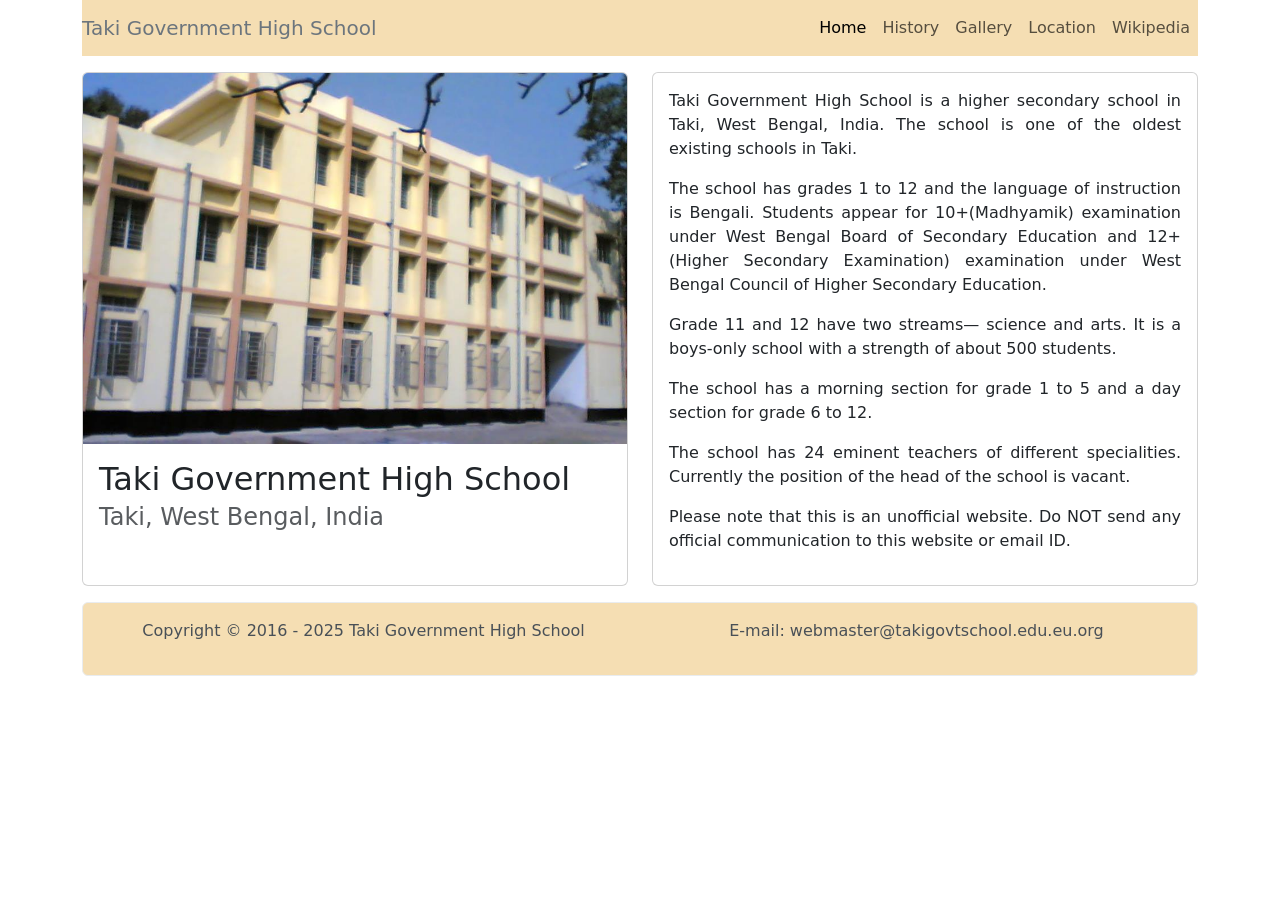
==== index.html @ ba3deb43 "Add files via upload" ====
<!DOCTYPE html><html lang="en"> <head><meta charset="UTF-8"><meta name="viewport" content="width=device-width"><link rel="icon" type="image/svg+xml" href="/favicon.png"><meta name="generator" content="Astro v5.5.5"><title>Taki Government High School</title><link rel="stylesheet" href="/_astro/gallery.DQP3nRrw.css"></head> <body> <div class="container"> <nav class="navbar navbar-light navbar-expand-md mb-3"> <a class="navbar-brand text-secondary" href="/">Taki Government High School</a> <button type="button" class="navbar-toggler" data-bs-toggle="collapse" data-bs-target="#navbar-collapse"> <span class="navbar-toggler-icon"></span> </button> <div class="collapse navbar-collapse" id="navbar-collapse"> <ul class="navbar-nav ms-auto"> <li class="nav-item"><a class="nav-link active" href="/">Home</a></li> <li class="nav-item"><a class="nav-link " href="/history">History</a></li> <li class="nav-item"><a class="nav-link " href="/gallery">Gallery</a></li> <li class="nav-item"><a class="nav-link " href="/location">Location</a></li> <li class="nav-item"><a class="nav-link" href="https://en.wikipedia.org/wiki/Taki_Government_High_School" target="_blank">Wikipedia</a></li> </ul> </div> </nav>  <div class="row"> <div class="col-md-6"> <div class="card h-100 d-flex"> <img class="card-img-top" src="/photo.jpg" alt="Taki Govt. High School"> <div class="card-body"> <h2 class="card-title">Taki Government High School</h2> <h4 class="card-subtitle text-muted">Taki, West Bengal, India</h4> </div> </div> </div> <div class="col-md-6"> <div class="card h-100"> <div class="card-body"> <p>Taki Government High School is a higher secondary school in Taki, West Bengal, India. The school is one of the oldest existing schools in Taki.</p> <p>The school has grades 1 to 12 and the language of instruction is Bengali. Students appear for 10+(Madhyamik) examination under West Bengal Board of Secondary Education and 12+(Higher Secondary Examination) examination under West Bengal Council of Higher Secondary Education.</p> <p>Grade 11 and 12 have two streams&mdash; science and arts. It is a boys-only school with a strength of about 500 students.</p> <p>The school has a morning section for grade 1 to 5 and a day section for grade 6 to 12.</p> <p>The school has 24 eminent teachers of different specialities. Currently the position of the head of the school is vacant.</p> <p>Please note that this is an unofficial website. Do NOT send any official communication to this website or email ID.</p> </div> </div> </div> </div>  <div class="alert alert-light footer mt-3"> <div class="row"> <div class="col-md-6"> <p class="text-center">Copyright &copy; 2016 - 2025 Taki Government High School</p> </div> <div class="col-md-6"> <p class="text-center"><a href="mailto:webmaster@takigovtschool.edu.eu.org" style="color:inherit;text-decoration:none">E-mail: webmaster@takigovtschool.edu.eu.org</a></p> </div> </div> </div> </div> <script src="https://cdn.jsdelivr.net/npm/bootstrap@5.3.3/dist/js/bootstrap.bundle.min.js" integrity="sha384-YvpcrYf0tY3lHB60NNkmXc5s9fDVZLESaAA55NDzOxhy9GkcIdslK1eN7N6jIeHz" crossorigin="anonymous"></script> </body> </html>
---- _astro/gallery.DQP3nRrw.css ----
@charset "UTF-8";/*!
 * Bootstrap  v5.3.3 (https://getbootstrap.com/)
 * Copyright 2011-2024 The Bootstrap Authors
 * Licensed under MIT (https://github.com/twbs/bootstrap/blob/main/LICENSE)
 */:root,[data-bs-theme=light]{--bs-blue: #0d6efd;--bs-indigo: #6610f2;--bs-purple: #6f42c1;--bs-pink: #d63384;--bs-red: #dc3545;--bs-orange: #fd7e14;--bs-yellow: #ffc107;--bs-green: #198754;--bs-teal: #20c997;--bs-cyan: #0dcaf0;--bs-black: #000;--bs-white: #fff;--bs-gray: #6c757d;--bs-gray-dark: #343a40;--bs-gray-100: #f8f9fa;--bs-gray-200: #e9ecef;--bs-gray-300: #dee2e6;--bs-gray-400: #ced4da;--bs-gray-500: #adb5bd;--bs-gray-600: #6c757d;--bs-gray-700: #495057;--bs-gray-800: #343a40;--bs-gray-900: #212529;--bs-primary: #0d6efd;--bs-secondary: #6c757d;--bs-success: #198754;--bs-info: #0dcaf0;--bs-warning: #ffc107;--bs-danger: #dc3545;--bs-light: #f8f9fa;--bs-dark: #212529;--bs-primary-rgb: 13, 110, 253;--bs-secondary-rgb: 108, 117, 125;--bs-success-rgb: 25, 135, 84;--bs-info-rgb: 13, 202, 240;--bs-warning-rgb: 255, 193, 7;--bs-danger-rgb: 220, 53, 69;--bs-light-rgb: 248, 249, 250;--bs-dark-rgb: 33, 37, 41;--bs-primary-text-emphasis: #052c65;--bs-secondary-text-emphasis: #2b2f32;--bs-success-text-emphasis: #0a3622;--bs-info-text-emphasis: #055160;--bs-warning-text-emphasis: #664d03;--bs-danger-text-emphasis: #58151c;--bs-light-text-emphasis: #495057;--bs-dark-text-emphasis: #495057;--bs-primary-bg-subtle: #cfe2ff;--bs-secondary-bg-subtle: #e2e3e5;--bs-success-bg-subtle: #d1e7dd;--bs-info-bg-subtle: #cff4fc;--bs-warning-bg-subtle: #fff3cd;--bs-danger-bg-subtle: #f8d7da;--bs-light-bg-subtle: #fcfcfd;--bs-dark-bg-subtle: #ced4da;--bs-primary-border-subtle: #9ec5fe;--bs-secondary-border-subtle: #c4c8cb;--bs-success-border-subtle: #a3cfbb;--bs-info-border-subtle: #9eeaf9;--bs-warning-border-subtle: #ffe69c;--bs-danger-border-subtle: #f1aeb5;--bs-light-border-subtle: #e9ecef;--bs-dark-border-subtle: #adb5bd;--bs-white-rgb: 255, 255, 255;--bs-black-rgb: 0, 0, 0;--bs-font-sans-serif: system-ui, -apple-system, "Segoe UI", Roboto, "Helvetica Neue", "Noto Sans", "Liberation Sans", Arial, sans-serif, "Apple Color Emoji", "Segoe UI Emoji", "Segoe UI Symbol", "Noto Color Emoji";--bs-font-monospace: SFMono-Regular, Menlo, Monaco, Consolas, "Liberation Mono", "Courier New", monospace;--bs-gradient: linear-gradient(180deg, rgba(255, 255, 255, .15), rgba(255, 255, 255, 0));--bs-body-font-family: var(--bs-font-sans-serif);--bs-body-font-size: 1rem;--bs-body-font-weight: 400;--bs-body-line-height: 1.5;--bs-body-color: #212529;--bs-body-color-rgb: 33, 37, 41;--bs-body-bg: #fff;--bs-body-bg-rgb: 255, 255, 255;--bs-emphasis-color: #000;--bs-emphasis-color-rgb: 0, 0, 0;--bs-secondary-color: rgba(33, 37, 41, .75);--bs-secondary-color-rgb: 33, 37, 41;--bs-secondary-bg: #e9ecef;--bs-secondary-bg-rgb: 233, 236, 239;--bs-tertiary-color: rgba(33, 37, 41, .5);--bs-tertiary-color-rgb: 33, 37, 41;--bs-tertiary-bg: #f8f9fa;--bs-tertiary-bg-rgb: 248, 249, 250;--bs-heading-color: inherit;--bs-link-color: #0d6efd;--bs-link-color-rgb: 13, 110, 253;--bs-link-decoration: underline;--bs-link-hover-color: #0a58ca;--bs-link-hover-color-rgb: 10, 88, 202;--bs-code-color: #d63384;--bs-highlight-color: #212529;--bs-highlight-bg: #fff3cd;--bs-border-width: 1px;--bs-border-style: solid;--bs-border-color: #dee2e6;--bs-border-color-translucent: rgba(0, 0, 0, .175);--bs-border-radius: .375rem;--bs-border-radius-sm: .25rem;--bs-border-radius-lg: .5rem;--bs-border-radius-xl: 1rem;--bs-border-radius-xxl: 2rem;--bs-border-radius-2xl: var(--bs-border-radius-xxl);--bs-border-radius-pill: 50rem;--bs-box-shadow: 0 .5rem 1rem rgba(0, 0, 0, .15);--bs-box-shadow-sm: 0 .125rem .25rem rgba(0, 0, 0, .075);--bs-box-shadow-lg: 0 1rem 3rem rgba(0, 0, 0, .175);--bs-box-shadow-inset: inset 0 1px 2px rgba(0, 0, 0, .075);--bs-focus-ring-width: .25rem;--bs-focus-ring-opacity: .25;--bs-focus-ring-color: rgba(13, 110, 253, .25);--bs-form-valid-color: #198754;--bs-form-valid-border-color: #198754;--bs-form-invalid-color: #dc3545;--bs-form-invalid-border-color: #dc3545}[data-bs-theme=dark]{color-scheme:dark;--bs-body-color: #dee2e6;--bs-body-color-rgb: 222, 226, 230;--bs-body-bg: #212529;--bs-body-bg-rgb: 33, 37, 41;--bs-emphasis-color: #fff;--bs-emphasis-color-rgb: 255, 255, 255;--bs-secondary-color: rgba(222, 226, 230, .75);--bs-secondary-color-rgb: 222, 226, 230;--bs-secondary-bg: #343a40;--bs-secondary-bg-rgb: 52, 58, 64;--bs-tertiary-color: rgba(222, 226, 230, .5);--bs-tertiary-color-rgb: 222, 226, 230;--bs-tertiary-bg: #2b3035;--bs-tertiary-bg-rgb: 43, 48, 53;--bs-primary-text-emphasis: #6ea8fe;--bs-secondary-text-emphasis: #a7acb1;--bs-success-text-emphasis: #75b798;--bs-info-text-emphasis: #6edff6;--bs-warning-text-emphasis: #ffda6a;--bs-danger-text-emphasis: #ea868f;--bs-light-text-emphasis: #f8f9fa;--bs-dark-text-emphasis: #dee2e6;--bs-primary-bg-subtle: #031633;--bs-secondary-bg-subtle: #161719;--bs-success-bg-subtle: #051b11;--bs-info-bg-subtle: #032830;--bs-warning-bg-subtle: #332701;--bs-danger-bg-subtle: #2c0b0e;--bs-light-bg-subtle: #343a40;--bs-dark-bg-subtle: #1a1d20;--bs-primary-border-subtle: #084298;--bs-secondary-border-subtle: #41464b;--bs-success-border-subtle: #0f5132;--bs-info-border-subtle: #087990;--bs-warning-border-subtle: #997404;--bs-danger-border-subtle: #842029;--bs-light-border-subtle: #495057;--bs-dark-border-subtle: #343a40;--bs-heading-color: inherit;--bs-link-color: #6ea8fe;--bs-link-hover-color: #8bb9fe;--bs-link-color-rgb: 110, 168, 254;--bs-link-hover-color-rgb: 139, 185, 254;--bs-code-color: #e685b5;--bs-highlight-color: #dee2e6;--bs-highlight-bg: #664d03;--bs-border-color: #495057;--bs-border-color-translucent: rgba(255, 255, 255, .15);--bs-form-valid-color: #75b798;--bs-form-valid-border-color: #75b798;--bs-form-invalid-color: #ea868f;--bs-form-invalid-border-color: #ea868f}*,*:before,*:after{box-sizing:border-box}@media (prefers-reduced-motion: no-preference){:root{scroll-behavior:smooth}}body{margin:0;font-family:var(--bs-body-font-family);font-size:var(--bs-body-font-size);font-weight:var(--bs-body-font-weight);line-height:var(--bs-body-line-height);color:var(--bs-body-color);text-align:var(--bs-body-text-align);background-color:var(--bs-body-bg);-webkit-text-size-adjust:100%;-webkit-tap-highlight-color:rgba(0,0,0,0)}hr{margin:1rem 0;color:inherit;border:0;border-top:var(--bs-border-width) solid;opacity:.25}h6,.h6,h5,.h5,h4,.h4,h3,.h3,h2,.h2,h1,.h1{margin-top:0;margin-bottom:.5rem;font-weight:500;line-height:1.2;color:var(--bs-heading-color)}h1,.h1{font-size:calc(1.375rem + 1.5vw)}@media (min-width: 1200px){h1,.h1{font-size:2.5rem}}h2,.h2{font-size:calc(1.325rem + .9vw)}@media (min-width: 1200px){h2,.h2{font-size:2rem}}h3,.h3{font-size:calc(1.3rem + .6vw)}@media (min-width: 1200px){h3,.h3{font-size:1.75rem}}h4,.h4{font-size:calc(1.275rem + .3vw)}@media (min-width: 1200px){h4,.h4{font-size:1.5rem}}h5,.h5{font-size:1.25rem}h6,.h6{font-size:1rem}p{margin-top:0;margin-bottom:1rem}abbr[title]{-webkit-text-decoration:underline dotted;text-decoration:underline dotted;cursor:help;-webkit-text-decoration-skip-ink:none;text-decoration-skip-ink:none}address{margin-bottom:1rem;font-style:normal;line-height:inherit}ol,ul{padding-left:2rem}ol,ul,dl{margin-top:0;margin-bottom:1rem}ol ol,ul ul,ol ul,ul ol{margin-bottom:0}dt{font-weight:700}dd{margin-bottom:.5rem;margin-left:0}blockquote{margin:0 0 1rem}b,strong{font-weight:bolder}small,.small{font-size:.875em}mark,.mark{padding:.1875em;color:var(--bs-highlight-color);background-color:var(--bs-highlight-bg)}sub,sup{position:relative;font-size:.75em;line-height:0;vertical-align:baseline}sub{bottom:-.25em}sup{top:-.5em}a{color:rgba(var(--bs-link-color-rgb),var(--bs-link-opacity, 1));text-decoration:underline}a:hover{--bs-link-color-rgb: var(--bs-link-hover-color-rgb)}a:not([href]):not([class]),a:not([href]):not([class]):hover{color:inherit;text-decoration:none}pre,code,kbd,samp{font-family:var(--bs-font-monospace);font-size:1em}pre{display:block;margin-top:0;margin-bottom:1rem;overflow:auto;font-size:.875em}pre code{font-size:inherit;color:inherit;word-break:normal}code{font-size:.875em;color:var(--bs-code-color);word-wrap:break-word}a>code{color:inherit}kbd{padding:.1875rem .375rem;font-size:.875em;color:var(--bs-body-bg);background-color:var(--bs-body-color);border-radius:.25rem}kbd kbd{padding:0;font-size:1em}figure{margin:0 0 1rem}img,svg{vertical-align:middle}table{caption-side:bottom;border-collapse:collapse}caption{padding-top:.5rem;padding-bottom:.5rem;color:var(--bs-secondary-color);text-align:left}th{text-align:inherit;text-align:-webkit-match-parent}thead,tbody,tfoot,tr,td,th{border-color:inherit;border-style:solid;border-width:0}label{display:inline-block}button{border-radius:0}button:focus:not(:focus-visible){outline:0}input,button,select,optgroup,textarea{margin:0;font-family:inherit;font-size:inherit;line-height:inherit}button,select{text-transform:none}[role=button]{cursor:pointer}select{word-wrap:normal}select:disabled{opacity:1}[list]:not([type=date]):not([type=datetime-local]):not([type=month]):not([type=week]):not([type=time])::-webkit-calendar-picker-indicator{display:none!important}button,[type=button],[type=reset],[type=submit]{-webkit-appearance:button}button:not(:disabled),[type=button]:not(:disabled),[type=reset]:not(:disabled),[type=submit]:not(:disabled){cursor:pointer}::-moz-focus-inner{padding:0;border-style:none}textarea{resize:vertical}fieldset{min-width:0;padding:0;margin:0;border:0}legend{float:left;width:100%;padding:0;margin-bottom:.5rem;font-size:calc(1.275rem + .3vw);line-height:inherit}@media (min-width: 1200px){legend{font-size:1.5rem}}legend+*{clear:left}::-webkit-datetime-edit-fields-wrapper,::-webkit-datetime-edit-text,::-webkit-datetime-edit-minute,::-webkit-datetime-edit-hour-field,::-webkit-datetime-edit-day-field,::-webkit-datetime-edit-month-field,::-webkit-datetime-edit-year-field{padding:0}::-webkit-inner-spin-button{height:auto}[type=search]{-webkit-appearance:textfield;outline-offset:-2px}::-webkit-search-decoration{-webkit-appearance:none}::-webkit-color-swatch-wrapper{padding:0}::-webkit-file-upload-button{font:inherit;-webkit-appearance:button}::file-selector-button{font:inherit;-webkit-appearance:button}output{display:inline-block}iframe{border:0}summary{display:list-item;cursor:pointer}progress{vertical-align:baseline}[hidden]{display:none!important}.lead{font-size:1.25rem;font-weight:300}.display-1{font-size:calc(1.625rem + 4.5vw);font-weight:300;line-height:1.2}@media (min-width: 1200px){.display-1{font-size:5rem}}.display-2{font-size:calc(1.575rem + 3.9vw);font-weight:300;line-height:1.2}@media (min-width: 1200px){.display-2{font-size:4.5rem}}.display-3{font-size:calc(1.525rem + 3.3vw);font-weight:300;line-height:1.2}@media (min-width: 1200px){.display-3{font-size:4rem}}.display-4{font-size:calc(1.475rem + 2.7vw);font-weight:300;line-height:1.2}@media (min-width: 1200px){.display-4{font-size:3.5rem}}.display-5{font-size:calc(1.425rem + 2.1vw);font-weight:300;line-height:1.2}@media (min-width: 1200px){.display-5{font-size:3rem}}.display-6{font-size:calc(1.375rem + 1.5vw);font-weight:300;line-height:1.2}@media (min-width: 1200px){.display-6{font-size:2.5rem}}.list-unstyled,.list-inline{padding-left:0;list-style:none}.list-inline-item{display:inline-block}.list-inline-item:not(:last-child){margin-right:.5rem}.initialism{font-size:.875em;text-transform:uppercase}.blockquote{margin-bottom:1rem;font-size:1.25rem}.blockquote>:last-child{margin-bottom:0}.blockquote-footer{margin-top:-1rem;margin-bottom:1rem;font-size:.875em;color:#6c757d}.blockquote-footer:before{content:"— "}.img-fluid{max-width:100%;height:auto}.img-thumbnail{padding:.25rem;background-color:var(--bs-body-bg);border:var(--bs-border-width) solid var(--bs-border-color);border-radius:var(--bs-border-radius);max-width:100%;height:auto}.figure{display:inline-block}.figure-img{margin-bottom:.5rem;line-height:1}.figure-caption{font-size:.875em;color:var(--bs-secondary-color)}.container,.container-fluid,.container-xxl,.container-xl,.container-lg,.container-md,.container-sm{--bs-gutter-x: 1.5rem;--bs-gutter-y: 0;width:100%;padding-right:calc(var(--bs-gutter-x) * .5);padding-left:calc(var(--bs-gutter-x) * .5);margin-right:auto;margin-left:auto}@media (min-width: 576px){.container-sm,.container{max-width:540px}}@media (min-width: 768px){.container-md,.container-sm,.container{max-width:720px}}@media (min-width: 992px){.container-lg,.container-md,.container-sm,.container{max-width:960px}}@media (min-width: 1200px){.container-xl,.container-lg,.container-md,.container-sm,.container{max-width:1140px}}@media (min-width: 1400px){.container-xxl,.container-xl,.container-lg,.container-md,.container-sm,.container{max-width:1320px}}:root{--bs-breakpoint-xs: 0;--bs-breakpoint-sm: 576px;--bs-breakpoint-md: 768px;--bs-breakpoint-lg: 992px;--bs-breakpoint-xl: 1200px;--bs-breakpoint-xxl: 1400px}.row{--bs-gutter-x: 1.5rem;--bs-gutter-y: 0;display:flex;flex-wrap:wrap;margin-top:calc(-1 * var(--bs-gutter-y));margin-right:calc(-.5 * var(--bs-gutter-x));margin-left:calc(-.5 * var(--bs-gutter-x))}.row>*{flex-shrink:0;width:100%;max-width:100%;padding-right:calc(var(--bs-gutter-x) * .5);padding-left:calc(var(--bs-gutter-x) * .5);margin-top:var(--bs-gutter-y)}.col{flex:1 0 0%}.row-cols-auto>*{flex:0 0 auto;width:auto}.row-cols-1>*{flex:0 0 auto;width:100%}.row-cols-2>*{flex:0 0 auto;width:50%}.row-cols-3>*{flex:0 0 auto;width:33.33333333%}.row-cols-4>*{flex:0 0 auto;width:25%}.row-cols-5>*{flex:0 0 auto;width:20%}.row-cols-6>*{flex:0 0 auto;width:16.66666667%}.col-auto{flex:0 0 auto;width:auto}.col-1{flex:0 0 auto;width:8.33333333%}.col-2{flex:0 0 auto;width:16.66666667%}.col-3{flex:0 0 auto;width:25%}.col-4{flex:0 0 auto;width:33.33333333%}.col-5{flex:0 0 auto;width:41.66666667%}.col-6{flex:0 0 auto;width:50%}.col-7{flex:0 0 auto;width:58.33333333%}.col-8{flex:0 0 auto;width:66.66666667%}.col-9{flex:0 0 auto;width:75%}.col-10{flex:0 0 auto;width:83.33333333%}.col-11{flex:0 0 auto;width:91.66666667%}.col-12{flex:0 0 auto;width:100%}.offset-1{margin-left:8.33333333%}.offset-2{margin-left:16.66666667%}.offset-3{margin-left:25%}.offset-4{margin-left:33.33333333%}.offset-5{margin-left:41.66666667%}.offset-6{margin-left:50%}.offset-7{margin-left:58.33333333%}.offset-8{margin-left:66.66666667%}.offset-9{margin-left:75%}.offset-10{margin-left:83.33333333%}.offset-11{margin-left:91.66666667%}.g-0,.gx-0{--bs-gutter-x: 0}.g-0,.gy-0{--bs-gutter-y: 0}.g-1,.gx-1{--bs-gutter-x: .25rem}.g-1,.gy-1{--bs-gutter-y: .25rem}.g-2,.gx-2{--bs-gutter-x: .5rem}.g-2,.gy-2{--bs-gutter-y: .5rem}.g-3,.gx-3{--bs-gutter-x: 1rem}.g-3,.gy-3{--bs-gutter-y: 1rem}.g-4,.gx-4{--bs-gutter-x: 1.5rem}.g-4,.gy-4{--bs-gutter-y: 1.5rem}.g-5,.gx-5{--bs-gutter-x: 3rem}.g-5,.gy-5{--bs-gutter-y: 3rem}@media (min-width: 576px){.col-sm{flex:1 0 0%}.row-cols-sm-auto>*{flex:0 0 auto;width:auto}.row-cols-sm-1>*{flex:0 0 auto;width:100%}.row-cols-sm-2>*{flex:0 0 auto;width:50%}.row-cols-sm-3>*{flex:0 0 auto;width:33.33333333%}.row-cols-sm-4>*{flex:0 0 auto;width:25%}.row-cols-sm-5>*{flex:0 0 auto;width:20%}.row-cols-sm-6>*{flex:0 0 auto;width:16.66666667%}.col-sm-auto{flex:0 0 auto;width:auto}.col-sm-1{flex:0 0 auto;width:8.33333333%}.col-sm-2{flex:0 0 auto;width:16.66666667%}.col-sm-3{flex:0 0 auto;width:25%}.col-sm-4{flex:0 0 auto;width:33.33333333%}.col-sm-5{flex:0 0 auto;width:41.66666667%}.col-sm-6{flex:0 0 auto;width:50%}.col-sm-7{flex:0 0 auto;width:58.33333333%}.col-sm-8{flex:0 0 auto;width:66.66666667%}.col-sm-9{flex:0 0 auto;width:75%}.col-sm-10{flex:0 0 auto;width:83.33333333%}.col-sm-11{flex:0 0 auto;width:91.66666667%}.col-sm-12{flex:0 0 auto;width:100%}.offset-sm-0{margin-left:0}.offset-sm-1{margin-left:8.33333333%}.offset-sm-2{margin-left:16.66666667%}.offset-sm-3{margin-left:25%}.offset-sm-4{margin-left:33.33333333%}.offset-sm-5{margin-left:41.66666667%}.offset-sm-6{margin-left:50%}.offset-sm-7{margin-left:58.33333333%}.offset-sm-8{margin-left:66.66666667%}.offset-sm-9{margin-left:75%}.offset-sm-10{margin-left:83.33333333%}.offset-sm-11{margin-left:91.66666667%}.g-sm-0,.gx-sm-0{--bs-gutter-x: 0}.g-sm-0,.gy-sm-0{--bs-gutter-y: 0}.g-sm-1,.gx-sm-1{--bs-gutter-x: .25rem}.g-sm-1,.gy-sm-1{--bs-gutter-y: .25rem}.g-sm-2,.gx-sm-2{--bs-gutter-x: .5rem}.g-sm-2,.gy-sm-2{--bs-gutter-y: .5rem}.g-sm-3,.gx-sm-3{--bs-gutter-x: 1rem}.g-sm-3,.gy-sm-3{--bs-gutter-y: 1rem}.g-sm-4,.gx-sm-4{--bs-gutter-x: 1.5rem}.g-sm-4,.gy-sm-4{--bs-gutter-y: 1.5rem}.g-sm-5,.gx-sm-5{--bs-gutter-x: 3rem}.g-sm-5,.gy-sm-5{--bs-gutter-y: 3rem}}@media (min-width: 768px){.col-md{flex:1 0 0%}.row-cols-md-auto>*{flex:0 0 auto;width:auto}.row-cols-md-1>*{flex:0 0 auto;width:100%}.row-cols-md-2>*{flex:0 0 auto;width:50%}.row-cols-md-3>*{flex:0 0 auto;width:33.33333333%}.row-cols-md-4>*{flex:0 0 auto;width:25%}.row-cols-md-5>*{flex:0 0 auto;width:20%}.row-cols-md-6>*{flex:0 0 auto;width:16.66666667%}.col-md-auto{flex:0 0 auto;width:auto}.col-md-1{flex:0 0 auto;width:8.33333333%}.col-md-2{flex:0 0 auto;width:16.66666667%}.col-md-3{flex:0 0 auto;width:25%}.col-md-4{flex:0 0 auto;width:33.33333333%}.col-md-5{flex:0 0 auto;width:41.66666667%}.col-md-6{flex:0 0 auto;width:50%}.col-md-7{flex:0 0 auto;width:58.33333333%}.col-md-8{flex:0 0 auto;width:66.66666667%}.col-md-9{flex:0 0 auto;width:75%}.col-md-10{flex:0 0 auto;width:83.33333333%}.col-md-11{flex:0 0 auto;width:91.66666667%}.col-md-12{flex:0 0 auto;width:100%}.offset-md-0{margin-left:0}.offset-md-1{margin-left:8.33333333%}.offset-md-2{margin-left:16.66666667%}.offset-md-3{margin-left:25%}.offset-md-4{margin-left:33.33333333%}.offset-md-5{margin-left:41.66666667%}.offset-md-6{margin-left:50%}.offset-md-7{margin-left:58.33333333%}.offset-md-8{margin-left:66.66666667%}.offset-md-9{margin-left:75%}.offset-md-10{margin-left:83.33333333%}.offset-md-11{margin-left:91.66666667%}.g-md-0,.gx-md-0{--bs-gutter-x: 0}.g-md-0,.gy-md-0{--bs-gutter-y: 0}.g-md-1,.gx-md-1{--bs-gutter-x: .25rem}.g-md-1,.gy-md-1{--bs-gutter-y: .25rem}.g-md-2,.gx-md-2{--bs-gutter-x: .5rem}.g-md-2,.gy-md-2{--bs-gutter-y: .5rem}.g-md-3,.gx-md-3{--bs-gutter-x: 1rem}.g-md-3,.gy-md-3{--bs-gutter-y: 1rem}.g-md-4,.gx-md-4{--bs-gutter-x: 1.5rem}.g-md-4,.gy-md-4{--bs-gutter-y: 1.5rem}.g-md-5,.gx-md-5{--bs-gutter-x: 3rem}.g-md-5,.gy-md-5{--bs-gutter-y: 3rem}}@media (min-width: 992px){.col-lg{flex:1 0 0%}.row-cols-lg-auto>*{flex:0 0 auto;width:auto}.row-cols-lg-1>*{flex:0 0 auto;width:100%}.row-cols-lg-2>*{flex:0 0 auto;width:50%}.row-cols-lg-3>*{flex:0 0 auto;width:33.33333333%}.row-cols-lg-4>*{flex:0 0 auto;width:25%}.row-cols-lg-5>*{flex:0 0 auto;width:20%}.row-cols-lg-6>*{flex:0 0 auto;width:16.66666667%}.col-lg-auto{flex:0 0 auto;width:auto}.col-lg-1{flex:0 0 auto;width:8.33333333%}.col-lg-2{flex:0 0 auto;width:16.66666667%}.col-lg-3{flex:0 0 auto;width:25%}.col-lg-4{flex:0 0 auto;width:33.33333333%}.col-lg-5{flex:0 0 auto;width:41.66666667%}.col-lg-6{flex:0 0 auto;width:50%}.col-lg-7{flex:0 0 auto;width:58.33333333%}.col-lg-8{flex:0 0 auto;width:66.66666667%}.col-lg-9{flex:0 0 auto;width:75%}.col-lg-10{flex:0 0 auto;width:83.33333333%}.col-lg-11{flex:0 0 auto;width:91.66666667%}.col-lg-12{flex:0 0 auto;width:100%}.offset-lg-0{margin-left:0}.offset-lg-1{margin-left:8.33333333%}.offset-lg-2{margin-left:16.66666667%}.offset-lg-3{margin-left:25%}.offset-lg-4{margin-left:33.33333333%}.offset-lg-5{margin-left:41.66666667%}.offset-lg-6{margin-left:50%}.offset-lg-7{margin-left:58.33333333%}.offset-lg-8{margin-left:66.66666667%}.offset-lg-9{margin-left:75%}.offset-lg-10{margin-left:83.33333333%}.offset-lg-11{margin-left:91.66666667%}.g-lg-0,.gx-lg-0{--bs-gutter-x: 0}.g-lg-0,.gy-lg-0{--bs-gutter-y: 0}.g-lg-1,.gx-lg-1{--bs-gutter-x: .25rem}.g-lg-1,.gy-lg-1{--bs-gutter-y: .25rem}.g-lg-2,.gx-lg-2{--bs-gutter-x: .5rem}.g-lg-2,.gy-lg-2{--bs-gutter-y: .5rem}.g-lg-3,.gx-lg-3{--bs-gutter-x: 1rem}.g-lg-3,.gy-lg-3{--bs-gutter-y: 1rem}.g-lg-4,.gx-lg-4{--bs-gutter-x: 1.5rem}.g-lg-4,.gy-lg-4{--bs-gutter-y: 1.5rem}.g-lg-5,.gx-lg-5{--bs-gutter-x: 3rem}.g-lg-5,.gy-lg-5{--bs-gutter-y: 3rem}}@media (min-width: 1200px){.col-xl{flex:1 0 0%}.row-cols-xl-auto>*{flex:0 0 auto;width:auto}.row-cols-xl-1>*{flex:0 0 auto;width:100%}.row-cols-xl-2>*{flex:0 0 auto;width:50%}.row-cols-xl-3>*{flex:0 0 auto;width:33.33333333%}.row-cols-xl-4>*{flex:0 0 auto;width:25%}.row-cols-xl-5>*{flex:0 0 auto;width:20%}.row-cols-xl-6>*{flex:0 0 auto;width:16.66666667%}.col-xl-auto{flex:0 0 auto;width:auto}.col-xl-1{flex:0 0 auto;width:8.33333333%}.col-xl-2{flex:0 0 auto;width:16.66666667%}.col-xl-3{flex:0 0 auto;width:25%}.col-xl-4{flex:0 0 auto;width:33.33333333%}.col-xl-5{flex:0 0 auto;width:41.66666667%}.col-xl-6{flex:0 0 auto;width:50%}.col-xl-7{flex:0 0 auto;width:58.33333333%}.col-xl-8{flex:0 0 auto;width:66.66666667%}.col-xl-9{flex:0 0 auto;width:75%}.col-xl-10{flex:0 0 auto;width:83.33333333%}.col-xl-11{flex:0 0 auto;width:91.66666667%}.col-xl-12{flex:0 0 auto;width:100%}.offset-xl-0{margin-left:0}.offset-xl-1{margin-left:8.33333333%}.offset-xl-2{margin-left:16.66666667%}.offset-xl-3{margin-left:25%}.offset-xl-4{margin-left:33.33333333%}.offset-xl-5{margin-left:41.66666667%}.offset-xl-6{margin-left:50%}.offset-xl-7{margin-left:58.33333333%}.offset-xl-8{margin-left:66.66666667%}.offset-xl-9{margin-left:75%}.offset-xl-10{margin-left:83.33333333%}.offset-xl-11{margin-left:91.66666667%}.g-xl-0,.gx-xl-0{--bs-gutter-x: 0}.g-xl-0,.gy-xl-0{--bs-gutter-y: 0}.g-xl-1,.gx-xl-1{--bs-gutter-x: .25rem}.g-xl-1,.gy-xl-1{--bs-gutter-y: .25rem}.g-xl-2,.gx-xl-2{--bs-gutter-x: .5rem}.g-xl-2,.gy-xl-2{--bs-gutter-y: .5rem}.g-xl-3,.gx-xl-3{--bs-gutter-x: 1rem}.g-xl-3,.gy-xl-3{--bs-gutter-y: 1rem}.g-xl-4,.gx-xl-4{--bs-gutter-x: 1.5rem}.g-xl-4,.gy-xl-4{--bs-gutter-y: 1.5rem}.g-xl-5,.gx-xl-5{--bs-gutter-x: 3rem}.g-xl-5,.gy-xl-5{--bs-gutter-y: 3rem}}@media (min-width: 1400px){.col-xxl{flex:1 0 0%}.row-cols-xxl-auto>*{flex:0 0 auto;width:auto}.row-cols-xxl-1>*{flex:0 0 auto;width:100%}.row-cols-xxl-2>*{flex:0 0 auto;width:50%}.row-cols-xxl-3>*{flex:0 0 auto;width:33.33333333%}.row-cols-xxl-4>*{flex:0 0 auto;width:25%}.row-cols-xxl-5>*{flex:0 0 auto;width:20%}.row-cols-xxl-6>*{flex:0 0 auto;width:16.66666667%}.col-xxl-auto{flex:0 0 auto;width:auto}.col-xxl-1{flex:0 0 auto;width:8.33333333%}.col-xxl-2{flex:0 0 auto;width:16.66666667%}.col-xxl-3{flex:0 0 auto;width:25%}.col-xxl-4{flex:0 0 auto;width:33.33333333%}.col-xxl-5{flex:0 0 auto;width:41.66666667%}.col-xxl-6{flex:0 0 auto;width:50%}.col-xxl-7{flex:0 0 auto;width:58.33333333%}.col-xxl-8{flex:0 0 auto;width:66.66666667%}.col-xxl-9{flex:0 0 auto;width:75%}.col-xxl-10{flex:0 0 auto;width:83.33333333%}.col-xxl-11{flex:0 0 auto;width:91.66666667%}.col-xxl-12{flex:0 0 auto;width:100%}.offset-xxl-0{margin-left:0}.offset-xxl-1{margin-left:8.33333333%}.offset-xxl-2{margin-left:16.66666667%}.offset-xxl-3{margin-left:25%}.offset-xxl-4{margin-left:33.33333333%}.offset-xxl-5{margin-left:41.66666667%}.offset-xxl-6{margin-left:50%}.offset-xxl-7{margin-left:58.33333333%}.offset-xxl-8{margin-left:66.66666667%}.offset-xxl-9{margin-left:75%}.offset-xxl-10{margin-left:83.33333333%}.offset-xxl-11{margin-left:91.66666667%}.g-xxl-0,.gx-xxl-0{--bs-gutter-x: 0}.g-xxl-0,.gy-xxl-0{--bs-gutter-y: 0}.g-xxl-1,.gx-xxl-1{--bs-gutter-x: .25rem}.g-xxl-1,.gy-xxl-1{--bs-gutter-y: .25rem}.g-xxl-2,.gx-xxl-2{--bs-gutter-x: .5rem}.g-xxl-2,.gy-xxl-2{--bs-gutter-y: .5rem}.g-xxl-3,.gx-xxl-3{--bs-gutter-x: 1rem}.g-xxl-3,.gy-xxl-3{--bs-gutter-y: 1rem}.g-xxl-4,.gx-xxl-4{--bs-gutter-x: 1.5rem}.g-xxl-4,.gy-xxl-4{--bs-gutter-y: 1.5rem}.g-xxl-5,.gx-xxl-5{--bs-gutter-x: 3rem}.g-xxl-5,.gy-xxl-5{--bs-gutter-y: 3rem}}.table{--bs-table-color-type: initial;--bs-table-bg-type: initial;--bs-table-color-state: initial;--bs-table-bg-state: initial;--bs-table-color: var(--bs-emphasis-color);--bs-table-bg: var(--bs-body-bg);--bs-table-border-color: var(--bs-border-color);--bs-table-accent-bg: transparent;--bs-table-striped-color: var(--bs-emphasis-color);--bs-table-striped-bg: rgba(var(--bs-emphasis-color-rgb), .05);--bs-table-active-color: var(--bs-emphasis-color);--bs-table-active-bg: rgba(var(--bs-emphasis-color-rgb), .1);--bs-table-hover-color: var(--bs-emphasis-color);--bs-table-hover-bg: rgba(var(--bs-emphasis-color-rgb), .075);width:100%;margin-bottom:1rem;vertical-align:top;border-color:var(--bs-table-border-color)}.table>:not(caption)>*>*{padding:.5rem;color:var(--bs-table-color-state, var(--bs-table-color-type, var(--bs-table-color)));background-color:var(--bs-table-bg);border-bottom-width:var(--bs-border-width);box-shadow:inset 0 0 0 9999px var(--bs-table-bg-state, var(--bs-table-bg-type, var(--bs-table-accent-bg)))}.table>tbody{vertical-align:inherit}.table>thead{vertical-align:bottom}.table-group-divider{border-top:calc(var(--bs-border-width) * 2) solid currentcolor}.caption-top{caption-side:top}.table-sm>:not(caption)>*>*{padding:.25rem}.table-bordered>:not(caption)>*{border-width:var(--bs-border-width) 0}.table-bordered>:not(caption)>*>*{border-width:0 var(--bs-border-width)}.table-borderless>:not(caption)>*>*{border-bottom-width:0}.table-borderless>:not(:first-child){border-top-width:0}.table-striped>tbody>tr:nth-of-type(odd)>*{--bs-table-color-type: var(--bs-table-striped-color);--bs-table-bg-type: var(--bs-table-striped-bg)}.table-striped-columns>:not(caption)>tr>:nth-child(2n){--bs-table-color-type: var(--bs-table-striped-color);--bs-table-bg-type: var(--bs-table-striped-bg)}.table-active{--bs-table-color-state: var(--bs-table-active-color);--bs-table-bg-state: var(--bs-table-active-bg)}.table-hover>tbody>tr:hover>*{--bs-table-color-state: var(--bs-table-hover-color);--bs-table-bg-state: var(--bs-table-hover-bg)}.table-primary{--bs-table-color: #000;--bs-table-bg: #cfe2ff;--bs-table-border-color: #a6b5cc;--bs-table-striped-bg: #c5d7f2;--bs-table-striped-color: #000;--bs-table-active-bg: #bacbe6;--bs-table-active-color: #000;--bs-table-hover-bg: #bfd1ec;--bs-table-hover-color: #000;color:var(--bs-table-color);border-color:var(--bs-table-border-color)}.table-secondary{--bs-table-color: #000;--bs-table-bg: #e2e3e5;--bs-table-border-color: #b5b6b7;--bs-table-striped-bg: #d7d8da;--bs-table-striped-color: #000;--bs-table-active-bg: #cbccce;--bs-table-active-color: #000;--bs-table-hover-bg: #d1d2d4;--bs-table-hover-color: #000;color:var(--bs-table-color);border-color:var(--bs-table-border-color)}.table-success{--bs-table-color: #000;--bs-table-bg: #d1e7dd;--bs-table-border-color: #a7b9b1;--bs-table-striped-bg: #c7dbd2;--bs-table-striped-color: #000;--bs-table-active-bg: #bcd0c7;--bs-table-active-color: #000;--bs-table-hover-bg: #c1d6cc;--bs-table-hover-color: #000;color:var(--bs-table-color);border-color:var(--bs-table-border-color)}.table-info{--bs-table-color: #000;--bs-table-bg: #cff4fc;--bs-table-border-color: #a6c3ca;--bs-table-striped-bg: #c5e8ef;--bs-table-striped-color: #000;--bs-table-active-bg: #badce3;--bs-table-active-color: #000;--bs-table-hover-bg: #bfe2e9;--bs-table-hover-color: #000;color:var(--bs-table-color);border-color:var(--bs-table-border-color)}.table-warning{--bs-table-color: #000;--bs-table-bg: #fff3cd;--bs-table-border-color: #ccc2a4;--bs-table-striped-bg: #f2e7c3;--bs-table-striped-color: #000;--bs-table-active-bg: #e6dbb9;--bs-table-active-color: #000;--bs-table-hover-bg: #ece1be;--bs-table-hover-color: #000;color:var(--bs-table-color);border-color:var(--bs-table-border-color)}.table-danger{--bs-table-color: #000;--bs-table-bg: #f8d7da;--bs-table-border-color: #c6acae;--bs-table-striped-bg: #eccccf;--bs-table-striped-color: #000;--bs-table-active-bg: #dfc2c4;--bs-table-active-color: #000;--bs-table-hover-bg: #e5c7ca;--bs-table-hover-color: #000;color:var(--bs-table-color);border-color:var(--bs-table-border-color)}.table-light{--bs-table-color: #000;--bs-table-bg: #f8f9fa;--bs-table-border-color: #c6c7c8;--bs-table-striped-bg: #ecedee;--bs-table-striped-color: #000;--bs-table-active-bg: #dfe0e1;--bs-table-active-color: #000;--bs-table-hover-bg: #e5e6e7;--bs-table-hover-color: #000;color:var(--bs-table-color);border-color:var(--bs-table-border-color)}.table-dark{--bs-table-color: #fff;--bs-table-bg: #212529;--bs-table-border-color: #4d5154;--bs-table-striped-bg: #2c3034;--bs-table-striped-color: #fff;--bs-table-active-bg: #373b3e;--bs-table-active-color: #fff;--bs-table-hover-bg: #323539;--bs-table-hover-color: #fff;color:var(--bs-table-color);border-color:var(--bs-table-border-color)}.table-responsive{overflow-x:auto;-webkit-overflow-scrolling:touch}@media (max-width: 575.98px){.table-responsive-sm{overflow-x:auto;-webkit-overflow-scrolling:touch}}@media (max-width: 767.98px){.table-responsive-md{overflow-x:auto;-webkit-overflow-scrolling:touch}}@media (max-width: 991.98px){.table-responsive-lg{overflow-x:auto;-webkit-overflow-scrolling:touch}}@media (max-width: 1199.98px){.table-responsive-xl{overflow-x:auto;-webkit-overflow-scrolling:touch}}@media (max-width: 1399.98px){.table-responsive-xxl{overflow-x:auto;-webkit-overflow-scrolling:touch}}.form-label{margin-bottom:.5rem}.col-form-label{padding-top:calc(.375rem + var(--bs-border-width));padding-bottom:calc(.375rem + var(--bs-border-width));margin-bottom:0;font-size:inherit;line-height:1.5}.col-form-label-lg{padding-top:calc(.5rem + var(--bs-border-width));padding-bottom:calc(.5rem + var(--bs-border-width));font-size:1.25rem}.col-form-label-sm{padding-top:calc(.25rem + var(--bs-border-width));padding-bottom:calc(.25rem + var(--bs-border-width));font-size:.875rem}.form-text{margin-top:.25rem;font-size:.875em;color:var(--bs-secondary-color)}.form-control{display:block;width:100%;padding:.375rem .75rem;font-size:1rem;font-weight:400;line-height:1.5;color:var(--bs-body-color);-webkit-appearance:none;-moz-appearance:none;appearance:none;background-color:var(--bs-body-bg);background-clip:padding-box;border:var(--bs-border-width) solid var(--bs-border-color);border-radius:var(--bs-border-radius);transition:border-color .15s ease-in-out,box-shadow .15s ease-in-out}@media (prefers-reduced-motion: reduce){.form-control{transition:none}}.form-control[type=file]{overflow:hidden}.form-control[type=file]:not(:disabled):not([readonly]){cursor:pointer}.form-control:focus{color:var(--bs-body-color);background-color:var(--bs-body-bg);border-color:#86b7fe;outline:0;box-shadow:0 0 0 .25rem #0d6efd40}.form-control::-webkit-date-and-time-value{min-width:85px;height:1.5em;margin:0}.form-control::-webkit-datetime-edit{display:block;padding:0}.form-control::-moz-placeholder{color:var(--bs-secondary-color);opacity:1}.form-control::placeholder{color:var(--bs-secondary-color);opacity:1}.form-control:disabled{background-color:var(--bs-secondary-bg);opacity:1}.form-control::-webkit-file-upload-button{padding:.375rem .75rem;margin:-.375rem -.75rem;-webkit-margin-end:.75rem;margin-inline-end:.75rem;color:var(--bs-body-color);background-color:var(--bs-tertiary-bg);pointer-events:none;border-color:inherit;border-style:solid;border-width:0;border-inline-end-width:var(--bs-border-width);border-radius:0;-webkit-transition:color .15s ease-in-out,background-color .15s ease-in-out,border-color .15s ease-in-out,box-shadow .15s ease-in-out;transition:color .15s ease-in-out,background-color .15s ease-in-out,border-color .15s ease-in-out,box-shadow .15s ease-in-out}.form-control::file-selector-button{padding:.375rem .75rem;margin:-.375rem -.75rem;-webkit-margin-end:.75rem;margin-inline-end:.75rem;color:var(--bs-body-color);background-color:var(--bs-tertiary-bg);pointer-events:none;border-color:inherit;border-style:solid;border-width:0;border-inline-end-width:var(--bs-border-width);border-radius:0;transition:color .15s ease-in-out,background-color .15s ease-in-out,border-color .15s ease-in-out,box-shadow .15s ease-in-out}@media (prefers-reduced-motion: reduce){.form-control::-webkit-file-upload-button{-webkit-transition:none;transition:none}.form-control::file-selector-button{transition:none}}.form-control:hover:not(:disabled):not([readonly])::-webkit-file-upload-button{background-color:var(--bs-secondary-bg)}.form-control:hover:not(:disabled):not([readonly])::file-selector-button{background-color:var(--bs-secondary-bg)}.form-control-plaintext{display:block;width:100%;padding:.375rem 0;margin-bottom:0;line-height:1.5;color:var(--bs-body-color);background-color:transparent;border:solid transparent;border-width:var(--bs-border-width) 0}.form-control-plaintext:focus{outline:0}.form-control-plaintext.form-control-sm,.form-control-plaintext.form-control-lg{padding-right:0;padding-left:0}.form-control-sm{min-height:calc(1.5em + .5rem + calc(var(--bs-border-width) * 2));padding:.25rem .5rem;font-size:.875rem;border-radius:var(--bs-border-radius-sm)}.form-control-sm::-webkit-file-upload-button{padding:.25rem .5rem;margin:-.25rem -.5rem;-webkit-margin-end:.5rem;margin-inline-end:.5rem}.form-control-sm::file-selector-button{padding:.25rem .5rem;margin:-.25rem -.5rem;-webkit-margin-end:.5rem;margin-inline-end:.5rem}.form-control-lg{min-height:calc(1.5em + 1rem + calc(var(--bs-border-width) * 2));padding:.5rem 1rem;font-size:1.25rem;border-radius:var(--bs-border-radius-lg)}.form-control-lg::-webkit-file-upload-button{padding:.5rem 1rem;margin:-.5rem -1rem;-webkit-margin-end:1rem;margin-inline-end:1rem}.form-control-lg::file-selector-button{padding:.5rem 1rem;margin:-.5rem -1rem;-webkit-margin-end:1rem;margin-inline-end:1rem}textarea.form-control{min-height:calc(1.5em + .75rem + calc(var(--bs-border-width) * 2))}textarea.form-control-sm{min-height:calc(1.5em + .5rem + calc(var(--bs-border-width) * 2))}textarea.form-control-lg{min-height:calc(1.5em + 1rem + calc(var(--bs-border-width) * 2))}.form-control-color{width:3rem;height:calc(1.5em + .75rem + calc(var(--bs-border-width) * 2));padding:.375rem}.form-control-color:not(:disabled):not([readonly]){cursor:pointer}.form-control-color::-moz-color-swatch{border:0!important;border-radius:var(--bs-border-radius)}.form-control-color::-webkit-color-swatch{border:0!important;border-radius:var(--bs-border-radius)}.form-control-color.form-control-sm{height:calc(1.5em + .5rem + calc(var(--bs-border-width) * 2))}.form-control-color.form-control-lg{height:calc(1.5em + 1rem + calc(var(--bs-border-width) * 2))}.form-select{--bs-form-select-bg-img: url("data:image/svg+xml,%3csvg xmlns='http://www.w3.org/2000/svg' viewBox='0 0 16 16'%3e%3cpath fill='none' stroke='%23343a40' stroke-linecap='round' stroke-linejoin='round' stroke-width='2' d='m2 5 6 6 6-6'/%3e%3c/svg%3e");display:block;width:100%;padding:.375rem 2.25rem .375rem .75rem;font-size:1rem;font-weight:400;line-height:1.5;color:var(--bs-body-color);-webkit-appearance:none;-moz-appearance:none;appearance:none;background-color:var(--bs-body-bg);background-image:var(--bs-form-select-bg-img),var(--bs-form-select-bg-icon, none);background-repeat:no-repeat;background-position:right .75rem center;background-size:16px 12px;border:var(--bs-border-width) solid var(--bs-border-color);border-radius:var(--bs-border-radius);transition:border-color .15s ease-in-out,box-shadow .15s ease-in-out}@media (prefers-reduced-motion: reduce){.form-select{transition:none}}.form-select:focus{border-color:#86b7fe;outline:0;box-shadow:0 0 0 .25rem #0d6efd40}.form-select[multiple],.form-select[size]:not([size="1"]){padding-right:.75rem;background-image:none}.form-select:disabled{background-color:var(--bs-secondary-bg)}.form-select:-moz-focusring{color:transparent;text-shadow:0 0 0 var(--bs-body-color)}.form-select-sm{padding-top:.25rem;padding-bottom:.25rem;padding-left:.5rem;font-size:.875rem;border-radius:var(--bs-border-radius-sm)}.form-select-lg{padding-top:.5rem;padding-bottom:.5rem;padding-left:1rem;font-size:1.25rem;border-radius:var(--bs-border-radius-lg)}[data-bs-theme=dark] .form-select{--bs-form-select-bg-img: url("data:image/svg+xml,%3csvg xmlns='http://www.w3.org/2000/svg' viewBox='0 0 16 16'%3e%3cpath fill='none' stroke='%23dee2e6' stroke-linecap='round' stroke-linejoin='round' stroke-width='2' d='m2 5 6 6 6-6'/%3e%3c/svg%3e")}.form-check{display:block;min-height:1.5rem;padding-left:1.5em;margin-bottom:.125rem}.form-check .form-check-input{float:left;margin-left:-1.5em}.form-check-reverse{padding-right:1.5em;padding-left:0;text-align:right}.form-check-reverse .form-check-input{float:right;margin-right:-1.5em;margin-left:0}.form-check-input{--bs-form-check-bg: var(--bs-body-bg);flex-shrink:0;width:1em;height:1em;margin-top:.25em;vertical-align:top;-webkit-appearance:none;-moz-appearance:none;appearance:none;background-color:var(--bs-form-check-bg);background-image:var(--bs-form-check-bg-image);background-repeat:no-repeat;background-position:center;background-size:contain;border:var(--bs-border-width) solid var(--bs-border-color);-webkit-print-color-adjust:exact;color-adjust:exact;print-color-adjust:exact}.form-check-input[type=checkbox]{border-radius:.25em}.form-check-input[type=radio]{border-radius:50%}.form-check-input:active{filter:brightness(90%)}.form-check-input:focus{border-color:#86b7fe;outline:0;box-shadow:0 0 0 .25rem #0d6efd40}.form-check-input:checked{background-color:#0d6efd;border-color:#0d6efd}.form-check-input:checked[type=checkbox]{--bs-form-check-bg-image: url("data:image/svg+xml,%3csvg xmlns='http://www.w3.org/2000/svg' viewBox='0 0 20 20'%3e%3cpath fill='none' stroke='%23fff' stroke-linecap='round' stroke-linejoin='round' stroke-width='3' d='m6 10 3 3 6-6'/%3e%3c/svg%3e")}.form-check-input:checked[type=radio]{--bs-form-check-bg-image: url("data:image/svg+xml,%3csvg xmlns='http://www.w3.org/2000/svg' viewBox='-4 -4 8 8'%3e%3ccircle r='2' fill='%23fff'/%3e%3c/svg%3e")}.form-check-input[type=checkbox]:indeterminate{background-color:#0d6efd;border-color:#0d6efd;--bs-form-check-bg-image: url("data:image/svg+xml,%3csvg xmlns='http://www.w3.org/2000/svg' viewBox='0 0 20 20'%3e%3cpath fill='none' stroke='%23fff' stroke-linecap='round' stroke-linejoin='round' stroke-width='3' d='M6 10h8'/%3e%3c/svg%3e")}.form-check-input:disabled{pointer-events:none;filter:none;opacity:.5}.form-check-input[disabled]~.form-check-label,.form-check-input:disabled~.form-check-label{cursor:default;opacity:.5}.form-switch{padding-left:2.5em}.form-switch .form-check-input{--bs-form-switch-bg: url("data:image/svg+xml,%3csvg xmlns='http://www.w3.org/2000/svg' viewBox='-4 -4 8 8'%3e%3ccircle r='3' fill='rgba%280, 0, 0, 0.25%29'/%3e%3c/svg%3e");width:2em;margin-left:-2.5em;background-image:var(--bs-form-switch-bg);background-position:left center;border-radius:2em;transition:background-position .15s ease-in-out}@media (prefers-reduced-motion: reduce){.form-switch .form-check-input{transition:none}}.form-switch .form-check-input:focus{--bs-form-switch-bg: url("data:image/svg+xml,%3csvg xmlns='http://www.w3.org/2000/svg' viewBox='-4 -4 8 8'%3e%3ccircle r='3' fill='%2386b7fe'/%3e%3c/svg%3e")}.form-switch .form-check-input:checked{background-position:right center;--bs-form-switch-bg: url("data:image/svg+xml,%3csvg xmlns='http://www.w3.org/2000/svg' viewBox='-4 -4 8 8'%3e%3ccircle r='3' fill='%23fff'/%3e%3c/svg%3e")}.form-switch.form-check-reverse{padding-right:2.5em;padding-left:0}.form-switch.form-check-reverse .form-check-input{margin-right:-2.5em;margin-left:0}.form-check-inline{display:inline-block;margin-right:1rem}.btn-check{position:absolute;clip:rect(0,0,0,0);pointer-events:none}.btn-check[disabled]+.btn,.btn-check:disabled+.btn{pointer-events:none;filter:none;opacity:.65}[data-bs-theme=dark] .form-switch .form-check-input:not(:checked):not(:focus){--bs-form-switch-bg: url("data:image/svg+xml,%3csvg xmlns='http://www.w3.org/2000/svg' viewBox='-4 -4 8 8'%3e%3ccircle r='3' fill='rgba%28255, 255, 255, 0.25%29'/%3e%3c/svg%3e")}.form-range{width:100%;height:1.5rem;padding:0;-webkit-appearance:none;-moz-appearance:none;appearance:none;background-color:transparent}.form-range:focus{outline:0}.form-range:focus::-webkit-slider-thumb{box-shadow:0 0 0 1px #fff,0 0 0 .25rem #0d6efd40}.form-range:focus::-moz-range-thumb{box-shadow:0 0 0 1px #fff,0 0 0 .25rem #0d6efd40}.form-range::-moz-focus-outer{border:0}.form-range::-webkit-slider-thumb{width:1rem;height:1rem;margin-top:-.25rem;-webkit-appearance:none;appearance:none;background-color:#0d6efd;border:0;border-radius:1rem;-webkit-transition:background-color .15s ease-in-out,border-color .15s ease-in-out,box-shadow .15s ease-in-out;transition:background-color .15s ease-in-out,border-color .15s ease-in-out,box-shadow .15s ease-in-out}@media (prefers-reduced-motion: reduce){.form-range::-webkit-slider-thumb{-webkit-transition:none;transition:none}}.form-range::-webkit-slider-thumb:active{background-color:#b6d4fe}.form-range::-webkit-slider-runnable-track{width:100%;height:.5rem;color:transparent;cursor:pointer;background-color:var(--bs-secondary-bg);border-color:transparent;border-radius:1rem}.form-range::-moz-range-thumb{width:1rem;height:1rem;-moz-appearance:none;appearance:none;background-color:#0d6efd;border:0;border-radius:1rem;-moz-transition:background-color .15s ease-in-out,border-color .15s ease-in-out,box-shadow .15s ease-in-out;transition:background-color .15s ease-in-out,border-color .15s ease-in-out,box-shadow .15s ease-in-out}@media (prefers-reduced-motion: reduce){.form-range::-moz-range-thumb{-moz-transition:none;transition:none}}.form-range::-moz-range-thumb:active{background-color:#b6d4fe}.form-range::-moz-range-track{width:100%;height:.5rem;color:transparent;cursor:pointer;background-color:var(--bs-secondary-bg);border-color:transparent;border-radius:1rem}.form-range:disabled{pointer-events:none}.form-range:disabled::-webkit-slider-thumb{background-color:var(--bs-secondary-color)}.form-range:disabled::-moz-range-thumb{background-color:var(--bs-secondary-color)}.form-floating{position:relative}.form-floating>.form-control,.form-floating>.form-control-plaintext,.form-floating>.form-select{height:calc(3.5rem + calc(var(--bs-border-width) * 2));min-height:calc(3.5rem + calc(var(--bs-border-width) * 2));line-height:1.25}.form-floating>label{position:absolute;top:0;left:0;z-index:2;height:100%;padding:1rem .75rem;overflow:hidden;text-align:start;text-overflow:ellipsis;white-space:nowrap;pointer-events:none;border:var(--bs-border-width) solid transparent;transform-origin:0 0;transition:opacity .1s ease-in-out,transform .1s ease-in-out}@media (prefers-reduced-motion: reduce){.form-floating>label{transition:none}}.form-floating>.form-control,.form-floating>.form-control-plaintext{padding:1rem .75rem}.form-floating>.form-control::-moz-placeholder,.form-floating>.form-control-plaintext::-moz-placeholder{color:transparent}.form-floating>.form-control::placeholder,.form-floating>.form-control-plaintext::placeholder{color:transparent}.form-floating>.form-control:not(:-moz-placeholder-shown),.form-floating>.form-control-plaintext:not(:-moz-placeholder-shown){padding-top:1.625rem;padding-bottom:.625rem}.form-floating>.form-control:focus,.form-floating>.form-control:not(:placeholder-shown),.form-floating>.form-control-plaintext:focus,.form-floating>.form-control-plaintext:not(:placeholder-shown){padding-top:1.625rem;padding-bottom:.625rem}.form-floating>.form-control:-webkit-autofill,.form-floating>.form-control-plaintext:-webkit-autofill{padding-top:1.625rem;padding-bottom:.625rem}.form-floating>.form-select{padding-top:1.625rem;padding-bottom:.625rem}.form-floating>.form-control:not(:-moz-placeholder-shown)~label{color:rgba(var(--bs-body-color-rgb),.65);transform:scale(.85) translateY(-.5rem) translate(.15rem)}.form-floating>.form-control:focus~label,.form-floating>.form-control:not(:placeholder-shown)~label,.form-floating>.form-control-plaintext~label,.form-floating>.form-select~label{color:rgba(var(--bs-body-color-rgb),.65);transform:scale(.85) translateY(-.5rem) translate(.15rem)}.form-floating>.form-control:not(:-moz-placeholder-shown)~label:after{position:absolute;inset:1rem .375rem;z-index:-1;height:1.5em;content:"";background-color:var(--bs-body-bg);border-radius:var(--bs-border-radius)}.form-floating>.form-control:focus~label:after,.form-floating>.form-control:not(:placeholder-shown)~label:after,.form-floating>.form-control-plaintext~label:after,.form-floating>.form-select~label:after{position:absolute;inset:1rem .375rem;z-index:-1;height:1.5em;content:"";background-color:var(--bs-body-bg);border-radius:var(--bs-border-radius)}.form-floating>.form-control:-webkit-autofill~label{color:rgba(var(--bs-body-color-rgb),.65);transform:scale(.85) translateY(-.5rem) translate(.15rem)}.form-floating>.form-control-plaintext~label{border-width:var(--bs-border-width) 0}.form-floating>:disabled~label,.form-floating>.form-control:disabled~label{color:#6c757d}.form-floating>:disabled~label:after,.form-floating>.form-control:disabled~label:after{background-color:var(--bs-secondary-bg)}.input-group{position:relative;display:flex;flex-wrap:wrap;align-items:stretch;width:100%}.input-group>.form-control,.input-group>.form-select,.input-group>.form-floating{position:relative;flex:1 1 auto;width:1%;min-width:0}.input-group>.form-control:focus,.input-group>.form-select:focus,.input-group>.form-floating:focus-within{z-index:5}.input-group .btn{position:relative;z-index:2}.input-group .btn:focus{z-index:5}.input-group-text{display:flex;align-items:center;padding:.375rem .75rem;font-size:1rem;font-weight:400;line-height:1.5;color:var(--bs-body-color);text-align:center;white-space:nowrap;background-color:var(--bs-tertiary-bg);border:var(--bs-border-width) solid var(--bs-border-color);border-radius:var(--bs-border-radius)}.input-group-lg>.form-control,.input-group-lg>.form-select,.input-group-lg>.input-group-text,.input-group-lg>.btn{padding:.5rem 1rem;font-size:1.25rem;border-radius:var(--bs-border-radius-lg)}.input-group-sm>.form-control,.input-group-sm>.form-select,.input-group-sm>.input-group-text,.input-group-sm>.btn{padding:.25rem .5rem;font-size:.875rem;border-radius:var(--bs-border-radius-sm)}.input-group-lg>.form-select,.input-group-sm>.form-select{padding-right:3rem}.input-group:not(.has-validation)>:not(:last-child):not(.dropdown-toggle):not(.dropdown-menu):not(.form-floating),.input-group:not(.has-validation)>.dropdown-toggle:nth-last-child(n+3),.input-group:not(.has-validation)>.form-floating:not(:last-child)>.form-control,.input-group:not(.has-validation)>.form-floating:not(:last-child)>.form-select{border-top-right-radius:0;border-bottom-right-radius:0}.input-group.has-validation>:nth-last-child(n+3):not(.dropdown-toggle):not(.dropdown-menu):not(.form-floating),.input-group.has-validation>.dropdown-toggle:nth-last-child(n+4),.input-group.has-validation>.form-floating:nth-last-child(n+3)>.form-control,.input-group.has-validation>.form-floating:nth-last-child(n+3)>.form-select{border-top-right-radius:0;border-bottom-right-radius:0}.input-group>:not(:first-child):not(.dropdown-menu):not(.valid-tooltip):not(.valid-feedback):not(.invalid-tooltip):not(.invalid-feedback){margin-left:calc(var(--bs-border-width) * -1);border-top-left-radius:0;border-bottom-left-radius:0}.input-group>.form-floating:not(:first-child)>.form-control,.input-group>.form-floating:not(:first-child)>.form-select{border-top-left-radius:0;border-bottom-left-radius:0}.valid-feedback{display:none;width:100%;margin-top:.25rem;font-size:.875em;color:var(--bs-form-valid-color)}.valid-tooltip{position:absolute;top:100%;z-index:5;display:none;max-width:100%;padding:.25rem .5rem;margin-top:.1rem;font-size:.875rem;color:#fff;background-color:var(--bs-success);border-radius:var(--bs-border-radius)}.was-validated :valid~.valid-feedback,.was-validated :valid~.valid-tooltip,.is-valid~.valid-feedback,.is-valid~.valid-tooltip{display:block}.was-validated .form-control:valid,.form-control.is-valid{border-color:var(--bs-form-valid-border-color);padding-right:calc(1.5em + .75rem);background-image:url("data:image/svg+xml,%3csvg xmlns='http://www.w3.org/2000/svg' viewBox='0 0 8 8'%3e%3cpath fill='%23198754' d='M2.3 6.73.6 4.53c-.4-1.04.46-1.4 1.1-.8l1.1 1.4 3.4-3.8c.6-.63 1.6-.27 1.2.7l-4 4.6c-.43.5-.8.4-1.1.1z'/%3e%3c/svg%3e");background-repeat:no-repeat;background-position:right calc(.375em + .1875rem) center;background-size:calc(.75em + .375rem) calc(.75em + .375rem)}.was-validated .form-control:valid:focus,.form-control.is-valid:focus{border-color:var(--bs-form-valid-border-color);box-shadow:0 0 0 .25rem rgba(var(--bs-success-rgb),.25)}.was-validated textarea.form-control:valid,textarea.form-control.is-valid{padding-right:calc(1.5em + .75rem);background-position:top calc(.375em + .1875rem) right calc(.375em + .1875rem)}.was-validated .form-select:valid,.form-select.is-valid{border-color:var(--bs-form-valid-border-color)}.was-validated .form-select:valid:not([multiple]):not([size]),.was-validated .form-select:valid:not([multiple])[size="1"],.form-select.is-valid:not([multiple]):not([size]),.form-select.is-valid:not([multiple])[size="1"]{--bs-form-select-bg-icon: url("data:image/svg+xml,%3csvg xmlns='http://www.w3.org/2000/svg' viewBox='0 0 8 8'%3e%3cpath fill='%23198754' d='M2.3 6.73.6 4.53c-.4-1.04.46-1.4 1.1-.8l1.1 1.4 3.4-3.8c.6-.63 1.6-.27 1.2.7l-4 4.6c-.43.5-.8.4-1.1.1z'/%3e%3c/svg%3e");padding-right:4.125rem;background-position:right .75rem center,center right 2.25rem;background-size:16px 12px,calc(.75em + .375rem) calc(.75em + .375rem)}.was-validated .form-select:valid:focus,.form-select.is-valid:focus{border-color:var(--bs-form-valid-border-color);box-shadow:0 0 0 .25rem rgba(var(--bs-success-rgb),.25)}.was-validated .form-control-color:valid,.form-control-color.is-valid{width:calc(3.75rem + 1.5em)}.was-validated .form-check-input:valid,.form-check-input.is-valid{border-color:var(--bs-form-valid-border-color)}.was-validated .form-check-input:valid:checked,.form-check-input.is-valid:checked{background-color:var(--bs-form-valid-color)}.was-validated .form-check-input:valid:focus,.form-check-input.is-valid:focus{box-shadow:0 0 0 .25rem rgba(var(--bs-success-rgb),.25)}.was-validated .form-check-input:valid~.form-check-label,.form-check-input.is-valid~.form-check-label{color:var(--bs-form-valid-color)}.form-check-inline .form-check-input~.valid-feedback{margin-left:.5em}.was-validated .input-group>.form-control:not(:focus):valid,.input-group>.form-control:not(:focus).is-valid,.was-validated .input-group>.form-select:not(:focus):valid,.input-group>.form-select:not(:focus).is-valid,.was-validated .input-group>.form-floating:not(:focus-within):valid,.input-group>.form-floating:not(:focus-within).is-valid{z-index:3}.invalid-feedback{display:none;width:100%;margin-top:.25rem;font-size:.875em;color:var(--bs-form-invalid-color)}.invalid-tooltip{position:absolute;top:100%;z-index:5;display:none;max-width:100%;padding:.25rem .5rem;margin-top:.1rem;font-size:.875rem;color:#fff;background-color:var(--bs-danger);border-radius:var(--bs-border-radius)}.was-validated :invalid~.invalid-feedback,.was-validated :invalid~.invalid-tooltip,.is-invalid~.invalid-feedback,.is-invalid~.invalid-tooltip{display:block}.was-validated .form-control:invalid,.form-control.is-invalid{border-color:var(--bs-form-invalid-border-color);padding-right:calc(1.5em + .75rem);background-image:url("data:image/svg+xml,%3csvg xmlns='http://www.w3.org/2000/svg' viewBox='0 0 12 12' width='12' height='12' fill='none' stroke='%23dc3545'%3e%3ccircle cx='6' cy='6' r='4.5'/%3e%3cpath stroke-linejoin='round' d='M5.8 3.6h.4L6 6.5z'/%3e%3ccircle cx='6' cy='8.2' r='.6' fill='%23dc3545' stroke='none'/%3e%3c/svg%3e");background-repeat:no-repeat;background-position:right calc(.375em + .1875rem) center;background-size:calc(.75em + .375rem) calc(.75em + .375rem)}.was-validated .form-control:invalid:focus,.form-control.is-invalid:focus{border-color:var(--bs-form-invalid-border-color);box-shadow:0 0 0 .25rem rgba(var(--bs-danger-rgb),.25)}.was-validated textarea.form-control:invalid,textarea.form-control.is-invalid{padding-right:calc(1.5em + .75rem);background-position:top calc(.375em + .1875rem) right calc(.375em + .1875rem)}.was-validated .form-select:invalid,.form-select.is-invalid{border-color:var(--bs-form-invalid-border-color)}.was-validated .form-select:invalid:not([multiple]):not([size]),.was-validated .form-select:invalid:not([multiple])[size="1"],.form-select.is-invalid:not([multiple]):not([size]),.form-select.is-invalid:not([multiple])[size="1"]{--bs-form-select-bg-icon: url("data:image/svg+xml,%3csvg xmlns='http://www.w3.org/2000/svg' viewBox='0 0 12 12' width='12' height='12' fill='none' stroke='%23dc3545'%3e%3ccircle cx='6' cy='6' r='4.5'/%3e%3cpath stroke-linejoin='round' d='M5.8 3.6h.4L6 6.5z'/%3e%3ccircle cx='6' cy='8.2' r='.6' fill='%23dc3545' stroke='none'/%3e%3c/svg%3e");padding-right:4.125rem;background-position:right .75rem center,center right 2.25rem;background-size:16px 12px,calc(.75em + .375rem) calc(.75em + .375rem)}.was-validated .form-select:invalid:focus,.form-select.is-invalid:focus{border-color:var(--bs-form-invalid-border-color);box-shadow:0 0 0 .25rem rgba(var(--bs-danger-rgb),.25)}.was-validated .form-control-color:invalid,.form-control-color.is-invalid{width:calc(3.75rem + 1.5em)}.was-validated .form-check-input:invalid,.form-check-input.is-invalid{border-color:var(--bs-form-invalid-border-color)}.was-validated .form-check-input:invalid:checked,.form-check-input.is-invalid:checked{background-color:var(--bs-form-invalid-color)}.was-validated .form-check-input:invalid:focus,.form-check-input.is-invalid:focus{box-shadow:0 0 0 .25rem rgba(var(--bs-danger-rgb),.25)}.was-validated .form-check-input:invalid~.form-check-label,.form-check-input.is-invalid~.form-check-label{color:var(--bs-form-invalid-color)}.form-check-inline .form-check-input~.invalid-feedback{margin-left:.5em}.was-validated .input-group>.form-control:not(:focus):invalid,.input-group>.form-control:not(:focus).is-invalid,.was-validated .input-group>.form-select:not(:focus):invalid,.input-group>.form-select:not(:focus).is-invalid,.was-validated .input-group>.form-floating:not(:focus-within):invalid,.input-group>.form-floating:not(:focus-within).is-invalid{z-index:4}.btn{--bs-btn-padding-x: .75rem;--bs-btn-padding-y: .375rem;--bs-btn-font-family: ;--bs-btn-font-size: 1rem;--bs-btn-font-weight: 400;--bs-btn-line-height: 1.5;--bs-btn-color: var(--bs-body-color);--bs-btn-bg: transparent;--bs-btn-border-width: var(--bs-border-width);--bs-btn-border-color: transparent;--bs-btn-border-radius: var(--bs-border-radius);--bs-btn-hover-border-color: transparent;--bs-btn-box-shadow: inset 0 1px 0 rgba(255, 255, 255, .15), 0 1px 1px rgba(0, 0, 0, .075);--bs-btn-disabled-opacity: .65;--bs-btn-focus-box-shadow: 0 0 0 .25rem rgba(var(--bs-btn-focus-shadow-rgb), .5);display:inline-block;padding:var(--bs-btn-padding-y) var(--bs-btn-padding-x);font-family:var(--bs-btn-font-family);font-size:var(--bs-btn-font-size);font-weight:var(--bs-btn-font-weight);line-height:var(--bs-btn-line-height);color:var(--bs-btn-color);text-align:center;text-decoration:none;vertical-align:middle;cursor:pointer;-webkit-user-select:none;-moz-user-select:none;user-select:none;border:var(--bs-btn-border-width) solid var(--bs-btn-border-color);border-radius:var(--bs-btn-border-radius);background-color:var(--bs-btn-bg);transition:color .15s ease-in-out,background-color .15s ease-in-out,border-color .15s ease-in-out,box-shadow .15s ease-in-out}@media (prefers-reduced-motion: reduce){.btn{transition:none}}.btn:hover{color:var(--bs-btn-hover-color);background-color:var(--bs-btn-hover-bg);border-color:var(--bs-btn-hover-border-color)}.btn-check+.btn:hover{color:var(--bs-btn-color);background-color:var(--bs-btn-bg);border-color:var(--bs-btn-border-color)}.btn:focus-visible{color:var(--bs-btn-hover-color);background-color:var(--bs-btn-hover-bg);border-color:var(--bs-btn-hover-border-color);outline:0;box-shadow:var(--bs-btn-focus-box-shadow)}.btn-check:focus-visible+.btn{border-color:var(--bs-btn-hover-border-color);outline:0;box-shadow:var(--bs-btn-focus-box-shadow)}.btn-check:checked+.btn,:not(.btn-check)+.btn:active,.btn:first-child:active,.btn.active,.btn.show{color:var(--bs-btn-active-color);background-color:var(--bs-btn-active-bg);border-color:var(--bs-btn-active-border-color)}.btn-check:checked+.btn:focus-visible,:not(.btn-check)+.btn:active:focus-visible,.btn:first-child:active:focus-visible,.btn.active:focus-visible,.btn.show:focus-visible{box-shadow:var(--bs-btn-focus-box-shadow)}.btn-check:checked:focus-visible+.btn{box-shadow:var(--bs-btn-focus-box-shadow)}.btn:disabled,.btn.disabled,fieldset:disabled .btn{color:var(--bs-btn-disabled-color);pointer-events:none;background-color:var(--bs-btn-disabled-bg);border-color:var(--bs-btn-disabled-border-color);opacity:var(--bs-btn-disabled-opacity)}.btn-primary{--bs-btn-color: #fff;--bs-btn-bg: #0d6efd;--bs-btn-border-color: #0d6efd;--bs-btn-hover-color: #fff;--bs-btn-hover-bg: #0b5ed7;--bs-btn-hover-border-color: #0a58ca;--bs-btn-focus-shadow-rgb: 49, 132, 253;--bs-btn-active-color: #fff;--bs-btn-active-bg: #0a58ca;--bs-btn-active-border-color: #0a53be;--bs-btn-active-shadow: inset 0 3px 5px rgba(0, 0, 0, .125);--bs-btn-disabled-color: #fff;--bs-btn-disabled-bg: #0d6efd;--bs-btn-disabled-border-color: #0d6efd}.btn-secondary{--bs-btn-color: #fff;--bs-btn-bg: #6c757d;--bs-btn-border-color: #6c757d;--bs-btn-hover-color: #fff;--bs-btn-hover-bg: #5c636a;--bs-btn-hover-border-color: #565e64;--bs-btn-focus-shadow-rgb: 130, 138, 145;--bs-btn-active-color: #fff;--bs-btn-active-bg: #565e64;--bs-btn-active-border-color: #51585e;--bs-btn-active-shadow: inset 0 3px 5px rgba(0, 0, 0, .125);--bs-btn-disabled-color: #fff;--bs-btn-disabled-bg: #6c757d;--bs-btn-disabled-border-color: #6c757d}.btn-success{--bs-btn-color: #fff;--bs-btn-bg: #198754;--bs-btn-border-color: #198754;--bs-btn-hover-color: #fff;--bs-btn-hover-bg: #157347;--bs-btn-hover-border-color: #146c43;--bs-btn-focus-shadow-rgb: 60, 153, 110;--bs-btn-active-color: #fff;--bs-btn-active-bg: #146c43;--bs-btn-active-border-color: #13653f;--bs-btn-active-shadow: inset 0 3px 5px rgba(0, 0, 0, .125);--bs-btn-disabled-color: #fff;--bs-btn-disabled-bg: #198754;--bs-btn-disabled-border-color: #198754}.btn-info{--bs-btn-color: #000;--bs-btn-bg: #0dcaf0;--bs-btn-border-color: #0dcaf0;--bs-btn-hover-color: #000;--bs-btn-hover-bg: #31d2f2;--bs-btn-hover-border-color: #25cff2;--bs-btn-focus-shadow-rgb: 11, 172, 204;--bs-btn-active-color: #000;--bs-btn-active-bg: #3dd5f3;--bs-btn-active-border-color: #25cff2;--bs-btn-active-shadow: inset 0 3px 5px rgba(0, 0, 0, .125);--bs-btn-disabled-color: #000;--bs-btn-disabled-bg: #0dcaf0;--bs-btn-disabled-border-color: #0dcaf0}.btn-warning{--bs-btn-color: #000;--bs-btn-bg: #ffc107;--bs-btn-border-color: #ffc107;--bs-btn-hover-color: #000;--bs-btn-hover-bg: #ffca2c;--bs-btn-hover-border-color: #ffc720;--bs-btn-focus-shadow-rgb: 217, 164, 6;--bs-btn-active-color: #000;--bs-btn-active-bg: #ffcd39;--bs-btn-active-border-color: #ffc720;--bs-btn-active-shadow: inset 0 3px 5px rgba(0, 0, 0, .125);--bs-btn-disabled-color: #000;--bs-btn-disabled-bg: #ffc107;--bs-btn-disabled-border-color: #ffc107}.btn-danger{--bs-btn-color: #fff;--bs-btn-bg: #dc3545;--bs-btn-border-color: #dc3545;--bs-btn-hover-color: #fff;--bs-btn-hover-bg: #bb2d3b;--bs-btn-hover-border-color: #b02a37;--bs-btn-focus-shadow-rgb: 225, 83, 97;--bs-btn-active-color: #fff;--bs-btn-active-bg: #b02a37;--bs-btn-active-border-color: #a52834;--bs-btn-active-shadow: inset 0 3px 5px rgba(0, 0, 0, .125);--bs-btn-disabled-color: #fff;--bs-btn-disabled-bg: #dc3545;--bs-btn-disabled-border-color: #dc3545}.btn-light{--bs-btn-color: #000;--bs-btn-bg: #f8f9fa;--bs-btn-border-color: #f8f9fa;--bs-btn-hover-color: #000;--bs-btn-hover-bg: #d3d4d5;--bs-btn-hover-border-color: #c6c7c8;--bs-btn-focus-shadow-rgb: 211, 212, 213;--bs-btn-active-color: #000;--bs-btn-active-bg: #c6c7c8;--bs-btn-active-border-color: #babbbc;--bs-btn-active-shadow: inset 0 3px 5px rgba(0, 0, 0, .125);--bs-btn-disabled-color: #000;--bs-btn-disabled-bg: #f8f9fa;--bs-btn-disabled-border-color: #f8f9fa}.btn-dark{--bs-btn-color: #fff;--bs-btn-bg: #212529;--bs-btn-border-color: #212529;--bs-btn-hover-color: #fff;--bs-btn-hover-bg: #424649;--bs-btn-hover-border-color: #373b3e;--bs-btn-focus-shadow-rgb: 66, 70, 73;--bs-btn-active-color: #fff;--bs-btn-active-bg: #4d5154;--bs-btn-active-border-color: #373b3e;--bs-btn-active-shadow: inset 0 3px 5px rgba(0, 0, 0, .125);--bs-btn-disabled-color: #fff;--bs-btn-disabled-bg: #212529;--bs-btn-disabled-border-color: #212529}.btn-outline-primary{--bs-btn-color: #0d6efd;--bs-btn-border-color: #0d6efd;--bs-btn-hover-color: #fff;--bs-btn-hover-bg: #0d6efd;--bs-btn-hover-border-color: #0d6efd;--bs-btn-focus-shadow-rgb: 13, 110, 253;--bs-btn-active-color: #fff;--bs-btn-active-bg: #0d6efd;--bs-btn-active-border-color: #0d6efd;--bs-btn-active-shadow: inset 0 3px 5px rgba(0, 0, 0, .125);--bs-btn-disabled-color: #0d6efd;--bs-btn-disabled-bg: transparent;--bs-btn-disabled-border-color: #0d6efd;--bs-gradient: none}.btn-outline-secondary{--bs-btn-color: #6c757d;--bs-btn-border-color: #6c757d;--bs-btn-hover-color: #fff;--bs-btn-hover-bg: #6c757d;--bs-btn-hover-border-color: #6c757d;--bs-btn-focus-shadow-rgb: 108, 117, 125;--bs-btn-active-color: #fff;--bs-btn-active-bg: #6c757d;--bs-btn-active-border-color: #6c757d;--bs-btn-active-shadow: inset 0 3px 5px rgba(0, 0, 0, .125);--bs-btn-disabled-color: #6c757d;--bs-btn-disabled-bg: transparent;--bs-btn-disabled-border-color: #6c757d;--bs-gradient: none}.btn-outline-success{--bs-btn-color: #198754;--bs-btn-border-color: #198754;--bs-btn-hover-color: #fff;--bs-btn-hover-bg: #198754;--bs-btn-hover-border-color: #198754;--bs-btn-focus-shadow-rgb: 25, 135, 84;--bs-btn-active-color: #fff;--bs-btn-active-bg: #198754;--bs-btn-active-border-color: #198754;--bs-btn-active-shadow: inset 0 3px 5px rgba(0, 0, 0, .125);--bs-btn-disabled-color: #198754;--bs-btn-disabled-bg: transparent;--bs-btn-disabled-border-color: #198754;--bs-gradient: none}.btn-outline-info{--bs-btn-color: #0dcaf0;--bs-btn-border-color: #0dcaf0;--bs-btn-hover-color: #000;--bs-btn-hover-bg: #0dcaf0;--bs-btn-hover-border-color: #0dcaf0;--bs-btn-focus-shadow-rgb: 13, 202, 240;--bs-btn-active-color: #000;--bs-btn-active-bg: #0dcaf0;--bs-btn-active-border-color: #0dcaf0;--bs-btn-active-shadow: inset 0 3px 5px rgba(0, 0, 0, .125);--bs-btn-disabled-color: #0dcaf0;--bs-btn-disabled-bg: transparent;--bs-btn-disabled-border-color: #0dcaf0;--bs-gradient: none}.btn-outline-warning{--bs-btn-color: #ffc107;--bs-btn-border-color: #ffc107;--bs-btn-hover-color: #000;--bs-btn-hover-bg: #ffc107;--bs-btn-hover-border-color: #ffc107;--bs-btn-focus-shadow-rgb: 255, 193, 7;--bs-btn-active-color: #000;--bs-btn-active-bg: #ffc107;--bs-btn-active-border-color: #ffc107;--bs-btn-active-shadow: inset 0 3px 5px rgba(0, 0, 0, .125);--bs-btn-disabled-color: #ffc107;--bs-btn-disabled-bg: transparent;--bs-btn-disabled-border-color: #ffc107;--bs-gradient: none}.btn-outline-danger{--bs-btn-color: #dc3545;--bs-btn-border-color: #dc3545;--bs-btn-hover-color: #fff;--bs-btn-hover-bg: #dc3545;--bs-btn-hover-border-color: #dc3545;--bs-btn-focus-shadow-rgb: 220, 53, 69;--bs-btn-active-color: #fff;--bs-btn-active-bg: #dc3545;--bs-btn-active-border-color: #dc3545;--bs-btn-active-shadow: inset 0 3px 5px rgba(0, 0, 0, .125);--bs-btn-disabled-color: #dc3545;--bs-btn-disabled-bg: transparent;--bs-btn-disabled-border-color: #dc3545;--bs-gradient: none}.btn-outline-light{--bs-btn-color: #f8f9fa;--bs-btn-border-color: #f8f9fa;--bs-btn-hover-color: #000;--bs-btn-hover-bg: #f8f9fa;--bs-btn-hover-border-color: #f8f9fa;--bs-btn-focus-shadow-rgb: 248, 249, 250;--bs-btn-active-color: #000;--bs-btn-active-bg: #f8f9fa;--bs-btn-active-border-color: #f8f9fa;--bs-btn-active-shadow: inset 0 3px 5px rgba(0, 0, 0, .125);--bs-btn-disabled-color: #f8f9fa;--bs-btn-disabled-bg: transparent;--bs-btn-disabled-border-color: #f8f9fa;--bs-gradient: none}.btn-outline-dark{--bs-btn-color: #212529;--bs-btn-border-color: #212529;--bs-btn-hover-color: #fff;--bs-btn-hover-bg: #212529;--bs-btn-hover-border-color: #212529;--bs-btn-focus-shadow-rgb: 33, 37, 41;--bs-btn-active-color: #fff;--bs-btn-active-bg: #212529;--bs-btn-active-border-color: #212529;--bs-btn-active-shadow: inset 0 3px 5px rgba(0, 0, 0, .125);--bs-btn-disabled-color: #212529;--bs-btn-disabled-bg: transparent;--bs-btn-disabled-border-color: #212529;--bs-gradient: none}.btn-link{--bs-btn-font-weight: 400;--bs-btn-color: var(--bs-link-color);--bs-btn-bg: transparent;--bs-btn-border-color: transparent;--bs-btn-hover-color: var(--bs-link-hover-color);--bs-btn-hover-border-color: transparent;--bs-btn-active-color: var(--bs-link-hover-color);--bs-btn-active-border-color: transparent;--bs-btn-disabled-color: #6c757d;--bs-btn-disabled-border-color: transparent;--bs-btn-box-shadow: 0 0 0 #000;--bs-btn-focus-shadow-rgb: 49, 132, 253;text-decoration:underline}.btn-link:focus-visible{color:var(--bs-btn-color)}.btn-link:hover{color:var(--bs-btn-hover-color)}.btn-lg,.btn-group-lg>.btn{--bs-btn-padding-y: .5rem;--bs-btn-padding-x: 1rem;--bs-btn-font-size: 1.25rem;--bs-btn-border-radius: var(--bs-border-radius-lg)}.btn-sm,.btn-group-sm>.btn{--bs-btn-padding-y: .25rem;--bs-btn-padding-x: .5rem;--bs-btn-font-size: .875rem;--bs-btn-border-radius: var(--bs-border-radius-sm)}.fade{transition:opacity .15s linear}@media (prefers-reduced-motion: reduce){.fade{transition:none}}.fade:not(.show){opacity:0}.collapse:not(.show){display:none}.collapsing{height:0;overflow:hidden;transition:height .35s ease}@media (prefers-reduced-motion: reduce){.collapsing{transition:none}}.collapsing.collapse-horizontal{width:0;height:auto;transition:width .35s ease}@media (prefers-reduced-motion: reduce){.collapsing.collapse-horizontal{transition:none}}.dropup,.dropend,.dropdown,.dropstart,.dropup-center,.dropdown-center{position:relative}.dropdown-toggle{white-space:nowrap}.dropdown-toggle:after{display:inline-block;margin-left:.255em;vertical-align:.255em;content:"";border-top:.3em solid;border-right:.3em solid transparent;border-bottom:0;border-left:.3em solid transparent}.dropdown-toggle:empty:after{margin-left:0}.dropdown-menu{--bs-dropdown-zindex: 1000;--bs-dropdown-min-width: 10rem;--bs-dropdown-padding-x: 0;--bs-dropdown-padding-y: .5rem;--bs-dropdown-spacer: .125rem;--bs-dropdown-font-size: 1rem;--bs-dropdown-color: var(--bs-body-color);--bs-dropdown-bg: var(--bs-body-bg);--bs-dropdown-border-color: var(--bs-border-color-translucent);--bs-dropdown-border-radius: var(--bs-border-radius);--bs-dropdown-border-width: var(--bs-border-width);--bs-dropdown-inner-border-radius: calc(var(--bs-border-radius) - var(--bs-border-width));--bs-dropdown-divider-bg: var(--bs-border-color-translucent);--bs-dropdown-divider-margin-y: .5rem;--bs-dropdown-box-shadow: var(--bs-box-shadow);--bs-dropdown-link-color: var(--bs-body-color);--bs-dropdown-link-hover-color: var(--bs-body-color);--bs-dropdown-link-hover-bg: var(--bs-tertiary-bg);--bs-dropdown-link-active-color: #fff;--bs-dropdown-link-active-bg: #0d6efd;--bs-dropdown-link-disabled-color: var(--bs-tertiary-color);--bs-dropdown-item-padding-x: 1rem;--bs-dropdown-item-padding-y: .25rem;--bs-dropdown-header-color: #6c757d;--bs-dropdown-header-padding-x: 1rem;--bs-dropdown-header-padding-y: .5rem;position:absolute;z-index:var(--bs-dropdown-zindex);display:none;min-width:var(--bs-dropdown-min-width);padding:var(--bs-dropdown-padding-y) var(--bs-dropdown-padding-x);margin:0;font-size:var(--bs-dropdown-font-size);color:var(--bs-dropdown-color);text-align:left;list-style:none;background-color:var(--bs-dropdown-bg);background-clip:padding-box;border:var(--bs-dropdown-border-width) solid var(--bs-dropdown-border-color);border-radius:var(--bs-dropdown-border-radius)}.dropdown-menu[data-bs-popper]{top:100%;left:0;margin-top:var(--bs-dropdown-spacer)}.dropdown-menu-start{--bs-position: start}.dropdown-menu-start[data-bs-popper]{right:auto;left:0}.dropdown-menu-end{--bs-position: end}.dropdown-menu-end[data-bs-popper]{right:0;left:auto}@media (min-width: 576px){.dropdown-menu-sm-start{--bs-position: start}.dropdown-menu-sm-start[data-bs-popper]{right:auto;left:0}.dropdown-menu-sm-end{--bs-position: end}.dropdown-menu-sm-end[data-bs-popper]{right:0;left:auto}}@media (min-width: 768px){.dropdown-menu-md-start{--bs-position: start}.dropdown-menu-md-start[data-bs-popper]{right:auto;left:0}.dropdown-menu-md-end{--bs-position: end}.dropdown-menu-md-end[data-bs-popper]{right:0;left:auto}}@media (min-width: 992px){.dropdown-menu-lg-start{--bs-position: start}.dropdown-menu-lg-start[data-bs-popper]{right:auto;left:0}.dropdown-menu-lg-end{--bs-position: end}.dropdown-menu-lg-end[data-bs-popper]{right:0;left:auto}}@media (min-width: 1200px){.dropdown-menu-xl-start{--bs-position: start}.dropdown-menu-xl-start[data-bs-popper]{right:auto;left:0}.dropdown-menu-xl-end{--bs-position: end}.dropdown-menu-xl-end[data-bs-popper]{right:0;left:auto}}@media (min-width: 1400px){.dropdown-menu-xxl-start{--bs-position: start}.dropdown-menu-xxl-start[data-bs-popper]{right:auto;left:0}.dropdown-menu-xxl-end{--bs-position: end}.dropdown-menu-xxl-end[data-bs-popper]{right:0;left:auto}}.dropup .dropdown-menu[data-bs-popper]{top:auto;bottom:100%;margin-top:0;margin-bottom:var(--bs-dropdown-spacer)}.dropup .dropdown-toggle:after{display:inline-block;margin-left:.255em;vertical-align:.255em;content:"";border-top:0;border-right:.3em solid transparent;border-bottom:.3em solid;border-left:.3em solid transparent}.dropup .dropdown-toggle:empty:after{margin-left:0}.dropend .dropdown-menu[data-bs-popper]{top:0;right:auto;left:100%;margin-top:0;margin-left:var(--bs-dropdown-spacer)}.dropend .dropdown-toggle:after{display:inline-block;margin-left:.255em;vertical-align:.255em;content:"";border-top:.3em solid transparent;border-right:0;border-bottom:.3em solid transparent;border-left:.3em solid}.dropend .dropdown-toggle:empty:after{margin-left:0}.dropend .dropdown-toggle:after{vertical-align:0}.dropstart .dropdown-menu[data-bs-popper]{top:0;right:100%;left:auto;margin-top:0;margin-right:var(--bs-dropdown-spacer)}.dropstart .dropdown-toggle:after{display:inline-block;margin-left:.255em;vertical-align:.255em;content:""}.dropstart .dropdown-toggle:after{display:none}.dropstart .dropdown-toggle:before{display:inline-block;margin-right:.255em;vertical-align:.255em;content:"";border-top:.3em solid transparent;border-right:.3em solid;border-bottom:.3em solid transparent}.dropstart .dropdown-toggle:empty:after{margin-left:0}.dropstart .dropdown-toggle:before{vertical-align:0}.dropdown-divider{height:0;margin:var(--bs-dropdown-divider-margin-y) 0;overflow:hidden;border-top:1px solid var(--bs-dropdown-divider-bg);opacity:1}.dropdown-item{display:block;width:100%;padding:var(--bs-dropdown-item-padding-y) var(--bs-dropdown-item-padding-x);clear:both;font-weight:400;color:var(--bs-dropdown-link-color);text-align:inherit;text-decoration:none;white-space:nowrap;background-color:transparent;border:0;border-radius:var(--bs-dropdown-item-border-radius, 0)}.dropdown-item:hover,.dropdown-item:focus{color:var(--bs-dropdown-link-hover-color);background-color:var(--bs-dropdown-link-hover-bg)}.dropdown-item.active,.dropdown-item:active{color:var(--bs-dropdown-link-active-color);text-decoration:none;background-color:var(--bs-dropdown-link-active-bg)}.dropdown-item.disabled,.dropdown-item:disabled{color:var(--bs-dropdown-link-disabled-color);pointer-events:none;background-color:transparent}.dropdown-menu.show{display:block}.dropdown-header{display:block;padding:var(--bs-dropdown-header-padding-y) var(--bs-dropdown-header-padding-x);margin-bottom:0;font-size:.875rem;color:var(--bs-dropdown-header-color);white-space:nowrap}.dropdown-item-text{display:block;padding:var(--bs-dropdown-item-padding-y) var(--bs-dropdown-item-padding-x);color:var(--bs-dropdown-link-color)}.dropdown-menu-dark{--bs-dropdown-color: #dee2e6;--bs-dropdown-bg: #343a40;--bs-dropdown-border-color: var(--bs-border-color-translucent);--bs-dropdown-box-shadow: ;--bs-dropdown-link-color: #dee2e6;--bs-dropdown-link-hover-color: #fff;--bs-dropdown-divider-bg: var(--bs-border-color-translucent);--bs-dropdown-link-hover-bg: rgba(255, 255, 255, .15);--bs-dropdown-link-active-color: #fff;--bs-dropdown-link-active-bg: #0d6efd;--bs-dropdown-link-disabled-color: #adb5bd;--bs-dropdown-header-color: #adb5bd}.btn-group,.btn-group-vertical{position:relative;display:inline-flex;vertical-align:middle}.btn-group>.btn,.btn-group-vertical>.btn{position:relative;flex:1 1 auto}.btn-group>.btn-check:checked+.btn,.btn-group>.btn-check:focus+.btn,.btn-group>.btn:hover,.btn-group>.btn:focus,.btn-group>.btn:active,.btn-group>.btn.active,.btn-group-vertical>.btn-check:checked+.btn,.btn-group-vertical>.btn-check:focus+.btn,.btn-group-vertical>.btn:hover,.btn-group-vertical>.btn:focus,.btn-group-vertical>.btn:active,.btn-group-vertical>.btn.active{z-index:1}.btn-toolbar{display:flex;flex-wrap:wrap;justify-content:flex-start}.btn-toolbar .input-group{width:auto}.btn-group{border-radius:var(--bs-border-radius)}.btn-group>:not(.btn-check:first-child)+.btn,.btn-group>.btn-group:not(:first-child){margin-left:calc(var(--bs-border-width) * -1)}.btn-group>.btn:not(:last-child):not(.dropdown-toggle),.btn-group>.btn.dropdown-toggle-split:first-child,.btn-group>.btn-group:not(:last-child)>.btn{border-top-right-radius:0;border-bottom-right-radius:0}.btn-group>.btn:nth-child(n+3),.btn-group>:not(.btn-check)+.btn,.btn-group>.btn-group:not(:first-child)>.btn{border-top-left-radius:0;border-bottom-left-radius:0}.dropdown-toggle-split{padding-right:.5625rem;padding-left:.5625rem}.dropdown-toggle-split:after,.dropup .dropdown-toggle-split:after,.dropend .dropdown-toggle-split:after{margin-left:0}.dropstart .dropdown-toggle-split:before{margin-right:0}.btn-sm+.dropdown-toggle-split,.btn-group-sm>.btn+.dropdown-toggle-split{padding-right:.375rem;padding-left:.375rem}.btn-lg+.dropdown-toggle-split,.btn-group-lg>.btn+.dropdown-toggle-split{padding-right:.75rem;padding-left:.75rem}.btn-group-vertical{flex-direction:column;align-items:flex-start;justify-content:center}.btn-group-vertical>.btn,.btn-group-vertical>.btn-group{width:100%}.btn-group-vertical>.btn:not(:first-child),.btn-group-vertical>.btn-group:not(:first-child){margin-top:calc(var(--bs-border-width) * -1)}.btn-group-vertical>.btn:not(:last-child):not(.dropdown-toggle),.btn-group-vertical>.btn-group:not(:last-child)>.btn{border-bottom-right-radius:0;border-bottom-left-radius:0}.btn-group-vertical>.btn~.btn,.btn-group-vertical>.btn-group:not(:first-child)>.btn{border-top-left-radius:0;border-top-right-radius:0}.nav{--bs-nav-link-padding-x: 1rem;--bs-nav-link-padding-y: .5rem;--bs-nav-link-font-weight: ;--bs-nav-link-color: var(--bs-link-color);--bs-nav-link-hover-color: var(--bs-link-hover-color);--bs-nav-link-disabled-color: var(--bs-secondary-color);display:flex;flex-wrap:wrap;padding-left:0;margin-bottom:0;list-style:none}.nav-link{display:block;padding:var(--bs-nav-link-padding-y) var(--bs-nav-link-padding-x);font-size:var(--bs-nav-link-font-size);font-weight:var(--bs-nav-link-font-weight);color:var(--bs-nav-link-color);text-decoration:none;background:none;border:0;transition:color .15s ease-in-out,background-color .15s ease-in-out,border-color .15s ease-in-out}@media (prefers-reduced-motion: reduce){.nav-link{transition:none}}.nav-link:hover,.nav-link:focus{color:var(--bs-nav-link-hover-color)}.nav-link:focus-visible{outline:0;box-shadow:0 0 0 .25rem #0d6efd40}.nav-link.disabled,.nav-link:disabled{color:var(--bs-nav-link-disabled-color);pointer-events:none;cursor:default}.nav-tabs{--bs-nav-tabs-border-width: var(--bs-border-width);--bs-nav-tabs-border-color: var(--bs-border-color);--bs-nav-tabs-border-radius: var(--bs-border-radius);--bs-nav-tabs-link-hover-border-color: var(--bs-secondary-bg) var(--bs-secondary-bg) var(--bs-border-color);--bs-nav-tabs-link-active-color: var(--bs-emphasis-color);--bs-nav-tabs-link-active-bg: var(--bs-body-bg);--bs-nav-tabs-link-active-border-color: var(--bs-border-color) var(--bs-border-color) var(--bs-body-bg);border-bottom:var(--bs-nav-tabs-border-width) solid var(--bs-nav-tabs-border-color)}.nav-tabs .nav-link{margin-bottom:calc(-1 * var(--bs-nav-tabs-border-width));border:var(--bs-nav-tabs-border-width) solid transparent;border-top-left-radius:var(--bs-nav-tabs-border-radius);border-top-right-radius:var(--bs-nav-tabs-border-radius)}.nav-tabs .nav-link:hover,.nav-tabs .nav-link:focus{isolation:isolate;border-color:var(--bs-nav-tabs-link-hover-border-color)}.nav-tabs .nav-link.active,.nav-tabs .nav-item.show .nav-link{color:var(--bs-nav-tabs-link-active-color);background-color:var(--bs-nav-tabs-link-active-bg);border-color:var(--bs-nav-tabs-link-active-border-color)}.nav-tabs .dropdown-menu{margin-top:calc(-1 * var(--bs-nav-tabs-border-width));border-top-left-radius:0;border-top-right-radius:0}.nav-pills{--bs-nav-pills-border-radius: var(--bs-border-radius);--bs-nav-pills-link-active-color: #fff;--bs-nav-pills-link-active-bg: #0d6efd}.nav-pills .nav-link{border-radius:var(--bs-nav-pills-border-radius)}.nav-pills .nav-link.active,.nav-pills .show>.nav-link{color:var(--bs-nav-pills-link-active-color);background-color:var(--bs-nav-pills-link-active-bg)}.nav-underline{--bs-nav-underline-gap: 1rem;--bs-nav-underline-border-width: .125rem;--bs-nav-underline-link-active-color: var(--bs-emphasis-color);gap:var(--bs-nav-underline-gap)}.nav-underline .nav-link{padding-right:0;padding-left:0;border-bottom:var(--bs-nav-underline-border-width) solid transparent}.nav-underline .nav-link:hover,.nav-underline .nav-link:focus{border-bottom-color:currentcolor}.nav-underline .nav-link.active,.nav-underline .show>.nav-link{font-weight:700;color:var(--bs-nav-underline-link-active-color);border-bottom-color:currentcolor}.nav-fill>.nav-link,.nav-fill .nav-item{flex:1 1 auto;text-align:center}.nav-justified>.nav-link,.nav-justified .nav-item{flex-basis:0;flex-grow:1;text-align:center}.nav-fill .nav-item .nav-link,.nav-justified .nav-item .nav-link{width:100%}.tab-content>.tab-pane{display:none}.tab-content>.active{display:block}.navbar{--bs-navbar-padding-x: 0;--bs-navbar-padding-y: .5rem;--bs-navbar-color: rgba(var(--bs-emphasis-color-rgb), .65);--bs-navbar-hover-color: rgba(var(--bs-emphasis-color-rgb), .8);--bs-navbar-disabled-color: rgba(var(--bs-emphasis-color-rgb), .3);--bs-navbar-active-color: rgba(var(--bs-emphasis-color-rgb), 1);--bs-navbar-brand-padding-y: .3125rem;--bs-navbar-brand-margin-end: 1rem;--bs-navbar-brand-font-size: 1.25rem;--bs-navbar-brand-color: rgba(var(--bs-emphasis-color-rgb), 1);--bs-navbar-brand-hover-color: rgba(var(--bs-emphasis-color-rgb), 1);--bs-navbar-nav-link-padding-x: .5rem;--bs-navbar-toggler-padding-y: .25rem;--bs-navbar-toggler-padding-x: .75rem;--bs-navbar-toggler-font-size: 1.25rem;--bs-navbar-toggler-icon-bg: url("data:image/svg+xml,%3csvg xmlns='http://www.w3.org/2000/svg' viewBox='0 0 30 30'%3e%3cpath stroke='rgba%2833, 37, 41, 0.75%29' stroke-linecap='round' stroke-miterlimit='10' stroke-width='2' d='M4 7h22M4 15h22M4 23h22'/%3e%3c/svg%3e");--bs-navbar-toggler-border-color: rgba(var(--bs-emphasis-color-rgb), .15);--bs-navbar-toggler-border-radius: var(--bs-border-radius);--bs-navbar-toggler-focus-width: .25rem;--bs-navbar-toggler-transition: box-shadow .15s ease-in-out;position:relative;display:flex;flex-wrap:wrap;align-items:center;justify-content:space-between;padding:var(--bs-navbar-padding-y) var(--bs-navbar-padding-x)}.navbar>.container,.navbar>.container-fluid,.navbar>.container-sm,.navbar>.container-md,.navbar>.container-lg,.navbar>.container-xl,.navbar>.container-xxl{display:flex;flex-wrap:inherit;align-items:center;justify-content:space-between}.navbar-brand{padding-top:var(--bs-navbar-brand-padding-y);padding-bottom:var(--bs-navbar-brand-padding-y);margin-right:var(--bs-navbar-brand-margin-end);font-size:var(--bs-navbar-brand-font-size);color:var(--bs-navbar-brand-color);text-decoration:none;white-space:nowrap}.navbar-brand:hover,.navbar-brand:focus{color:var(--bs-navbar-brand-hover-color)}.navbar-nav{--bs-nav-link-padding-x: 0;--bs-nav-link-padding-y: .5rem;--bs-nav-link-font-weight: ;--bs-nav-link-color: var(--bs-navbar-color);--bs-nav-link-hover-color: var(--bs-navbar-hover-color);--bs-nav-link-disabled-color: var(--bs-navbar-disabled-color);display:flex;flex-direction:column;padding-left:0;margin-bottom:0;list-style:none}.navbar-nav .nav-link.active,.navbar-nav .nav-link.show{color:var(--bs-navbar-active-color)}.navbar-nav .dropdown-menu{position:static}.navbar-text{padding-top:.5rem;padding-bottom:.5rem;color:var(--bs-navbar-color)}.navbar-text a,.navbar-text a:hover,.navbar-text a:focus{color:var(--bs-navbar-active-color)}.navbar-collapse{flex-basis:100%;flex-grow:1;align-items:center}.navbar-toggler{padding:var(--bs-navbar-toggler-padding-y) var(--bs-navbar-toggler-padding-x);font-size:var(--bs-navbar-toggler-font-size);line-height:1;color:var(--bs-navbar-color);background-color:transparent;border:var(--bs-border-width) solid var(--bs-navbar-toggler-border-color);border-radius:var(--bs-navbar-toggler-border-radius);transition:var(--bs-navbar-toggler-transition)}@media (prefers-reduced-motion: reduce){.navbar-toggler{transition:none}}.navbar-toggler:hover{text-decoration:none}.navbar-toggler:focus{text-decoration:none;outline:0;box-shadow:0 0 0 var(--bs-navbar-toggler-focus-width)}.navbar-toggler-icon{display:inline-block;width:1.5em;height:1.5em;vertical-align:middle;background-image:var(--bs-navbar-toggler-icon-bg);background-repeat:no-repeat;background-position:center;background-size:100%}.navbar-nav-scroll{max-height:var(--bs-scroll-height, 75vh);overflow-y:auto}@media (min-width: 576px){.navbar-expand-sm{flex-wrap:nowrap;justify-content:flex-start}.navbar-expand-sm .navbar-nav{flex-direction:row}.navbar-expand-sm .navbar-nav .dropdown-menu{position:absolute}.navbar-expand-sm .navbar-nav .nav-link{padding-right:var(--bs-navbar-nav-link-padding-x);padding-left:var(--bs-navbar-nav-link-padding-x)}.navbar-expand-sm .navbar-nav-scroll{overflow:visible}.navbar-expand-sm .navbar-collapse{display:flex!important;flex-basis:auto}.navbar-expand-sm .navbar-toggler{display:none}.navbar-expand-sm .offcanvas{position:static;z-index:auto;flex-grow:1;width:auto!important;height:auto!important;visibility:visible!important;background-color:transparent!important;border:0!important;transform:none!important;transition:none}.navbar-expand-sm .offcanvas .offcanvas-header{display:none}.navbar-expand-sm .offcanvas .offcanvas-body{display:flex;flex-grow:0;padding:0;overflow-y:visible}}@media (min-width: 768px){.navbar-expand-md{flex-wrap:nowrap;justify-content:flex-start}.navbar-expand-md .navbar-nav{flex-direction:row}.navbar-expand-md .navbar-nav .dropdown-menu{position:absolute}.navbar-expand-md .navbar-nav .nav-link{padding-right:var(--bs-navbar-nav-link-padding-x);padding-left:var(--bs-navbar-nav-link-padding-x)}.navbar-expand-md .navbar-nav-scroll{overflow:visible}.navbar-expand-md .navbar-collapse{display:flex!important;flex-basis:auto}.navbar-expand-md .navbar-toggler{display:none}.navbar-expand-md .offcanvas{position:static;z-index:auto;flex-grow:1;width:auto!important;height:auto!important;visibility:visible!important;background-color:transparent!important;border:0!important;transform:none!important;transition:none}.navbar-expand-md .offcanvas .offcanvas-header{display:none}.navbar-expand-md .offcanvas .offcanvas-body{display:flex;flex-grow:0;padding:0;overflow-y:visible}}@media (min-width: 992px){.navbar-expand-lg{flex-wrap:nowrap;justify-content:flex-start}.navbar-expand-lg .navbar-nav{flex-direction:row}.navbar-expand-lg .navbar-nav .dropdown-menu{position:absolute}.navbar-expand-lg .navbar-nav .nav-link{padding-right:var(--bs-navbar-nav-link-padding-x);padding-left:var(--bs-navbar-nav-link-padding-x)}.navbar-expand-lg .navbar-nav-scroll{overflow:visible}.navbar-expand-lg .navbar-collapse{display:flex!important;flex-basis:auto}.navbar-expand-lg .navbar-toggler{display:none}.navbar-expand-lg .offcanvas{position:static;z-index:auto;flex-grow:1;width:auto!important;height:auto!important;visibility:visible!important;background-color:transparent!important;border:0!important;transform:none!important;transition:none}.navbar-expand-lg .offcanvas .offcanvas-header{display:none}.navbar-expand-lg .offcanvas .offcanvas-body{display:flex;flex-grow:0;padding:0;overflow-y:visible}}@media (min-width: 1200px){.navbar-expand-xl{flex-wrap:nowrap;justify-content:flex-start}.navbar-expand-xl .navbar-nav{flex-direction:row}.navbar-expand-xl .navbar-nav .dropdown-menu{position:absolute}.navbar-expand-xl .navbar-nav .nav-link{padding-right:var(--bs-navbar-nav-link-padding-x);padding-left:var(--bs-navbar-nav-link-padding-x)}.navbar-expand-xl .navbar-nav-scroll{overflow:visible}.navbar-expand-xl .navbar-collapse{display:flex!important;flex-basis:auto}.navbar-expand-xl .navbar-toggler{display:none}.navbar-expand-xl .offcanvas{position:static;z-index:auto;flex-grow:1;width:auto!important;height:auto!important;visibility:visible!important;background-color:transparent!important;border:0!important;transform:none!important;transition:none}.navbar-expand-xl .offcanvas .offcanvas-header{display:none}.navbar-expand-xl .offcanvas .offcanvas-body{display:flex;flex-grow:0;padding:0;overflow-y:visible}}@media (min-width: 1400px){.navbar-expand-xxl{flex-wrap:nowrap;justify-content:flex-start}.navbar-expand-xxl .navbar-nav{flex-direction:row}.navbar-expand-xxl .navbar-nav .dropdown-menu{position:absolute}.navbar-expand-xxl .navbar-nav .nav-link{padding-right:var(--bs-navbar-nav-link-padding-x);padding-left:var(--bs-navbar-nav-link-padding-x)}.navbar-expand-xxl .navbar-nav-scroll{overflow:visible}.navbar-expand-xxl .navbar-collapse{display:flex!important;flex-basis:auto}.navbar-expand-xxl .navbar-toggler{display:none}.navbar-expand-xxl .offcanvas{position:static;z-index:auto;flex-grow:1;width:auto!important;height:auto!important;visibility:visible!important;background-color:transparent!important;border:0!important;transform:none!important;transition:none}.navbar-expand-xxl .offcanvas .offcanvas-header{display:none}.navbar-expand-xxl .offcanvas .offcanvas-body{display:flex;flex-grow:0;padding:0;overflow-y:visible}}.navbar-expand{flex-wrap:nowrap;justify-content:flex-start}.navbar-expand .navbar-nav{flex-direction:row}.navbar-expand .navbar-nav .dropdown-menu{position:absolute}.navbar-expand .navbar-nav .nav-link{padding-right:var(--bs-navbar-nav-link-padding-x);padding-left:var(--bs-navbar-nav-link-padding-x)}.navbar-expand .navbar-nav-scroll{overflow:visible}.navbar-expand .navbar-collapse{display:flex!important;flex-basis:auto}.navbar-expand .navbar-toggler{display:none}.navbar-expand .offcanvas{position:static;z-index:auto;flex-grow:1;width:auto!important;height:auto!important;visibility:visible!important;background-color:transparent!important;border:0!important;transform:none!important;transition:none}.navbar-expand .offcanvas .offcanvas-header{display:none}.navbar-expand .offcanvas .offcanvas-body{display:flex;flex-grow:0;padding:0;overflow-y:visible}.navbar-dark,.navbar[data-bs-theme=dark]{--bs-navbar-color: rgba(255, 255, 255, .55);--bs-navbar-hover-color: rgba(255, 255, 255, .75);--bs-navbar-disabled-color: rgba(255, 255, 255, .25);--bs-navbar-active-color: #fff;--bs-navbar-brand-color: #fff;--bs-navbar-brand-hover-color: #fff;--bs-navbar-toggler-border-color: rgba(255, 255, 255, .1);--bs-navbar-toggler-icon-bg: url("data:image/svg+xml,%3csvg xmlns='http://www.w3.org/2000/svg' viewBox='0 0 30 30'%3e%3cpath stroke='rgba%28255, 255, 255, 0.55%29' stroke-linecap='round' stroke-miterlimit='10' stroke-width='2' d='M4 7h22M4 15h22M4 23h22'/%3e%3c/svg%3e")}[data-bs-theme=dark] .navbar-toggler-icon{--bs-navbar-toggler-icon-bg: url("data:image/svg+xml,%3csvg xmlns='http://www.w3.org/2000/svg' viewBox='0 0 30 30'%3e%3cpath stroke='rgba%28255, 255, 255, 0.55%29' stroke-linecap='round' stroke-miterlimit='10' stroke-width='2' d='M4 7h22M4 15h22M4 23h22'/%3e%3c/svg%3e")}.card{--bs-card-spacer-y: 1rem;--bs-card-spacer-x: 1rem;--bs-card-title-spacer-y: .5rem;--bs-card-title-color: ;--bs-card-subtitle-color: ;--bs-card-border-width: var(--bs-border-width);--bs-card-border-color: var(--bs-border-color-translucent);--bs-card-border-radius: var(--bs-border-radius);--bs-card-box-shadow: ;--bs-card-inner-border-radius: calc(var(--bs-border-radius) - (var(--bs-border-width)));--bs-card-cap-padding-y: .5rem;--bs-card-cap-padding-x: 1rem;--bs-card-cap-bg: rgba(var(--bs-body-color-rgb), .03);--bs-card-cap-color: ;--bs-card-height: ;--bs-card-color: ;--bs-card-bg: var(--bs-body-bg);--bs-card-img-overlay-padding: 1rem;--bs-card-group-margin: .75rem;position:relative;display:flex;flex-direction:column;min-width:0;height:var(--bs-card-height);color:var(--bs-body-color);word-wrap:break-word;background-color:var(--bs-card-bg);background-clip:border-box;border:var(--bs-card-border-width) solid var(--bs-card-border-color);border-radius:var(--bs-card-border-radius)}.card>hr{margin-right:0;margin-left:0}.card>.list-group{border-top:inherit;border-bottom:inherit}.card>.list-group:first-child{border-top-width:0;border-top-left-radius:var(--bs-card-inner-border-radius);border-top-right-radius:var(--bs-card-inner-border-radius)}.card>.list-group:last-child{border-bottom-width:0;border-bottom-right-radius:var(--bs-card-inner-border-radius);border-bottom-left-radius:var(--bs-card-inner-border-radius)}.card>.card-header+.list-group,.card>.list-group+.card-footer{border-top:0}.card-body{flex:1 1 auto;padding:var(--bs-card-spacer-y) var(--bs-card-spacer-x);color:var(--bs-card-color)}.card-title{margin-bottom:var(--bs-card-title-spacer-y);color:var(--bs-card-title-color)}.card-subtitle{margin-top:calc(-.5 * var(--bs-card-title-spacer-y));margin-bottom:0;color:var(--bs-card-subtitle-color)}.card-text:last-child{margin-bottom:0}.card-link+.card-link{margin-left:var(--bs-card-spacer-x)}.card-header{padding:var(--bs-card-cap-padding-y) var(--bs-card-cap-padding-x);margin-bottom:0;color:var(--bs-card-cap-color);background-color:var(--bs-card-cap-bg);border-bottom:var(--bs-card-border-width) solid var(--bs-card-border-color)}.card-header:first-child{border-radius:var(--bs-card-inner-border-radius) var(--bs-card-inner-border-radius) 0 0}.card-footer{padding:var(--bs-card-cap-padding-y) var(--bs-card-cap-padding-x);color:var(--bs-card-cap-color);background-color:var(--bs-card-cap-bg);border-top:var(--bs-card-border-width) solid var(--bs-card-border-color)}.card-footer:last-child{border-radius:0 0 var(--bs-card-inner-border-radius) var(--bs-card-inner-border-radius)}.card-header-tabs{margin-right:calc(-.5 * var(--bs-card-cap-padding-x));margin-bottom:calc(-1 * var(--bs-card-cap-padding-y));margin-left:calc(-.5 * var(--bs-card-cap-padding-x));border-bottom:0}.card-header-tabs .nav-link.active{background-color:var(--bs-card-bg);border-bottom-color:var(--bs-card-bg)}.card-header-pills{margin-right:calc(-.5 * var(--bs-card-cap-padding-x));margin-left:calc(-.5 * var(--bs-card-cap-padding-x))}.card-img-overlay{position:absolute;inset:0;padding:var(--bs-card-img-overlay-padding);border-radius:var(--bs-card-inner-border-radius)}.card-img,.card-img-top,.card-img-bottom{width:100%}.card-img,.card-img-top{border-top-left-radius:var(--bs-card-inner-border-radius);border-top-right-radius:var(--bs-card-inner-border-radius)}.card-img,.card-img-bottom{border-bottom-right-radius:var(--bs-card-inner-border-radius);border-bottom-left-radius:var(--bs-card-inner-border-radius)}.card-group>.card{margin-bottom:var(--bs-card-group-margin)}@media (min-width: 576px){.card-group{display:flex;flex-flow:row wrap}.card-group>.card{flex:1 0 0%;margin-bottom:0}.card-group>.card+.card{margin-left:0;border-left:0}.card-group>.card:not(:last-child){border-top-right-radius:0;border-bottom-right-radius:0}.card-group>.card:not(:last-child) .card-img-top,.card-group>.card:not(:last-child) .card-header{border-top-right-radius:0}.card-group>.card:not(:last-child) .card-img-bottom,.card-group>.card:not(:last-child) .card-footer{border-bottom-right-radius:0}.card-group>.card:not(:first-child){border-top-left-radius:0;border-bottom-left-radius:0}.card-group>.card:not(:first-child) .card-img-top,.card-group>.card:not(:first-child) .card-header{border-top-left-radius:0}.card-group>.card:not(:first-child) .card-img-bottom,.card-group>.card:not(:first-child) .card-footer{border-bottom-left-radius:0}}.accordion{--bs-accordion-color: var(--bs-body-color);--bs-accordion-bg: var(--bs-body-bg);--bs-accordion-transition: color .15s ease-in-out, background-color .15s ease-in-out, border-color .15s ease-in-out, box-shadow .15s ease-in-out, border-radius .15s ease;--bs-accordion-border-color: var(--bs-border-color);--bs-accordion-border-width: var(--bs-border-width);--bs-accordion-border-radius: var(--bs-border-radius);--bs-accordion-inner-border-radius: calc(var(--bs-border-radius) - (var(--bs-border-width)));--bs-accordion-btn-padding-x: 1.25rem;--bs-accordion-btn-padding-y: 1rem;--bs-accordion-btn-color: var(--bs-body-color);--bs-accordion-btn-bg: var(--bs-accordion-bg);--bs-accordion-btn-icon: url("data:image/svg+xml,%3csvg xmlns='http://www.w3.org/2000/svg' viewBox='0 0 16 16' fill='none' stroke='%23212529' stroke-linecap='round' stroke-linejoin='round'%3e%3cpath d='M2 5L8 11L14 5'/%3e%3c/svg%3e");--bs-accordion-btn-icon-width: 1.25rem;--bs-accordion-btn-icon-transform: rotate(-180deg);--bs-accordion-btn-icon-transition: transform .2s ease-in-out;--bs-accordion-btn-active-icon: url("data:image/svg+xml,%3csvg xmlns='http://www.w3.org/2000/svg' viewBox='0 0 16 16' fill='none' stroke='%23052c65' stroke-linecap='round' stroke-linejoin='round'%3e%3cpath d='M2 5L8 11L14 5'/%3e%3c/svg%3e");--bs-accordion-btn-focus-box-shadow: 0 0 0 .25rem rgba(13, 110, 253, .25);--bs-accordion-body-padding-x: 1.25rem;--bs-accordion-body-padding-y: 1rem;--bs-accordion-active-color: var(--bs-primary-text-emphasis);--bs-accordion-active-bg: var(--bs-primary-bg-subtle)}.accordion-button{position:relative;display:flex;align-items:center;width:100%;padding:var(--bs-accordion-btn-padding-y) var(--bs-accordion-btn-padding-x);font-size:1rem;color:var(--bs-accordion-btn-color);text-align:left;background-color:var(--bs-accordion-btn-bg);border:0;border-radius:0;overflow-anchor:none;transition:var(--bs-accordion-transition)}@media (prefers-reduced-motion: reduce){.accordion-button{transition:none}}.accordion-button:not(.collapsed){color:var(--bs-accordion-active-color);background-color:var(--bs-accordion-active-bg);box-shadow:inset 0 calc(-1 * var(--bs-accordion-border-width)) 0 var(--bs-accordion-border-color)}.accordion-button:not(.collapsed):after{background-image:var(--bs-accordion-btn-active-icon);transform:var(--bs-accordion-btn-icon-transform)}.accordion-button:after{flex-shrink:0;width:var(--bs-accordion-btn-icon-width);height:var(--bs-accordion-btn-icon-width);margin-left:auto;content:"";background-image:var(--bs-accordion-btn-icon);background-repeat:no-repeat;background-size:var(--bs-accordion-btn-icon-width);transition:var(--bs-accordion-btn-icon-transition)}@media (prefers-reduced-motion: reduce){.accordion-button:after{transition:none}}.accordion-button:hover{z-index:2}.accordion-button:focus{z-index:3;outline:0;box-shadow:var(--bs-accordion-btn-focus-box-shadow)}.accordion-header{margin-bottom:0}.accordion-item{color:var(--bs-accordion-color);background-color:var(--bs-accordion-bg);border:var(--bs-accordion-border-width) solid var(--bs-accordion-border-color)}.accordion-item:first-of-type{border-top-left-radius:var(--bs-accordion-border-radius);border-top-right-radius:var(--bs-accordion-border-radius)}.accordion-item:first-of-type>.accordion-header .accordion-button{border-top-left-radius:var(--bs-accordion-inner-border-radius);border-top-right-radius:var(--bs-accordion-inner-border-radius)}.accordion-item:not(:first-of-type){border-top:0}.accordion-item:last-of-type{border-bottom-right-radius:var(--bs-accordion-border-radius);border-bottom-left-radius:var(--bs-accordion-border-radius)}.accordion-item:last-of-type>.accordion-header .accordion-button.collapsed{border-bottom-right-radius:var(--bs-accordion-inner-border-radius);border-bottom-left-radius:var(--bs-accordion-inner-border-radius)}.accordion-item:last-of-type>.accordion-collapse{border-bottom-right-radius:var(--bs-accordion-border-radius);border-bottom-left-radius:var(--bs-accordion-border-radius)}.accordion-body{padding:var(--bs-accordion-body-padding-y) var(--bs-accordion-body-padding-x)}.accordion-flush>.accordion-item{border-right:0;border-left:0;border-radius:0}.accordion-flush>.accordion-item:first-child{border-top:0}.accordion-flush>.accordion-item:last-child{border-bottom:0}.accordion-flush>.accordion-item>.accordion-header .accordion-button,.accordion-flush>.accordion-item>.accordion-header .accordion-button.collapsed{border-radius:0}.accordion-flush>.accordion-item>.accordion-collapse{border-radius:0}[data-bs-theme=dark] .accordion-button:after{--bs-accordion-btn-icon: url("data:image/svg+xml,%3csvg xmlns='http://www.w3.org/2000/svg' viewBox='0 0 16 16' fill='%236ea8fe'%3e%3cpath fill-rule='evenodd' d='M1.646 4.646a.5.5 0 0 1 .708 0L8 10.293l5.646-5.647a.5.5 0 0 1 .708.708l-6 6a.5.5 0 0 1-.708 0l-6-6a.5.5 0 0 1 0-.708z'/%3e%3c/svg%3e");--bs-accordion-btn-active-icon: url("data:image/svg+xml,%3csvg xmlns='http://www.w3.org/2000/svg' viewBox='0 0 16 16' fill='%236ea8fe'%3e%3cpath fill-rule='evenodd' d='M1.646 4.646a.5.5 0 0 1 .708 0L8 10.293l5.646-5.647a.5.5 0 0 1 .708.708l-6 6a.5.5 0 0 1-.708 0l-6-6a.5.5 0 0 1 0-.708z'/%3e%3c/svg%3e")}.breadcrumb{--bs-breadcrumb-padding-x: 0;--bs-breadcrumb-padding-y: 0;--bs-breadcrumb-margin-bottom: 1rem;--bs-breadcrumb-bg: ;--bs-breadcrumb-border-radius: ;--bs-breadcrumb-divider-color: var(--bs-secondary-color);--bs-breadcrumb-item-padding-x: .5rem;--bs-breadcrumb-item-active-color: var(--bs-secondary-color);display:flex;flex-wrap:wrap;padding:var(--bs-breadcrumb-padding-y) var(--bs-breadcrumb-padding-x);margin-bottom:var(--bs-breadcrumb-margin-bottom);font-size:var(--bs-breadcrumb-font-size);list-style:none;background-color:var(--bs-breadcrumb-bg);border-radius:var(--bs-breadcrumb-border-radius)}.breadcrumb-item+.breadcrumb-item{padding-left:var(--bs-breadcrumb-item-padding-x)}.breadcrumb-item+.breadcrumb-item:before{float:left;padding-right:var(--bs-breadcrumb-item-padding-x);color:var(--bs-breadcrumb-divider-color);content:var(--bs-breadcrumb-divider, "/")}.breadcrumb-item.active{color:var(--bs-breadcrumb-item-active-color)}.pagination{--bs-pagination-padding-x: .75rem;--bs-pagination-padding-y: .375rem;--bs-pagination-font-size: 1rem;--bs-pagination-color: var(--bs-link-color);--bs-pagination-bg: var(--bs-body-bg);--bs-pagination-border-width: var(--bs-border-width);--bs-pagination-border-color: var(--bs-border-color);--bs-pagination-border-radius: var(--bs-border-radius);--bs-pagination-hover-color: var(--bs-link-hover-color);--bs-pagination-hover-bg: var(--bs-tertiary-bg);--bs-pagination-hover-border-color: var(--bs-border-color);--bs-pagination-focus-color: var(--bs-link-hover-color);--bs-pagination-focus-bg: var(--bs-secondary-bg);--bs-pagination-focus-box-shadow: 0 0 0 .25rem rgba(13, 110, 253, .25);--bs-pagination-active-color: #fff;--bs-pagination-active-bg: #0d6efd;--bs-pagination-active-border-color: #0d6efd;--bs-pagination-disabled-color: var(--bs-secondary-color);--bs-pagination-disabled-bg: var(--bs-secondary-bg);--bs-pagination-disabled-border-color: var(--bs-border-color);display:flex;padding-left:0;list-style:none}.page-link{position:relative;display:block;padding:var(--bs-pagination-padding-y) var(--bs-pagination-padding-x);font-size:var(--bs-pagination-font-size);color:var(--bs-pagination-color);text-decoration:none;background-color:var(--bs-pagination-bg);border:var(--bs-pagination-border-width) solid var(--bs-pagination-border-color);transition:color .15s ease-in-out,background-color .15s ease-in-out,border-color .15s ease-in-out,box-shadow .15s ease-in-out}@media (prefers-reduced-motion: reduce){.page-link{transition:none}}.page-link:hover{z-index:2;color:var(--bs-pagination-hover-color);background-color:var(--bs-pagination-hover-bg);border-color:var(--bs-pagination-hover-border-color)}.page-link:focus{z-index:3;color:var(--bs-pagination-focus-color);background-color:var(--bs-pagination-focus-bg);outline:0;box-shadow:var(--bs-pagination-focus-box-shadow)}.page-link.active,.active>.page-link{z-index:3;color:var(--bs-pagination-active-color);background-color:var(--bs-pagination-active-bg);border-color:var(--bs-pagination-active-border-color)}.page-link.disabled,.disabled>.page-link{color:var(--bs-pagination-disabled-color);pointer-events:none;background-color:var(--bs-pagination-disabled-bg);border-color:var(--bs-pagination-disabled-border-color)}.page-item:not(:first-child) .page-link{margin-left:calc(var(--bs-border-width) * -1)}.page-item:first-child .page-link{border-top-left-radius:var(--bs-pagination-border-radius);border-bottom-left-radius:var(--bs-pagination-border-radius)}.page-item:last-child .page-link{border-top-right-radius:var(--bs-pagination-border-radius);border-bottom-right-radius:var(--bs-pagination-border-radius)}.pagination-lg{--bs-pagination-padding-x: 1.5rem;--bs-pagination-padding-y: .75rem;--bs-pagination-font-size: 1.25rem;--bs-pagination-border-radius: var(--bs-border-radius-lg)}.pagination-sm{--bs-pagination-padding-x: .5rem;--bs-pagination-padding-y: .25rem;--bs-pagination-font-size: .875rem;--bs-pagination-border-radius: var(--bs-border-radius-sm)}.badge{--bs-badge-padding-x: .65em;--bs-badge-padding-y: .35em;--bs-badge-font-size: .75em;--bs-badge-font-weight: 700;--bs-badge-color: #fff;--bs-badge-border-radius: var(--bs-border-radius);display:inline-block;padding:var(--bs-badge-padding-y) var(--bs-badge-padding-x);font-size:var(--bs-badge-font-size);font-weight:var(--bs-badge-font-weight);line-height:1;color:var(--bs-badge-color);text-align:center;white-space:nowrap;vertical-align:baseline;border-radius:var(--bs-badge-border-radius)}.badge:empty{display:none}.btn .badge{position:relative;top:-1px}.alert{--bs-alert-bg: transparent;--bs-alert-padding-x: 1rem;--bs-alert-padding-y: 1rem;--bs-alert-margin-bottom: 1rem;--bs-alert-color: inherit;--bs-alert-border-color: transparent;--bs-alert-border: var(--bs-border-width) solid var(--bs-alert-border-color);--bs-alert-border-radius: var(--bs-border-radius);--bs-alert-link-color: inherit;position:relative;padding:var(--bs-alert-padding-y) var(--bs-alert-padding-x);margin-bottom:var(--bs-alert-margin-bottom);color:var(--bs-alert-color);background-color:var(--bs-alert-bg);border:var(--bs-alert-border);border-radius:var(--bs-alert-border-radius)}.alert-heading{color:inherit}.alert-link{font-weight:700;color:var(--bs-alert-link-color)}.alert-dismissible{padding-right:3rem}.alert-dismissible .btn-close{position:absolute;top:0;right:0;z-index:2;padding:1.25rem 1rem}.alert-primary{--bs-alert-color: var(--bs-primary-text-emphasis);--bs-alert-bg: var(--bs-primary-bg-subtle);--bs-alert-border-color: var(--bs-primary-border-subtle);--bs-alert-link-color: var(--bs-primary-text-emphasis)}.alert-secondary{--bs-alert-color: var(--bs-secondary-text-emphasis);--bs-alert-bg: var(--bs-secondary-bg-subtle);--bs-alert-border-color: var(--bs-secondary-border-subtle);--bs-alert-link-color: var(--bs-secondary-text-emphasis)}.alert-success{--bs-alert-color: var(--bs-success-text-emphasis);--bs-alert-bg: var(--bs-success-bg-subtle);--bs-alert-border-color: var(--bs-success-border-subtle);--bs-alert-link-color: var(--bs-success-text-emphasis)}.alert-info{--bs-alert-color: var(--bs-info-text-emphasis);--bs-alert-bg: var(--bs-info-bg-subtle);--bs-alert-border-color: var(--bs-info-border-subtle);--bs-alert-link-color: var(--bs-info-text-emphasis)}.alert-warning{--bs-alert-color: var(--bs-warning-text-emphasis);--bs-alert-bg: var(--bs-warning-bg-subtle);--bs-alert-border-color: var(--bs-warning-border-subtle);--bs-alert-link-color: var(--bs-warning-text-emphasis)}.alert-danger{--bs-alert-color: var(--bs-danger-text-emphasis);--bs-alert-bg: var(--bs-danger-bg-subtle);--bs-alert-border-color: var(--bs-danger-border-subtle);--bs-alert-link-color: var(--bs-danger-text-emphasis)}.alert-light{--bs-alert-color: var(--bs-light-text-emphasis);--bs-alert-bg: var(--bs-light-bg-subtle);--bs-alert-border-color: var(--bs-light-border-subtle);--bs-alert-link-color: var(--bs-light-text-emphasis)}.alert-dark{--bs-alert-color: var(--bs-dark-text-emphasis);--bs-alert-bg: var(--bs-dark-bg-subtle);--bs-alert-border-color: var(--bs-dark-border-subtle);--bs-alert-link-color: var(--bs-dark-text-emphasis)}@keyframes progress-bar-stripes{0%{background-position-x:1rem}}.progress,.progress-stacked{--bs-progress-height: 1rem;--bs-progress-font-size: .75rem;--bs-progress-bg: var(--bs-secondary-bg);--bs-progress-border-radius: var(--bs-border-radius);--bs-progress-box-shadow: var(--bs-box-shadow-inset);--bs-progress-bar-color: #fff;--bs-progress-bar-bg: #0d6efd;--bs-progress-bar-transition: width .6s ease;display:flex;height:var(--bs-progress-height);overflow:hidden;font-size:var(--bs-progress-font-size);background-color:var(--bs-progress-bg);border-radius:var(--bs-progress-border-radius)}.progress-bar{display:flex;flex-direction:column;justify-content:center;overflow:hidden;color:var(--bs-progress-bar-color);text-align:center;white-space:nowrap;background-color:var(--bs-progress-bar-bg);transition:var(--bs-progress-bar-transition)}@media (prefers-reduced-motion: reduce){.progress-bar{transition:none}}.progress-bar-striped{background-image:linear-gradient(45deg,rgba(255,255,255,.15) 25%,transparent 25%,transparent 50%,rgba(255,255,255,.15) 50%,rgba(255,255,255,.15) 75%,transparent 75%,transparent);background-size:var(--bs-progress-height) var(--bs-progress-height)}.progress-stacked>.progress{overflow:visible}.progress-stacked>.progress>.progress-bar{width:100%}.progress-bar-animated{animation:1s linear infinite progress-bar-stripes}@media (prefers-reduced-motion: reduce){.progress-bar-animated{animation:none}}.list-group{--bs-list-group-color: var(--bs-body-color);--bs-list-group-bg: var(--bs-body-bg);--bs-list-group-border-color: var(--bs-border-color);--bs-list-group-border-width: var(--bs-border-width);--bs-list-group-border-radius: var(--bs-border-radius);--bs-list-group-item-padding-x: 1rem;--bs-list-group-item-padding-y: .5rem;--bs-list-group-action-color: var(--bs-secondary-color);--bs-list-group-action-hover-color: var(--bs-emphasis-color);--bs-list-group-action-hover-bg: var(--bs-tertiary-bg);--bs-list-group-action-active-color: var(--bs-body-color);--bs-list-group-action-active-bg: var(--bs-secondary-bg);--bs-list-group-disabled-color: var(--bs-secondary-color);--bs-list-group-disabled-bg: var(--bs-body-bg);--bs-list-group-active-color: #fff;--bs-list-group-active-bg: #0d6efd;--bs-list-group-active-border-color: #0d6efd;display:flex;flex-direction:column;padding-left:0;margin-bottom:0;border-radius:var(--bs-list-group-border-radius)}.list-group-numbered{list-style-type:none;counter-reset:section}.list-group-numbered>.list-group-item:before{content:counters(section,".") ". ";counter-increment:section}.list-group-item-action{width:100%;color:var(--bs-list-group-action-color);text-align:inherit}.list-group-item-action:hover,.list-group-item-action:focus{z-index:1;color:var(--bs-list-group-action-hover-color);text-decoration:none;background-color:var(--bs-list-group-action-hover-bg)}.list-group-item-action:active{color:var(--bs-list-group-action-active-color);background-color:var(--bs-list-group-action-active-bg)}.list-group-item{position:relative;display:block;padding:var(--bs-list-group-item-padding-y) var(--bs-list-group-item-padding-x);color:var(--bs-list-group-color);text-decoration:none;background-color:var(--bs-list-group-bg);border:var(--bs-list-group-border-width) solid var(--bs-list-group-border-color)}.list-group-item:first-child{border-top-left-radius:inherit;border-top-right-radius:inherit}.list-group-item:last-child{border-bottom-right-radius:inherit;border-bottom-left-radius:inherit}.list-group-item.disabled,.list-group-item:disabled{color:var(--bs-list-group-disabled-color);pointer-events:none;background-color:var(--bs-list-group-disabled-bg)}.list-group-item.active{z-index:2;color:var(--bs-list-group-active-color);background-color:var(--bs-list-group-active-bg);border-color:var(--bs-list-group-active-border-color)}.list-group-item+.list-group-item{border-top-width:0}.list-group-item+.list-group-item.active{margin-top:calc(-1 * var(--bs-list-group-border-width));border-top-width:var(--bs-list-group-border-width)}.list-group-horizontal{flex-direction:row}.list-group-horizontal>.list-group-item:first-child:not(:last-child){border-bottom-left-radius:var(--bs-list-group-border-radius);border-top-right-radius:0}.list-group-horizontal>.list-group-item:last-child:not(:first-child){border-top-right-radius:var(--bs-list-group-border-radius);border-bottom-left-radius:0}.list-group-horizontal>.list-group-item.active{margin-top:0}.list-group-horizontal>.list-group-item+.list-group-item{border-top-width:var(--bs-list-group-border-width);border-left-width:0}.list-group-horizontal>.list-group-item+.list-group-item.active{margin-left:calc(-1 * var(--bs-list-group-border-width));border-left-width:var(--bs-list-group-border-width)}@media (min-width: 576px){.list-group-horizontal-sm{flex-direction:row}.list-group-horizontal-sm>.list-group-item:first-child:not(:last-child){border-bottom-left-radius:var(--bs-list-group-border-radius);border-top-right-radius:0}.list-group-horizontal-sm>.list-group-item:last-child:not(:first-child){border-top-right-radius:var(--bs-list-group-border-radius);border-bottom-left-radius:0}.list-group-horizontal-sm>.list-group-item.active{margin-top:0}.list-group-horizontal-sm>.list-group-item+.list-group-item{border-top-width:var(--bs-list-group-border-width);border-left-width:0}.list-group-horizontal-sm>.list-group-item+.list-group-item.active{margin-left:calc(-1 * var(--bs-list-group-border-width));border-left-width:var(--bs-list-group-border-width)}}@media (min-width: 768px){.list-group-horizontal-md{flex-direction:row}.list-group-horizontal-md>.list-group-item:first-child:not(:last-child){border-bottom-left-radius:var(--bs-list-group-border-radius);border-top-right-radius:0}.list-group-horizontal-md>.list-group-item:last-child:not(:first-child){border-top-right-radius:var(--bs-list-group-border-radius);border-bottom-left-radius:0}.list-group-horizontal-md>.list-group-item.active{margin-top:0}.list-group-horizontal-md>.list-group-item+.list-group-item{border-top-width:var(--bs-list-group-border-width);border-left-width:0}.list-group-horizontal-md>.list-group-item+.list-group-item.active{margin-left:calc(-1 * var(--bs-list-group-border-width));border-left-width:var(--bs-list-group-border-width)}}@media (min-width: 992px){.list-group-horizontal-lg{flex-direction:row}.list-group-horizontal-lg>.list-group-item:first-child:not(:last-child){border-bottom-left-radius:var(--bs-list-group-border-radius);border-top-right-radius:0}.list-group-horizontal-lg>.list-group-item:last-child:not(:first-child){border-top-right-radius:var(--bs-list-group-border-radius);border-bottom-left-radius:0}.list-group-horizontal-lg>.list-group-item.active{margin-top:0}.list-group-horizontal-lg>.list-group-item+.list-group-item{border-top-width:var(--bs-list-group-border-width);border-left-width:0}.list-group-horizontal-lg>.list-group-item+.list-group-item.active{margin-left:calc(-1 * var(--bs-list-group-border-width));border-left-width:var(--bs-list-group-border-width)}}@media (min-width: 1200px){.list-group-horizontal-xl{flex-direction:row}.list-group-horizontal-xl>.list-group-item:first-child:not(:last-child){border-bottom-left-radius:var(--bs-list-group-border-radius);border-top-right-radius:0}.list-group-horizontal-xl>.list-group-item:last-child:not(:first-child){border-top-right-radius:var(--bs-list-group-border-radius);border-bottom-left-radius:0}.list-group-horizontal-xl>.list-group-item.active{margin-top:0}.list-group-horizontal-xl>.list-group-item+.list-group-item{border-top-width:var(--bs-list-group-border-width);border-left-width:0}.list-group-horizontal-xl>.list-group-item+.list-group-item.active{margin-left:calc(-1 * var(--bs-list-group-border-width));border-left-width:var(--bs-list-group-border-width)}}@media (min-width: 1400px){.list-group-horizontal-xxl{flex-direction:row}.list-group-horizontal-xxl>.list-group-item:first-child:not(:last-child){border-bottom-left-radius:var(--bs-list-group-border-radius);border-top-right-radius:0}.list-group-horizontal-xxl>.list-group-item:last-child:not(:first-child){border-top-right-radius:var(--bs-list-group-border-radius);border-bottom-left-radius:0}.list-group-horizontal-xxl>.list-group-item.active{margin-top:0}.list-group-horizontal-xxl>.list-group-item+.list-group-item{border-top-width:var(--bs-list-group-border-width);border-left-width:0}.list-group-horizontal-xxl>.list-group-item+.list-group-item.active{margin-left:calc(-1 * var(--bs-list-group-border-width));border-left-width:var(--bs-list-group-border-width)}}.list-group-flush{border-radius:0}.list-group-flush>.list-group-item{border-width:0 0 var(--bs-list-group-border-width)}.list-group-flush>.list-group-item:last-child{border-bottom-width:0}.list-group-item-primary{--bs-list-group-color: var(--bs-primary-text-emphasis);--bs-list-group-bg: var(--bs-primary-bg-subtle);--bs-list-group-border-color: var(--bs-primary-border-subtle);--bs-list-group-action-hover-color: var(--bs-emphasis-color);--bs-list-group-action-hover-bg: var(--bs-primary-border-subtle);--bs-list-group-action-active-color: var(--bs-emphasis-color);--bs-list-group-action-active-bg: var(--bs-primary-border-subtle);--bs-list-group-active-color: var(--bs-primary-bg-subtle);--bs-list-group-active-bg: var(--bs-primary-text-emphasis);--bs-list-group-active-border-color: var(--bs-primary-text-emphasis)}.list-group-item-secondary{--bs-list-group-color: var(--bs-secondary-text-emphasis);--bs-list-group-bg: var(--bs-secondary-bg-subtle);--bs-list-group-border-color: var(--bs-secondary-border-subtle);--bs-list-group-action-hover-color: var(--bs-emphasis-color);--bs-list-group-action-hover-bg: var(--bs-secondary-border-subtle);--bs-list-group-action-active-color: var(--bs-emphasis-color);--bs-list-group-action-active-bg: var(--bs-secondary-border-subtle);--bs-list-group-active-color: var(--bs-secondary-bg-subtle);--bs-list-group-active-bg: var(--bs-secondary-text-emphasis);--bs-list-group-active-border-color: var(--bs-secondary-text-emphasis)}.list-group-item-success{--bs-list-group-color: var(--bs-success-text-emphasis);--bs-list-group-bg: var(--bs-success-bg-subtle);--bs-list-group-border-color: var(--bs-success-border-subtle);--bs-list-group-action-hover-color: var(--bs-emphasis-color);--bs-list-group-action-hover-bg: var(--bs-success-border-subtle);--bs-list-group-action-active-color: var(--bs-emphasis-color);--bs-list-group-action-active-bg: var(--bs-success-border-subtle);--bs-list-group-active-color: var(--bs-success-bg-subtle);--bs-list-group-active-bg: var(--bs-success-text-emphasis);--bs-list-group-active-border-color: var(--bs-success-text-emphasis)}.list-group-item-info{--bs-list-group-color: var(--bs-info-text-emphasis);--bs-list-group-bg: var(--bs-info-bg-subtle);--bs-list-group-border-color: var(--bs-info-border-subtle);--bs-list-group-action-hover-color: var(--bs-emphasis-color);--bs-list-group-action-hover-bg: var(--bs-info-border-subtle);--bs-list-group-action-active-color: var(--bs-emphasis-color);--bs-list-group-action-active-bg: var(--bs-info-border-subtle);--bs-list-group-active-color: var(--bs-info-bg-subtle);--bs-list-group-active-bg: var(--bs-info-text-emphasis);--bs-list-group-active-border-color: var(--bs-info-text-emphasis)}.list-group-item-warning{--bs-list-group-color: var(--bs-warning-text-emphasis);--bs-list-group-bg: var(--bs-warning-bg-subtle);--bs-list-group-border-color: var(--bs-warning-border-subtle);--bs-list-group-action-hover-color: var(--bs-emphasis-color);--bs-list-group-action-hover-bg: var(--bs-warning-border-subtle);--bs-list-group-action-active-color: var(--bs-emphasis-color);--bs-list-group-action-active-bg: var(--bs-warning-border-subtle);--bs-list-group-active-color: var(--bs-warning-bg-subtle);--bs-list-group-active-bg: var(--bs-warning-text-emphasis);--bs-list-group-active-border-color: var(--bs-warning-text-emphasis)}.list-group-item-danger{--bs-list-group-color: var(--bs-danger-text-emphasis);--bs-list-group-bg: var(--bs-danger-bg-subtle);--bs-list-group-border-color: var(--bs-danger-border-subtle);--bs-list-group-action-hover-color: var(--bs-emphasis-color);--bs-list-group-action-hover-bg: var(--bs-danger-border-subtle);--bs-list-group-action-active-color: var(--bs-emphasis-color);--bs-list-group-action-active-bg: var(--bs-danger-border-subtle);--bs-list-group-active-color: var(--bs-danger-bg-subtle);--bs-list-group-active-bg: var(--bs-danger-text-emphasis);--bs-list-group-active-border-color: var(--bs-danger-text-emphasis)}.list-group-item-light{--bs-list-group-color: var(--bs-light-text-emphasis);--bs-list-group-bg: var(--bs-light-bg-subtle);--bs-list-group-border-color: var(--bs-light-border-subtle);--bs-list-group-action-hover-color: var(--bs-emphasis-color);--bs-list-group-action-hover-bg: var(--bs-light-border-subtle);--bs-list-group-action-active-color: var(--bs-emphasis-color);--bs-list-group-action-active-bg: var(--bs-light-border-subtle);--bs-list-group-active-color: var(--bs-light-bg-subtle);--bs-list-group-active-bg: var(--bs-light-text-emphasis);--bs-list-group-active-border-color: var(--bs-light-text-emphasis)}.list-group-item-dark{--bs-list-group-color: var(--bs-dark-text-emphasis);--bs-list-group-bg: var(--bs-dark-bg-subtle);--bs-list-group-border-color: var(--bs-dark-border-subtle);--bs-list-group-action-hover-color: var(--bs-emphasis-color);--bs-list-group-action-hover-bg: var(--bs-dark-border-subtle);--bs-list-group-action-active-color: var(--bs-emphasis-color);--bs-list-group-action-active-bg: var(--bs-dark-border-subtle);--bs-list-group-active-color: var(--bs-dark-bg-subtle);--bs-list-group-active-bg: var(--bs-dark-text-emphasis);--bs-list-group-active-border-color: var(--bs-dark-text-emphasis)}.btn-close{--bs-btn-close-color: #000;--bs-btn-close-bg: url("data:image/svg+xml,%3csvg xmlns='http://www.w3.org/2000/svg' viewBox='0 0 16 16' fill='%23000'%3e%3cpath d='M.293.293a1 1 0 0 1 1.414 0L8 6.586 14.293.293a1 1 0 1 1 1.414 1.414L9.414 8l6.293 6.293a1 1 0 0 1-1.414 1.414L8 9.414l-6.293 6.293a1 1 0 0 1-1.414-1.414L6.586 8 .293 1.707a1 1 0 0 1 0-1.414z'/%3e%3c/svg%3e");--bs-btn-close-opacity: .5;--bs-btn-close-hover-opacity: .75;--bs-btn-close-focus-shadow: 0 0 0 .25rem rgba(13, 110, 253, .25);--bs-btn-close-focus-opacity: 1;--bs-btn-close-disabled-opacity: .25;--bs-btn-close-white-filter: invert(1) grayscale(100%) brightness(200%);box-sizing:content-box;width:1em;height:1em;padding:.25em;color:var(--bs-btn-close-color);background:transparent var(--bs-btn-close-bg) center/1em auto no-repeat;border:0;border-radius:.375rem;opacity:var(--bs-btn-close-opacity)}.btn-close:hover{color:var(--bs-btn-close-color);text-decoration:none;opacity:var(--bs-btn-close-hover-opacity)}.btn-close:focus{outline:0;box-shadow:var(--bs-btn-close-focus-shadow);opacity:var(--bs-btn-close-focus-opacity)}.btn-close:disabled,.btn-close.disabled{pointer-events:none;-webkit-user-select:none;-moz-user-select:none;user-select:none;opacity:var(--bs-btn-close-disabled-opacity)}.btn-close-white,[data-bs-theme=dark] .btn-close{filter:var(--bs-btn-close-white-filter)}.toast{--bs-toast-zindex: 1090;--bs-toast-padding-x: .75rem;--bs-toast-padding-y: .5rem;--bs-toast-spacing: 1.5rem;--bs-toast-max-width: 350px;--bs-toast-font-size: .875rem;--bs-toast-color: ;--bs-toast-bg: rgba(var(--bs-body-bg-rgb), .85);--bs-toast-border-width: var(--bs-border-width);--bs-toast-border-color: var(--bs-border-color-translucent);--bs-toast-border-radius: var(--bs-border-radius);--bs-toast-box-shadow: var(--bs-box-shadow);--bs-toast-header-color: var(--bs-secondary-color);--bs-toast-header-bg: rgba(var(--bs-body-bg-rgb), .85);--bs-toast-header-border-color: var(--bs-border-color-translucent);width:var(--bs-toast-max-width);max-width:100%;font-size:var(--bs-toast-font-size);color:var(--bs-toast-color);pointer-events:auto;background-color:var(--bs-toast-bg);background-clip:padding-box;border:var(--bs-toast-border-width) solid var(--bs-toast-border-color);box-shadow:var(--bs-toast-box-shadow);border-radius:var(--bs-toast-border-radius)}.toast.showing{opacity:0}.toast:not(.show){display:none}.toast-container{--bs-toast-zindex: 1090;position:absolute;z-index:var(--bs-toast-zindex);width:-webkit-max-content;width:-moz-max-content;width:max-content;max-width:100%;pointer-events:none}.toast-container>:not(:last-child){margin-bottom:var(--bs-toast-spacing)}.toast-header{display:flex;align-items:center;padding:var(--bs-toast-padding-y) var(--bs-toast-padding-x);color:var(--bs-toast-header-color);background-color:var(--bs-toast-header-bg);background-clip:padding-box;border-bottom:var(--bs-toast-border-width) solid var(--bs-toast-header-border-color);border-top-left-radius:calc(var(--bs-toast-border-radius) - var(--bs-toast-border-width));border-top-right-radius:calc(var(--bs-toast-border-radius) - var(--bs-toast-border-width))}.toast-header .btn-close{margin-right:calc(-.5 * var(--bs-toast-padding-x));margin-left:var(--bs-toast-padding-x)}.toast-body{padding:var(--bs-toast-padding-x);word-wrap:break-word}.modal{--bs-modal-zindex: 1055;--bs-modal-width: 500px;--bs-modal-padding: 1rem;--bs-modal-margin: .5rem;--bs-modal-color: ;--bs-modal-bg: var(--bs-body-bg);--bs-modal-border-color: var(--bs-border-color-translucent);--bs-modal-border-width: var(--bs-border-width);--bs-modal-border-radius: var(--bs-border-radius-lg);--bs-modal-box-shadow: var(--bs-box-shadow-sm);--bs-modal-inner-border-radius: calc(var(--bs-border-radius-lg) - (var(--bs-border-width)));--bs-modal-header-padding-x: 1rem;--bs-modal-header-padding-y: 1rem;--bs-modal-header-padding: 1rem 1rem;--bs-modal-header-border-color: var(--bs-border-color);--bs-modal-header-border-width: var(--bs-border-width);--bs-modal-title-line-height: 1.5;--bs-modal-footer-gap: .5rem;--bs-modal-footer-bg: ;--bs-modal-footer-border-color: var(--bs-border-color);--bs-modal-footer-border-width: var(--bs-border-width);position:fixed;top:0;left:0;z-index:var(--bs-modal-zindex);display:none;width:100%;height:100%;overflow-x:hidden;overflow-y:auto;outline:0}.modal-dialog{position:relative;width:auto;margin:var(--bs-modal-margin);pointer-events:none}.modal.fade .modal-dialog{transition:transform .3s ease-out;transform:translateY(-50px)}@media (prefers-reduced-motion: reduce){.modal.fade .modal-dialog{transition:none}}.modal.show .modal-dialog{transform:none}.modal.modal-static .modal-dialog{transform:scale(1.02)}.modal-dialog-scrollable{height:calc(100% - var(--bs-modal-margin) * 2)}.modal-dialog-scrollable .modal-content{max-height:100%;overflow:hidden}.modal-dialog-scrollable .modal-body{overflow-y:auto}.modal-dialog-centered{display:flex;align-items:center;min-height:calc(100% - var(--bs-modal-margin) * 2)}.modal-content{position:relative;display:flex;flex-direction:column;width:100%;color:var(--bs-modal-color);pointer-events:auto;background-color:var(--bs-modal-bg);background-clip:padding-box;border:var(--bs-modal-border-width) solid var(--bs-modal-border-color);border-radius:var(--bs-modal-border-radius);outline:0}.modal-backdrop{--bs-backdrop-zindex: 1050;--bs-backdrop-bg: #000;--bs-backdrop-opacity: .5;position:fixed;top:0;left:0;z-index:var(--bs-backdrop-zindex);width:100vw;height:100vh;background-color:var(--bs-backdrop-bg)}.modal-backdrop.fade{opacity:0}.modal-backdrop.show{opacity:var(--bs-backdrop-opacity)}.modal-header{display:flex;flex-shrink:0;align-items:center;padding:var(--bs-modal-header-padding);border-bottom:var(--bs-modal-header-border-width) solid var(--bs-modal-header-border-color);border-top-left-radius:var(--bs-modal-inner-border-radius);border-top-right-radius:var(--bs-modal-inner-border-radius)}.modal-header .btn-close{padding:calc(var(--bs-modal-header-padding-y) * .5) calc(var(--bs-modal-header-padding-x) * .5);margin:calc(-.5 * var(--bs-modal-header-padding-y)) calc(-.5 * var(--bs-modal-header-padding-x)) calc(-.5 * var(--bs-modal-header-padding-y)) auto}.modal-title{margin-bottom:0;line-height:var(--bs-modal-title-line-height)}.modal-body{position:relative;flex:1 1 auto;padding:var(--bs-modal-padding)}.modal-footer{display:flex;flex-shrink:0;flex-wrap:wrap;align-items:center;justify-content:flex-end;padding:calc(var(--bs-modal-padding) - var(--bs-modal-footer-gap) * .5);background-color:var(--bs-modal-footer-bg);border-top:var(--bs-modal-footer-border-width) solid var(--bs-modal-footer-border-color);border-bottom-right-radius:var(--bs-modal-inner-border-radius);border-bottom-left-radius:var(--bs-modal-inner-border-radius)}.modal-footer>*{margin:calc(var(--bs-modal-footer-gap) * .5)}@media (min-width: 576px){.modal{--bs-modal-margin: 1.75rem;--bs-modal-box-shadow: var(--bs-box-shadow)}.modal-dialog{max-width:var(--bs-modal-width);margin-right:auto;margin-left:auto}.modal-sm{--bs-modal-width: 300px}}@media (min-width: 992px){.modal-lg,.modal-xl{--bs-modal-width: 800px}}@media (min-width: 1200px){.modal-xl{--bs-modal-width: 1140px}}.modal-fullscreen{width:100vw;max-width:none;height:100%;margin:0}.modal-fullscreen .modal-content{height:100%;border:0;border-radius:0}.modal-fullscreen .modal-header,.modal-fullscreen .modal-footer{border-radius:0}.modal-fullscreen .modal-body{overflow-y:auto}@media (max-width: 575.98px){.modal-fullscreen-sm-down{width:100vw;max-width:none;height:100%;margin:0}.modal-fullscreen-sm-down .modal-content{height:100%;border:0;border-radius:0}.modal-fullscreen-sm-down .modal-header,.modal-fullscreen-sm-down .modal-footer{border-radius:0}.modal-fullscreen-sm-down .modal-body{overflow-y:auto}}@media (max-width: 767.98px){.modal-fullscreen-md-down{width:100vw;max-width:none;height:100%;margin:0}.modal-fullscreen-md-down .modal-content{height:100%;border:0;border-radius:0}.modal-fullscreen-md-down .modal-header,.modal-fullscreen-md-down .modal-footer{border-radius:0}.modal-fullscreen-md-down .modal-body{overflow-y:auto}}@media (max-width: 991.98px){.modal-fullscreen-lg-down{width:100vw;max-width:none;height:100%;margin:0}.modal-fullscreen-lg-down .modal-content{height:100%;border:0;border-radius:0}.modal-fullscreen-lg-down .modal-header,.modal-fullscreen-lg-down .modal-footer{border-radius:0}.modal-fullscreen-lg-down .modal-body{overflow-y:auto}}@media (max-width: 1199.98px){.modal-fullscreen-xl-down{width:100vw;max-width:none;height:100%;margin:0}.modal-fullscreen-xl-down .modal-content{height:100%;border:0;border-radius:0}.modal-fullscreen-xl-down .modal-header,.modal-fullscreen-xl-down .modal-footer{border-radius:0}.modal-fullscreen-xl-down .modal-body{overflow-y:auto}}@media (max-width: 1399.98px){.modal-fullscreen-xxl-down{width:100vw;max-width:none;height:100%;margin:0}.modal-fullscreen-xxl-down .modal-content{height:100%;border:0;border-radius:0}.modal-fullscreen-xxl-down .modal-header,.modal-fullscreen-xxl-down .modal-footer{border-radius:0}.modal-fullscreen-xxl-down .modal-body{overflow-y:auto}}.tooltip{--bs-tooltip-zindex: 1080;--bs-tooltip-max-width: 200px;--bs-tooltip-padding-x: .5rem;--bs-tooltip-padding-y: .25rem;--bs-tooltip-margin: ;--bs-tooltip-font-size: .875rem;--bs-tooltip-color: var(--bs-body-bg);--bs-tooltip-bg: var(--bs-emphasis-color);--bs-tooltip-border-radius: var(--bs-border-radius);--bs-tooltip-opacity: .9;--bs-tooltip-arrow-width: .8rem;--bs-tooltip-arrow-height: .4rem;z-index:var(--bs-tooltip-zindex);display:block;margin:var(--bs-tooltip-margin);font-family:var(--bs-font-sans-serif);font-style:normal;font-weight:400;line-height:1.5;text-align:left;text-align:start;text-decoration:none;text-shadow:none;text-transform:none;letter-spacing:normal;word-break:normal;white-space:normal;word-spacing:normal;line-break:auto;font-size:var(--bs-tooltip-font-size);word-wrap:break-word;opacity:0}.tooltip.show{opacity:var(--bs-tooltip-opacity)}.tooltip .tooltip-arrow{display:block;width:var(--bs-tooltip-arrow-width);height:var(--bs-tooltip-arrow-height)}.tooltip .tooltip-arrow:before{position:absolute;content:"";border-color:transparent;border-style:solid}.bs-tooltip-top .tooltip-arrow,.bs-tooltip-auto[data-popper-placement^=top] .tooltip-arrow{bottom:calc(-1 * var(--bs-tooltip-arrow-height))}.bs-tooltip-top .tooltip-arrow:before,.bs-tooltip-auto[data-popper-placement^=top] .tooltip-arrow:before{top:-1px;border-width:var(--bs-tooltip-arrow-height) calc(var(--bs-tooltip-arrow-width) * .5) 0;border-top-color:var(--bs-tooltip-bg)}.bs-tooltip-end .tooltip-arrow,.bs-tooltip-auto[data-popper-placement^=right] .tooltip-arrow{left:calc(-1 * var(--bs-tooltip-arrow-height));width:var(--bs-tooltip-arrow-height);height:var(--bs-tooltip-arrow-width)}.bs-tooltip-end .tooltip-arrow:before,.bs-tooltip-auto[data-popper-placement^=right] .tooltip-arrow:before{right:-1px;border-width:calc(var(--bs-tooltip-arrow-width) * .5) var(--bs-tooltip-arrow-height) calc(var(--bs-tooltip-arrow-width) * .5) 0;border-right-color:var(--bs-tooltip-bg)}.bs-tooltip-bottom .tooltip-arrow,.bs-tooltip-auto[data-popper-placement^=bottom] .tooltip-arrow{top:calc(-1 * var(--bs-tooltip-arrow-height))}.bs-tooltip-bottom .tooltip-arrow:before,.bs-tooltip-auto[data-popper-placement^=bottom] .tooltip-arrow:before{bottom:-1px;border-width:0 calc(var(--bs-tooltip-arrow-width) * .5) var(--bs-tooltip-arrow-height);border-bottom-color:var(--bs-tooltip-bg)}.bs-tooltip-start .tooltip-arrow,.bs-tooltip-auto[data-popper-placement^=left] .tooltip-arrow{right:calc(-1 * var(--bs-tooltip-arrow-height));width:var(--bs-tooltip-arrow-height);height:var(--bs-tooltip-arrow-width)}.bs-tooltip-start .tooltip-arrow:before,.bs-tooltip-auto[data-popper-placement^=left] .tooltip-arrow:before{left:-1px;border-width:calc(var(--bs-tooltip-arrow-width) * .5) 0 calc(var(--bs-tooltip-arrow-width) * .5) var(--bs-tooltip-arrow-height);border-left-color:var(--bs-tooltip-bg)}.tooltip-inner{max-width:var(--bs-tooltip-max-width);padding:var(--bs-tooltip-padding-y) var(--bs-tooltip-padding-x);color:var(--bs-tooltip-color);text-align:center;background-color:var(--bs-tooltip-bg);border-radius:var(--bs-tooltip-border-radius)}.popover{--bs-popover-zindex: 1070;--bs-popover-max-width: 276px;--bs-popover-font-size: .875rem;--bs-popover-bg: var(--bs-body-bg);--bs-popover-border-width: var(--bs-border-width);--bs-popover-border-color: var(--bs-border-color-translucent);--bs-popover-border-radius: var(--bs-border-radius-lg);--bs-popover-inner-border-radius: calc(var(--bs-border-radius-lg) - var(--bs-border-width));--bs-popover-box-shadow: var(--bs-box-shadow);--bs-popover-header-padding-x: 1rem;--bs-popover-header-padding-y: .5rem;--bs-popover-header-font-size: 1rem;--bs-popover-header-color: inherit;--bs-popover-header-bg: var(--bs-secondary-bg);--bs-popover-body-padding-x: 1rem;--bs-popover-body-padding-y: 1rem;--bs-popover-body-color: var(--bs-body-color);--bs-popover-arrow-width: 1rem;--bs-popover-arrow-height: .5rem;--bs-popover-arrow-border: var(--bs-popover-border-color);z-index:var(--bs-popover-zindex);display:block;max-width:var(--bs-popover-max-width);font-family:var(--bs-font-sans-serif);font-style:normal;font-weight:400;line-height:1.5;text-align:left;text-align:start;text-decoration:none;text-shadow:none;text-transform:none;letter-spacing:normal;word-break:normal;white-space:normal;word-spacing:normal;line-break:auto;font-size:var(--bs-popover-font-size);word-wrap:break-word;background-color:var(--bs-popover-bg);background-clip:padding-box;border:var(--bs-popover-border-width) solid var(--bs-popover-border-color);border-radius:var(--bs-popover-border-radius)}.popover .popover-arrow{display:block;width:var(--bs-popover-arrow-width);height:var(--bs-popover-arrow-height)}.popover .popover-arrow:before,.popover .popover-arrow:after{position:absolute;display:block;content:"";border-color:transparent;border-style:solid;border-width:0}.bs-popover-top>.popover-arrow,.bs-popover-auto[data-popper-placement^=top]>.popover-arrow{bottom:calc(-1 * (var(--bs-popover-arrow-height)) - var(--bs-popover-border-width))}.bs-popover-top>.popover-arrow:before,.bs-popover-auto[data-popper-placement^=top]>.popover-arrow:before,.bs-popover-top>.popover-arrow:after,.bs-popover-auto[data-popper-placement^=top]>.popover-arrow:after{border-width:var(--bs-popover-arrow-height) calc(var(--bs-popover-arrow-width) * .5) 0}.bs-popover-top>.popover-arrow:before,.bs-popover-auto[data-popper-placement^=top]>.popover-arrow:before{bottom:0;border-top-color:var(--bs-popover-arrow-border)}.bs-popover-top>.popover-arrow:after,.bs-popover-auto[data-popper-placement^=top]>.popover-arrow:after{bottom:var(--bs-popover-border-width);border-top-color:var(--bs-popover-bg)}.bs-popover-end>.popover-arrow,.bs-popover-auto[data-popper-placement^=right]>.popover-arrow{left:calc(-1 * (var(--bs-popover-arrow-height)) - var(--bs-popover-border-width));width:var(--bs-popover-arrow-height);height:var(--bs-popover-arrow-width)}.bs-popover-end>.popover-arrow:before,.bs-popover-auto[data-popper-placement^=right]>.popover-arrow:before,.bs-popover-end>.popover-arrow:after,.bs-popover-auto[data-popper-placement^=right]>.popover-arrow:after{border-width:calc(var(--bs-popover-arrow-width) * .5) var(--bs-popover-arrow-height) calc(var(--bs-popover-arrow-width) * .5) 0}.bs-popover-end>.popover-arrow:before,.bs-popover-auto[data-popper-placement^=right]>.popover-arrow:before{left:0;border-right-color:var(--bs-popover-arrow-border)}.bs-popover-end>.popover-arrow:after,.bs-popover-auto[data-popper-placement^=right]>.popover-arrow:after{left:var(--bs-popover-border-width);border-right-color:var(--bs-popover-bg)}.bs-popover-bottom>.popover-arrow,.bs-popover-auto[data-popper-placement^=bottom]>.popover-arrow{top:calc(-1 * (var(--bs-popover-arrow-height)) - var(--bs-popover-border-width))}.bs-popover-bottom>.popover-arrow:before,.bs-popover-auto[data-popper-placement^=bottom]>.popover-arrow:before,.bs-popover-bottom>.popover-arrow:after,.bs-popover-auto[data-popper-placement^=bottom]>.popover-arrow:after{border-width:0 calc(var(--bs-popover-arrow-width) * .5) var(--bs-popover-arrow-height)}.bs-popover-bottom>.popover-arrow:before,.bs-popover-auto[data-popper-placement^=bottom]>.popover-arrow:before{top:0;border-bottom-color:var(--bs-popover-arrow-border)}.bs-popover-bottom>.popover-arrow:after,.bs-popover-auto[data-popper-placement^=bottom]>.popover-arrow:after{top:var(--bs-popover-border-width);border-bottom-color:var(--bs-popover-bg)}.bs-popover-bottom .popover-header:before,.bs-popover-auto[data-popper-placement^=bottom] .popover-header:before{position:absolute;top:0;left:50%;display:block;width:var(--bs-popover-arrow-width);margin-left:calc(-.5 * var(--bs-popover-arrow-width));content:"";border-bottom:var(--bs-popover-border-width) solid var(--bs-popover-header-bg)}.bs-popover-start>.popover-arrow,.bs-popover-auto[data-popper-placement^=left]>.popover-arrow{right:calc(-1 * (var(--bs-popover-arrow-height)) - var(--bs-popover-border-width));width:var(--bs-popover-arrow-height);height:var(--bs-popover-arrow-width)}.bs-popover-start>.popover-arrow:before,.bs-popover-auto[data-popper-placement^=left]>.popover-arrow:before,.bs-popover-start>.popover-arrow:after,.bs-popover-auto[data-popper-placement^=left]>.popover-arrow:after{border-width:calc(var(--bs-popover-arrow-width) * .5) 0 calc(var(--bs-popover-arrow-width) * .5) var(--bs-popover-arrow-height)}.bs-popover-start>.popover-arrow:before,.bs-popover-auto[data-popper-placement^=left]>.popover-arrow:before{right:0;border-left-color:var(--bs-popover-arrow-border)}.bs-popover-start>.popover-arrow:after,.bs-popover-auto[data-popper-placement^=left]>.popover-arrow:after{right:var(--bs-popover-border-width);border-left-color:var(--bs-popover-bg)}.popover-header{padding:var(--bs-popover-header-padding-y) var(--bs-popover-header-padding-x);margin-bottom:0;font-size:var(--bs-popover-header-font-size);color:var(--bs-popover-header-color);background-color:var(--bs-popover-header-bg);border-bottom:var(--bs-popover-border-width) solid var(--bs-popover-border-color);border-top-left-radius:var(--bs-popover-inner-border-radius);border-top-right-radius:var(--bs-popover-inner-border-radius)}.popover-header:empty{display:none}.popover-body{padding:var(--bs-popover-body-padding-y) var(--bs-popover-body-padding-x);color:var(--bs-popover-body-color)}.carousel{position:relative}.carousel.pointer-event{touch-action:pan-y}.carousel-inner{position:relative;width:100%;overflow:hidden}.carousel-inner:after{display:block;clear:both;content:""}.carousel-item{position:relative;display:none;float:left;width:100%;margin-right:-100%;-webkit-backface-visibility:hidden;backface-visibility:hidden;transition:transform .6s ease-in-out}@media (prefers-reduced-motion: reduce){.carousel-item{transition:none}}.carousel-item.active,.carousel-item-next,.carousel-item-prev{display:block}.carousel-item-next:not(.carousel-item-start),.active.carousel-item-end{transform:translate(100%)}.carousel-item-prev:not(.carousel-item-end),.active.carousel-item-start{transform:translate(-100%)}.carousel-fade .carousel-item{opacity:0;transition-property:opacity;transform:none}.carousel-fade .carousel-item.active,.carousel-fade .carousel-item-next.carousel-item-start,.carousel-fade .carousel-item-prev.carousel-item-end{z-index:1;opacity:1}.carousel-fade .active.carousel-item-start,.carousel-fade .active.carousel-item-end{z-index:0;opacity:0;transition:opacity 0s .6s}@media (prefers-reduced-motion: reduce){.carousel-fade .active.carousel-item-start,.carousel-fade .active.carousel-item-end{transition:none}}.carousel-control-prev,.carousel-control-next{position:absolute;top:0;bottom:0;z-index:1;display:flex;align-items:center;justify-content:center;width:15%;padding:0;color:#fff;text-align:center;background:none;border:0;opacity:.5;transition:opacity .15s ease}@media (prefers-reduced-motion: reduce){.carousel-control-prev,.carousel-control-next{transition:none}}.carousel-control-prev:hover,.carousel-control-prev:focus,.carousel-control-next:hover,.carousel-control-next:focus{color:#fff;text-decoration:none;outline:0;opacity:.9}.carousel-control-prev{left:0}.carousel-control-next{right:0}.carousel-control-prev-icon,.carousel-control-next-icon{display:inline-block;width:2rem;height:2rem;background-repeat:no-repeat;background-position:50%;background-size:100% 100%}.carousel-control-prev-icon{background-image:url("data:image/svg+xml,%3csvg xmlns='http://www.w3.org/2000/svg' viewBox='0 0 16 16' fill='%23fff'%3e%3cpath d='M11.354 1.646a.5.5 0 0 1 0 .708L5.707 8l5.647 5.646a.5.5 0 0 1-.708.708l-6-6a.5.5 0 0 1 0-.708l6-6a.5.5 0 0 1 .708 0z'/%3e%3c/svg%3e")}.carousel-control-next-icon{background-image:url("data:image/svg+xml,%3csvg xmlns='http://www.w3.org/2000/svg' viewBox='0 0 16 16' fill='%23fff'%3e%3cpath d='M4.646 1.646a.5.5 0 0 1 .708 0l6 6a.5.5 0 0 1 0 .708l-6 6a.5.5 0 0 1-.708-.708L10.293 8 4.646 2.354a.5.5 0 0 1 0-.708z'/%3e%3c/svg%3e")}.carousel-indicators{position:absolute;right:0;bottom:0;left:0;z-index:2;display:flex;justify-content:center;padding:0;margin-right:15%;margin-bottom:1rem;margin-left:15%}.carousel-indicators [data-bs-target]{box-sizing:content-box;flex:0 1 auto;width:30px;height:3px;padding:0;margin-right:3px;margin-left:3px;text-indent:-999px;cursor:pointer;background-color:#fff;background-clip:padding-box;border:0;border-top:10px solid transparent;border-bottom:10px solid transparent;opacity:.5;transition:opacity .6s ease}@media (prefers-reduced-motion: reduce){.carousel-indicators [data-bs-target]{transition:none}}.carousel-indicators .active{opacity:1}.carousel-caption{position:absolute;right:15%;bottom:1.25rem;left:15%;padding-top:1.25rem;padding-bottom:1.25rem;color:#fff;text-align:center}.carousel-dark .carousel-control-prev-icon,.carousel-dark .carousel-control-next-icon{filter:invert(1) grayscale(100)}.carousel-dark .carousel-indicators [data-bs-target]{background-color:#000}.carousel-dark .carousel-caption{color:#000}[data-bs-theme=dark] .carousel .carousel-control-prev-icon,[data-bs-theme=dark] .carousel .carousel-control-next-icon,[data-bs-theme=dark].carousel .carousel-control-prev-icon,[data-bs-theme=dark].carousel .carousel-control-next-icon{filter:invert(1) grayscale(100)}[data-bs-theme=dark] .carousel .carousel-indicators [data-bs-target],[data-bs-theme=dark].carousel .carousel-indicators [data-bs-target]{background-color:#000}[data-bs-theme=dark] .carousel .carousel-caption,[data-bs-theme=dark].carousel .carousel-caption{color:#000}.spinner-grow,.spinner-border{display:inline-block;width:var(--bs-spinner-width);height:var(--bs-spinner-height);vertical-align:var(--bs-spinner-vertical-align);border-radius:50%;animation:var(--bs-spinner-animation-speed) linear infinite var(--bs-spinner-animation-name)}@keyframes spinner-border{to{transform:rotate(360deg)}}.spinner-border{--bs-spinner-width: 2rem;--bs-spinner-height: 2rem;--bs-spinner-vertical-align: -.125em;--bs-spinner-border-width: .25em;--bs-spinner-animation-speed: .75s;--bs-spinner-animation-name: spinner-border;border:var(--bs-spinner-border-width) solid currentcolor;border-right-color:transparent}.spinner-border-sm{--bs-spinner-width: 1rem;--bs-spinner-height: 1rem;--bs-spinner-border-width: .2em}@keyframes spinner-grow{0%{transform:scale(0)}50%{opacity:1;transform:none}}.spinner-grow{--bs-spinner-width: 2rem;--bs-spinner-height: 2rem;--bs-spinner-vertical-align: -.125em;--bs-spinner-animation-speed: .75s;--bs-spinner-animation-name: spinner-grow;background-color:currentcolor;opacity:0}.spinner-grow-sm{--bs-spinner-width: 1rem;--bs-spinner-height: 1rem}@media (prefers-reduced-motion: reduce){.spinner-border,.spinner-grow{--bs-spinner-animation-speed: 1.5s}}.offcanvas,.offcanvas-xxl,.offcanvas-xl,.offcanvas-lg,.offcanvas-md,.offcanvas-sm{--bs-offcanvas-zindex: 1045;--bs-offcanvas-width: 400px;--bs-offcanvas-height: 30vh;--bs-offcanvas-padding-x: 1rem;--bs-offcanvas-padding-y: 1rem;--bs-offcanvas-color: var(--bs-body-color);--bs-offcanvas-bg: var(--bs-body-bg);--bs-offcanvas-border-width: var(--bs-border-width);--bs-offcanvas-border-color: var(--bs-border-color-translucent);--bs-offcanvas-box-shadow: var(--bs-box-shadow-sm);--bs-offcanvas-transition: transform .3s ease-in-out;--bs-offcanvas-title-line-height: 1.5}@media (max-width: 575.98px){.offcanvas-sm{position:fixed;bottom:0;z-index:var(--bs-offcanvas-zindex);display:flex;flex-direction:column;max-width:100%;color:var(--bs-offcanvas-color);visibility:hidden;background-color:var(--bs-offcanvas-bg);background-clip:padding-box;outline:0;transition:var(--bs-offcanvas-transition)}}@media (max-width: 575.98px) and (prefers-reduced-motion: reduce){.offcanvas-sm{transition:none}}@media (max-width: 575.98px){.offcanvas-sm.offcanvas-start{top:0;left:0;width:var(--bs-offcanvas-width);border-right:var(--bs-offcanvas-border-width) solid var(--bs-offcanvas-border-color);transform:translate(-100%)}.offcanvas-sm.offcanvas-end{top:0;right:0;width:var(--bs-offcanvas-width);border-left:var(--bs-offcanvas-border-width) solid var(--bs-offcanvas-border-color);transform:translate(100%)}.offcanvas-sm.offcanvas-top{top:0;right:0;left:0;height:var(--bs-offcanvas-height);max-height:100%;border-bottom:var(--bs-offcanvas-border-width) solid var(--bs-offcanvas-border-color);transform:translateY(-100%)}.offcanvas-sm.offcanvas-bottom{right:0;left:0;height:var(--bs-offcanvas-height);max-height:100%;border-top:var(--bs-offcanvas-border-width) solid var(--bs-offcanvas-border-color);transform:translateY(100%)}.offcanvas-sm.showing,.offcanvas-sm.show:not(.hiding){transform:none}.offcanvas-sm.showing,.offcanvas-sm.hiding,.offcanvas-sm.show{visibility:visible}}@media (min-width: 576px){.offcanvas-sm{--bs-offcanvas-height: auto;--bs-offcanvas-border-width: 0;background-color:transparent!important}.offcanvas-sm .offcanvas-header{display:none}.offcanvas-sm .offcanvas-body{display:flex;flex-grow:0;padding:0;overflow-y:visible;background-color:transparent!important}}@media (max-width: 767.98px){.offcanvas-md{position:fixed;bottom:0;z-index:var(--bs-offcanvas-zindex);display:flex;flex-direction:column;max-width:100%;color:var(--bs-offcanvas-color);visibility:hidden;background-color:var(--bs-offcanvas-bg);background-clip:padding-box;outline:0;transition:var(--bs-offcanvas-transition)}}@media (max-width: 767.98px) and (prefers-reduced-motion: reduce){.offcanvas-md{transition:none}}@media (max-width: 767.98px){.offcanvas-md.offcanvas-start{top:0;left:0;width:var(--bs-offcanvas-width);border-right:var(--bs-offcanvas-border-width) solid var(--bs-offcanvas-border-color);transform:translate(-100%)}.offcanvas-md.offcanvas-end{top:0;right:0;width:var(--bs-offcanvas-width);border-left:var(--bs-offcanvas-border-width) solid var(--bs-offcanvas-border-color);transform:translate(100%)}.offcanvas-md.offcanvas-top{top:0;right:0;left:0;height:var(--bs-offcanvas-height);max-height:100%;border-bottom:var(--bs-offcanvas-border-width) solid var(--bs-offcanvas-border-color);transform:translateY(-100%)}.offcanvas-md.offcanvas-bottom{right:0;left:0;height:var(--bs-offcanvas-height);max-height:100%;border-top:var(--bs-offcanvas-border-width) solid var(--bs-offcanvas-border-color);transform:translateY(100%)}.offcanvas-md.showing,.offcanvas-md.show:not(.hiding){transform:none}.offcanvas-md.showing,.offcanvas-md.hiding,.offcanvas-md.show{visibility:visible}}@media (min-width: 768px){.offcanvas-md{--bs-offcanvas-height: auto;--bs-offcanvas-border-width: 0;background-color:transparent!important}.offcanvas-md .offcanvas-header{display:none}.offcanvas-md .offcanvas-body{display:flex;flex-grow:0;padding:0;overflow-y:visible;background-color:transparent!important}}@media (max-width: 991.98px){.offcanvas-lg{position:fixed;bottom:0;z-index:var(--bs-offcanvas-zindex);display:flex;flex-direction:column;max-width:100%;color:var(--bs-offcanvas-color);visibility:hidden;background-color:var(--bs-offcanvas-bg);background-clip:padding-box;outline:0;transition:var(--bs-offcanvas-transition)}}@media (max-width: 991.98px) and (prefers-reduced-motion: reduce){.offcanvas-lg{transition:none}}@media (max-width: 991.98px){.offcanvas-lg.offcanvas-start{top:0;left:0;width:var(--bs-offcanvas-width);border-right:var(--bs-offcanvas-border-width) solid var(--bs-offcanvas-border-color);transform:translate(-100%)}.offcanvas-lg.offcanvas-end{top:0;right:0;width:var(--bs-offcanvas-width);border-left:var(--bs-offcanvas-border-width) solid var(--bs-offcanvas-border-color);transform:translate(100%)}.offcanvas-lg.offcanvas-top{top:0;right:0;left:0;height:var(--bs-offcanvas-height);max-height:100%;border-bottom:var(--bs-offcanvas-border-width) solid var(--bs-offcanvas-border-color);transform:translateY(-100%)}.offcanvas-lg.offcanvas-bottom{right:0;left:0;height:var(--bs-offcanvas-height);max-height:100%;border-top:var(--bs-offcanvas-border-width) solid var(--bs-offcanvas-border-color);transform:translateY(100%)}.offcanvas-lg.showing,.offcanvas-lg.show:not(.hiding){transform:none}.offcanvas-lg.showing,.offcanvas-lg.hiding,.offcanvas-lg.show{visibility:visible}}@media (min-width: 992px){.offcanvas-lg{--bs-offcanvas-height: auto;--bs-offcanvas-border-width: 0;background-color:transparent!important}.offcanvas-lg .offcanvas-header{display:none}.offcanvas-lg .offcanvas-body{display:flex;flex-grow:0;padding:0;overflow-y:visible;background-color:transparent!important}}@media (max-width: 1199.98px){.offcanvas-xl{position:fixed;bottom:0;z-index:var(--bs-offcanvas-zindex);display:flex;flex-direction:column;max-width:100%;color:var(--bs-offcanvas-color);visibility:hidden;background-color:var(--bs-offcanvas-bg);background-clip:padding-box;outline:0;transition:var(--bs-offcanvas-transition)}}@media (max-width: 1199.98px) and (prefers-reduced-motion: reduce){.offcanvas-xl{transition:none}}@media (max-width: 1199.98px){.offcanvas-xl.offcanvas-start{top:0;left:0;width:var(--bs-offcanvas-width);border-right:var(--bs-offcanvas-border-width) solid var(--bs-offcanvas-border-color);transform:translate(-100%)}.offcanvas-xl.offcanvas-end{top:0;right:0;width:var(--bs-offcanvas-width);border-left:var(--bs-offcanvas-border-width) solid var(--bs-offcanvas-border-color);transform:translate(100%)}.offcanvas-xl.offcanvas-top{top:0;right:0;left:0;height:var(--bs-offcanvas-height);max-height:100%;border-bottom:var(--bs-offcanvas-border-width) solid var(--bs-offcanvas-border-color);transform:translateY(-100%)}.offcanvas-xl.offcanvas-bottom{right:0;left:0;height:var(--bs-offcanvas-height);max-height:100%;border-top:var(--bs-offcanvas-border-width) solid var(--bs-offcanvas-border-color);transform:translateY(100%)}.offcanvas-xl.showing,.offcanvas-xl.show:not(.hiding){transform:none}.offcanvas-xl.showing,.offcanvas-xl.hiding,.offcanvas-xl.show{visibility:visible}}@media (min-width: 1200px){.offcanvas-xl{--bs-offcanvas-height: auto;--bs-offcanvas-border-width: 0;background-color:transparent!important}.offcanvas-xl .offcanvas-header{display:none}.offcanvas-xl .offcanvas-body{display:flex;flex-grow:0;padding:0;overflow-y:visible;background-color:transparent!important}}@media (max-width: 1399.98px){.offcanvas-xxl{position:fixed;bottom:0;z-index:var(--bs-offcanvas-zindex);display:flex;flex-direction:column;max-width:100%;color:var(--bs-offcanvas-color);visibility:hidden;background-color:var(--bs-offcanvas-bg);background-clip:padding-box;outline:0;transition:var(--bs-offcanvas-transition)}}@media (max-width: 1399.98px) and (prefers-reduced-motion: reduce){.offcanvas-xxl{transition:none}}@media (max-width: 1399.98px){.offcanvas-xxl.offcanvas-start{top:0;left:0;width:var(--bs-offcanvas-width);border-right:var(--bs-offcanvas-border-width) solid var(--bs-offcanvas-border-color);transform:translate(-100%)}.offcanvas-xxl.offcanvas-end{top:0;right:0;width:var(--bs-offcanvas-width);border-left:var(--bs-offcanvas-border-width) solid var(--bs-offcanvas-border-color);transform:translate(100%)}.offcanvas-xxl.offcanvas-top{top:0;right:0;left:0;height:var(--bs-offcanvas-height);max-height:100%;border-bottom:var(--bs-offcanvas-border-width) solid var(--bs-offcanvas-border-color);transform:translateY(-100%)}.offcanvas-xxl.offcanvas-bottom{right:0;left:0;height:var(--bs-offcanvas-height);max-height:100%;border-top:var(--bs-offcanvas-border-width) solid var(--bs-offcanvas-border-color);transform:translateY(100%)}.offcanvas-xxl.showing,.offcanvas-xxl.show:not(.hiding){transform:none}.offcanvas-xxl.showing,.offcanvas-xxl.hiding,.offcanvas-xxl.show{visibility:visible}}@media (min-width: 1400px){.offcanvas-xxl{--bs-offcanvas-height: auto;--bs-offcanvas-border-width: 0;background-color:transparent!important}.offcanvas-xxl .offcanvas-header{display:none}.offcanvas-xxl .offcanvas-body{display:flex;flex-grow:0;padding:0;overflow-y:visible;background-color:transparent!important}}.offcanvas{position:fixed;bottom:0;z-index:var(--bs-offcanvas-zindex);display:flex;flex-direction:column;max-width:100%;color:var(--bs-offcanvas-color);visibility:hidden;background-color:var(--bs-offcanvas-bg);background-clip:padding-box;outline:0;transition:var(--bs-offcanvas-transition)}@media (prefers-reduced-motion: reduce){.offcanvas{transition:none}}.offcanvas.offcanvas-start{top:0;left:0;width:var(--bs-offcanvas-width);border-right:var(--bs-offcanvas-border-width) solid var(--bs-offcanvas-border-color);transform:translate(-100%)}.offcanvas.offcanvas-end{top:0;right:0;width:var(--bs-offcanvas-width);border-left:var(--bs-offcanvas-border-width) solid var(--bs-offcanvas-border-color);transform:translate(100%)}.offcanvas.offcanvas-top{top:0;right:0;left:0;height:var(--bs-offcanvas-height);max-height:100%;border-bottom:var(--bs-offcanvas-border-width) solid var(--bs-offcanvas-border-color);transform:translateY(-100%)}.offcanvas.offcanvas-bottom{right:0;left:0;height:var(--bs-offcanvas-height);max-height:100%;border-top:var(--bs-offcanvas-border-width) solid var(--bs-offcanvas-border-color);transform:translateY(100%)}.offcanvas.showing,.offcanvas.show:not(.hiding){transform:none}.offcanvas.showing,.offcanvas.hiding,.offcanvas.show{visibility:visible}.offcanvas-backdrop{position:fixed;top:0;left:0;z-index:1040;width:100vw;height:100vh;background-color:#000}.offcanvas-backdrop.fade{opacity:0}.offcanvas-backdrop.show{opacity:.5}.offcanvas-header{display:flex;align-items:center;padding:var(--bs-offcanvas-padding-y) var(--bs-offcanvas-padding-x)}.offcanvas-header .btn-close{padding:calc(var(--bs-offcanvas-padding-y) * .5) calc(var(--bs-offcanvas-padding-x) * .5);margin:calc(-.5 * var(--bs-offcanvas-padding-y)) calc(-.5 * var(--bs-offcanvas-padding-x)) calc(-.5 * var(--bs-offcanvas-padding-y)) auto}.offcanvas-title{margin-bottom:0;line-height:var(--bs-offcanvas-title-line-height)}.offcanvas-body{flex-grow:1;padding:var(--bs-offcanvas-padding-y) var(--bs-offcanvas-padding-x);overflow-y:auto}.placeholder{display:inline-block;min-height:1em;vertical-align:middle;cursor:wait;background-color:currentcolor;opacity:.5}.placeholder.btn:before{display:inline-block;content:""}.placeholder-xs{min-height:.6em}.placeholder-sm{min-height:.8em}.placeholder-lg{min-height:1.2em}.placeholder-glow .placeholder{animation:placeholder-glow 2s ease-in-out infinite}@keyframes placeholder-glow{50%{opacity:.2}}.placeholder-wave{-webkit-mask-image:linear-gradient(130deg,#000 55%,rgba(0,0,0,.8) 75%,#000 95%);mask-image:linear-gradient(130deg,#000 55%,#000c,#000 95%);-webkit-mask-size:200% 100%;mask-size:200% 100%;animation:placeholder-wave 2s linear infinite}@keyframes placeholder-wave{to{-webkit-mask-position:-200% 0%;mask-position:-200% 0%}}.clearfix:after{display:block;clear:both;content:""}.text-bg-primary{color:#fff!important;background-color:RGBA(var(--bs-primary-rgb),var(--bs-bg-opacity, 1))!important}.text-bg-secondary{color:#fff!important;background-color:RGBA(var(--bs-secondary-rgb),var(--bs-bg-opacity, 1))!important}.text-bg-success{color:#fff!important;background-color:RGBA(var(--bs-success-rgb),var(--bs-bg-opacity, 1))!important}.text-bg-info{color:#000!important;background-color:RGBA(var(--bs-info-rgb),var(--bs-bg-opacity, 1))!important}.text-bg-warning{color:#000!important;background-color:RGBA(var(--bs-warning-rgb),var(--bs-bg-opacity, 1))!important}.text-bg-danger{color:#fff!important;background-color:RGBA(var(--bs-danger-rgb),var(--bs-bg-opacity, 1))!important}.text-bg-light{color:#000!important;background-color:RGBA(var(--bs-light-rgb),var(--bs-bg-opacity, 1))!important}.text-bg-dark{color:#fff!important;background-color:RGBA(var(--bs-dark-rgb),var(--bs-bg-opacity, 1))!important}.link-primary{color:RGBA(var(--bs-primary-rgb),var(--bs-link-opacity, 1))!important;-webkit-text-decoration-color:RGBA(var(--bs-primary-rgb),var(--bs-link-underline-opacity, 1))!important;text-decoration-color:RGBA(var(--bs-primary-rgb),var(--bs-link-underline-opacity, 1))!important}.link-primary:hover,.link-primary:focus{color:RGBA(10,88,202,var(--bs-link-opacity, 1))!important;-webkit-text-decoration-color:RGBA(10,88,202,var(--bs-link-underline-opacity, 1))!important;text-decoration-color:RGBA(10,88,202,var(--bs-link-underline-opacity, 1))!important}.link-secondary{color:RGBA(var(--bs-secondary-rgb),var(--bs-link-opacity, 1))!important;-webkit-text-decoration-color:RGBA(var(--bs-secondary-rgb),var(--bs-link-underline-opacity, 1))!important;text-decoration-color:RGBA(var(--bs-secondary-rgb),var(--bs-link-underline-opacity, 1))!important}.link-secondary:hover,.link-secondary:focus{color:RGBA(86,94,100,var(--bs-link-opacity, 1))!important;-webkit-text-decoration-color:RGBA(86,94,100,var(--bs-link-underline-opacity, 1))!important;text-decoration-color:RGBA(86,94,100,var(--bs-link-underline-opacity, 1))!important}.link-success{color:RGBA(var(--bs-success-rgb),var(--bs-link-opacity, 1))!important;-webkit-text-decoration-color:RGBA(var(--bs-success-rgb),var(--bs-link-underline-opacity, 1))!important;text-decoration-color:RGBA(var(--bs-success-rgb),var(--bs-link-underline-opacity, 1))!important}.link-success:hover,.link-success:focus{color:RGBA(20,108,67,var(--bs-link-opacity, 1))!important;-webkit-text-decoration-color:RGBA(20,108,67,var(--bs-link-underline-opacity, 1))!important;text-decoration-color:RGBA(20,108,67,var(--bs-link-underline-opacity, 1))!important}.link-info{color:RGBA(var(--bs-info-rgb),var(--bs-link-opacity, 1))!important;-webkit-text-decoration-color:RGBA(var(--bs-info-rgb),var(--bs-link-underline-opacity, 1))!important;text-decoration-color:RGBA(var(--bs-info-rgb),var(--bs-link-underline-opacity, 1))!important}.link-info:hover,.link-info:focus{color:RGBA(61,213,243,var(--bs-link-opacity, 1))!important;-webkit-text-decoration-color:RGBA(61,213,243,var(--bs-link-underline-opacity, 1))!important;text-decoration-color:RGBA(61,213,243,var(--bs-link-underline-opacity, 1))!important}.link-warning{color:RGBA(var(--bs-warning-rgb),var(--bs-link-opacity, 1))!important;-webkit-text-decoration-color:RGBA(var(--bs-warning-rgb),var(--bs-link-underline-opacity, 1))!important;text-decoration-color:RGBA(var(--bs-warning-rgb),var(--bs-link-underline-opacity, 1))!important}.link-warning:hover,.link-warning:focus{color:RGBA(255,205,57,var(--bs-link-opacity, 1))!important;-webkit-text-decoration-color:RGBA(255,205,57,var(--bs-link-underline-opacity, 1))!important;text-decoration-color:RGBA(255,205,57,var(--bs-link-underline-opacity, 1))!important}.link-danger{color:RGBA(var(--bs-danger-rgb),var(--bs-link-opacity, 1))!important;-webkit-text-decoration-color:RGBA(var(--bs-danger-rgb),var(--bs-link-underline-opacity, 1))!important;text-decoration-color:RGBA(var(--bs-danger-rgb),var(--bs-link-underline-opacity, 1))!important}.link-danger:hover,.link-danger:focus{color:RGBA(176,42,55,var(--bs-link-opacity, 1))!important;-webkit-text-decoration-color:RGBA(176,42,55,var(--bs-link-underline-opacity, 1))!important;text-decoration-color:RGBA(176,42,55,var(--bs-link-underline-opacity, 1))!important}.link-light{color:RGBA(var(--bs-light-rgb),var(--bs-link-opacity, 1))!important;-webkit-text-decoration-color:RGBA(var(--bs-light-rgb),var(--bs-link-underline-opacity, 1))!important;text-decoration-color:RGBA(var(--bs-light-rgb),var(--bs-link-underline-opacity, 1))!important}.link-light:hover,.link-light:focus{color:RGBA(249,250,251,var(--bs-link-opacity, 1))!important;-webkit-text-decoration-color:RGBA(249,250,251,var(--bs-link-underline-opacity, 1))!important;text-decoration-color:RGBA(249,250,251,var(--bs-link-underline-opacity, 1))!important}.link-dark{color:RGBA(var(--bs-dark-rgb),var(--bs-link-opacity, 1))!important;-webkit-text-decoration-color:RGBA(var(--bs-dark-rgb),var(--bs-link-underline-opacity, 1))!important;text-decoration-color:RGBA(var(--bs-dark-rgb),var(--bs-link-underline-opacity, 1))!important}.link-dark:hover,.link-dark:focus{color:RGBA(26,30,33,var(--bs-link-opacity, 1))!important;-webkit-text-decoration-color:RGBA(26,30,33,var(--bs-link-underline-opacity, 1))!important;text-decoration-color:RGBA(26,30,33,var(--bs-link-underline-opacity, 1))!important}.link-body-emphasis{color:RGBA(var(--bs-emphasis-color-rgb),var(--bs-link-opacity, 1))!important;-webkit-text-decoration-color:RGBA(var(--bs-emphasis-color-rgb),var(--bs-link-underline-opacity, 1))!important;text-decoration-color:RGBA(var(--bs-emphasis-color-rgb),var(--bs-link-underline-opacity, 1))!important}.link-body-emphasis:hover,.link-body-emphasis:focus{color:RGBA(var(--bs-emphasis-color-rgb),var(--bs-link-opacity, .75))!important;-webkit-text-decoration-color:RGBA(var(--bs-emphasis-color-rgb),var(--bs-link-underline-opacity, .75))!important;text-decoration-color:RGBA(var(--bs-emphasis-color-rgb),var(--bs-link-underline-opacity, .75))!important}.focus-ring:focus{outline:0;box-shadow:var(--bs-focus-ring-x, 0) var(--bs-focus-ring-y, 0) var(--bs-focus-ring-blur, 0) var(--bs-focus-ring-width) var(--bs-focus-ring-color)}.icon-link{display:inline-flex;gap:.375rem;align-items:center;-webkit-text-decoration-color:rgba(var(--bs-link-color-rgb),var(--bs-link-opacity, .5));text-decoration-color:rgba(var(--bs-link-color-rgb),var(--bs-link-opacity, .5));text-underline-offset:.25em;-webkit-backface-visibility:hidden;backface-visibility:hidden}.icon-link>.bi{flex-shrink:0;width:1em;height:1em;fill:currentcolor;transition:.2s ease-in-out transform}@media (prefers-reduced-motion: reduce){.icon-link>.bi{transition:none}}.icon-link-hover:hover>.bi,.icon-link-hover:focus-visible>.bi{transform:var(--bs-icon-link-transform, translate3d(.25em, 0, 0))}.ratio{position:relative;width:100%}.ratio:before{display:block;padding-top:var(--bs-aspect-ratio);content:""}.ratio>*{position:absolute;top:0;left:0;width:100%;height:100%}.ratio-1x1{--bs-aspect-ratio: 100%}.ratio-4x3{--bs-aspect-ratio: 75%}.ratio-16x9{--bs-aspect-ratio: 56.25%}.ratio-21x9{--bs-aspect-ratio: 42.8571428571%}.fixed-top{position:fixed;top:0;right:0;left:0;z-index:1030}.fixed-bottom{position:fixed;right:0;bottom:0;left:0;z-index:1030}.sticky-top{position:-webkit-sticky;position:sticky;top:0;z-index:1020}.sticky-bottom{position:-webkit-sticky;position:sticky;bottom:0;z-index:1020}@media (min-width: 576px){.sticky-sm-top{position:-webkit-sticky;position:sticky;top:0;z-index:1020}.sticky-sm-bottom{position:-webkit-sticky;position:sticky;bottom:0;z-index:1020}}@media (min-width: 768px){.sticky-md-top{position:-webkit-sticky;position:sticky;top:0;z-index:1020}.sticky-md-bottom{position:-webkit-sticky;position:sticky;bottom:0;z-index:1020}}@media (min-width: 992px){.sticky-lg-top{position:-webkit-sticky;position:sticky;top:0;z-index:1020}.sticky-lg-bottom{position:-webkit-sticky;position:sticky;bottom:0;z-index:1020}}@media (min-width: 1200px){.sticky-xl-top{position:-webkit-sticky;position:sticky;top:0;z-index:1020}.sticky-xl-bottom{position:-webkit-sticky;position:sticky;bottom:0;z-index:1020}}@media (min-width: 1400px){.sticky-xxl-top{position:-webkit-sticky;position:sticky;top:0;z-index:1020}.sticky-xxl-bottom{position:-webkit-sticky;position:sticky;bottom:0;z-index:1020}}.hstack{display:flex;flex-direction:row;align-items:center;align-self:stretch}.vstack{display:flex;flex:1 1 auto;flex-direction:column;align-self:stretch}.visually-hidden,.visually-hidden-focusable:not(:focus):not(:focus-within){width:1px!important;height:1px!important;padding:0!important;margin:-1px!important;overflow:hidden!important;clip:rect(0,0,0,0)!important;white-space:nowrap!important;border:0!important}.visually-hidden:not(caption),.visually-hidden-focusable:not(:focus):not(:focus-within):not(caption){position:absolute!important}.stretched-link:after{position:absolute;inset:0;z-index:1;content:""}.text-truncate{overflow:hidden;text-overflow:ellipsis;white-space:nowrap}.vr{display:inline-block;align-self:stretch;width:var(--bs-border-width);min-height:1em;background-color:currentcolor;opacity:.25}.align-baseline{vertical-align:baseline!important}.align-top{vertical-align:top!important}.align-middle{vertical-align:middle!important}.align-bottom{vertical-align:bottom!important}.align-text-bottom{vertical-align:text-bottom!important}.align-text-top{vertical-align:text-top!important}.float-start{float:left!important}.float-end{float:right!important}.float-none{float:none!important}.object-fit-contain{-o-object-fit:contain!important;object-fit:contain!important}.object-fit-cover{-o-object-fit:cover!important;object-fit:cover!important}.object-fit-fill{-o-object-fit:fill!important;object-fit:fill!important}.object-fit-scale{-o-object-fit:scale-down!important;object-fit:scale-down!important}.object-fit-none{-o-object-fit:none!important;object-fit:none!important}.opacity-0{opacity:0!important}.opacity-25{opacity:.25!important}.opacity-50{opacity:.5!important}.opacity-75{opacity:.75!important}.opacity-100{opacity:1!important}.overflow-auto{overflow:auto!important}.overflow-hidden{overflow:hidden!important}.overflow-visible{overflow:visible!important}.overflow-scroll{overflow:scroll!important}.overflow-x-auto{overflow-x:auto!important}.overflow-x-hidden{overflow-x:hidden!important}.overflow-x-visible{overflow-x:visible!important}.overflow-x-scroll{overflow-x:scroll!important}.overflow-y-auto{overflow-y:auto!important}.overflow-y-hidden{overflow-y:hidden!important}.overflow-y-visible{overflow-y:visible!important}.overflow-y-scroll{overflow-y:scroll!important}.d-inline{display:inline!important}.d-inline-block{display:inline-block!important}.d-block{display:block!important}.d-grid{display:grid!important}.d-inline-grid{display:inline-grid!important}.d-table{display:table!important}.d-table-row{display:table-row!important}.d-table-cell{display:table-cell!important}.d-flex{display:flex!important}.d-inline-flex{display:inline-flex!important}.d-none{display:none!important}.shadow{box-shadow:var(--bs-box-shadow)!important}.shadow-sm{box-shadow:var(--bs-box-shadow-sm)!important}.shadow-lg{box-shadow:var(--bs-box-shadow-lg)!important}.shadow-none{box-shadow:none!important}.focus-ring-primary{--bs-focus-ring-color: rgba(var(--bs-primary-rgb), var(--bs-focus-ring-opacity))}.focus-ring-secondary{--bs-focus-ring-color: rgba(var(--bs-secondary-rgb), var(--bs-focus-ring-opacity))}.focus-ring-success{--bs-focus-ring-color: rgba(var(--bs-success-rgb), var(--bs-focus-ring-opacity))}.focus-ring-info{--bs-focus-ring-color: rgba(var(--bs-info-rgb), var(--bs-focus-ring-opacity))}.focus-ring-warning{--bs-focus-ring-color: rgba(var(--bs-warning-rgb), var(--bs-focus-ring-opacity))}.focus-ring-danger{--bs-focus-ring-color: rgba(var(--bs-danger-rgb), var(--bs-focus-ring-opacity))}.focus-ring-light{--bs-focus-ring-color: rgba(var(--bs-light-rgb), var(--bs-focus-ring-opacity))}.focus-ring-dark{--bs-focus-ring-color: rgba(var(--bs-dark-rgb), var(--bs-focus-ring-opacity))}.position-static{position:static!important}.position-relative{position:relative!important}.position-absolute{position:absolute!important}.position-fixed{position:fixed!important}.position-sticky{position:-webkit-sticky!important;position:sticky!important}.top-0{top:0!important}.top-50{top:50%!important}.top-100{top:100%!important}.bottom-0{bottom:0!important}.bottom-50{bottom:50%!important}.bottom-100{bottom:100%!important}.start-0{left:0!important}.start-50{left:50%!important}.start-100{left:100%!important}.end-0{right:0!important}.end-50{right:50%!important}.end-100{right:100%!important}.translate-middle{transform:translate(-50%,-50%)!important}.translate-middle-x{transform:translate(-50%)!important}.translate-middle-y{transform:translateY(-50%)!important}.border{border:var(--bs-border-width) var(--bs-border-style) var(--bs-border-color)!important}.border-0{border:0!important}.border-top{border-top:var(--bs-border-width) var(--bs-border-style) var(--bs-border-color)!important}.border-top-0{border-top:0!important}.border-end{border-right:var(--bs-border-width) var(--bs-border-style) var(--bs-border-color)!important}.border-end-0{border-right:0!important}.border-bottom{border-bottom:var(--bs-border-width) var(--bs-border-style) var(--bs-border-color)!important}.border-bottom-0{border-bottom:0!important}.border-start{border-left:var(--bs-border-width) var(--bs-border-style) var(--bs-border-color)!important}.border-start-0{border-left:0!important}.border-primary{--bs-border-opacity: 1;border-color:rgba(var(--bs-primary-rgb),var(--bs-border-opacity))!important}.border-secondary{--bs-border-opacity: 1;border-color:rgba(var(--bs-secondary-rgb),var(--bs-border-opacity))!important}.border-success{--bs-border-opacity: 1;border-color:rgba(var(--bs-success-rgb),var(--bs-border-opacity))!important}.border-info{--bs-border-opacity: 1;border-color:rgba(var(--bs-info-rgb),var(--bs-border-opacity))!important}.border-warning{--bs-border-opacity: 1;border-color:rgba(var(--bs-warning-rgb),var(--bs-border-opacity))!important}.border-danger{--bs-border-opacity: 1;border-color:rgba(var(--bs-danger-rgb),var(--bs-border-opacity))!important}.border-light{--bs-border-opacity: 1;border-color:rgba(var(--bs-light-rgb),var(--bs-border-opacity))!important}.border-dark{--bs-border-opacity: 1;border-color:rgba(var(--bs-dark-rgb),var(--bs-border-opacity))!important}.border-black{--bs-border-opacity: 1;border-color:rgba(var(--bs-black-rgb),var(--bs-border-opacity))!important}.border-white{--bs-border-opacity: 1;border-color:rgba(var(--bs-white-rgb),var(--bs-border-opacity))!important}.border-primary-subtle{border-color:var(--bs-primary-border-subtle)!important}.border-secondary-subtle{border-color:var(--bs-secondary-border-subtle)!important}.border-success-subtle{border-color:var(--bs-success-border-subtle)!important}.border-info-subtle{border-color:var(--bs-info-border-subtle)!important}.border-warning-subtle{border-color:var(--bs-warning-border-subtle)!important}.border-danger-subtle{border-color:var(--bs-danger-border-subtle)!important}.border-light-subtle{border-color:var(--bs-light-border-subtle)!important}.border-dark-subtle{border-color:var(--bs-dark-border-subtle)!important}.border-1{border-width:1px!important}.border-2{border-width:2px!important}.border-3{border-width:3px!important}.border-4{border-width:4px!important}.border-5{border-width:5px!important}.border-opacity-10{--bs-border-opacity: .1}.border-opacity-25{--bs-border-opacity: .25}.border-opacity-50{--bs-border-opacity: .5}.border-opacity-75{--bs-border-opacity: .75}.border-opacity-100{--bs-border-opacity: 1}.w-25{width:25%!important}.w-50{width:50%!important}.w-75{width:75%!important}.w-100{width:100%!important}.w-auto{width:auto!important}.mw-100{max-width:100%!important}.vw-100{width:100vw!important}.min-vw-100{min-width:100vw!important}.h-25{height:25%!important}.h-50{height:50%!important}.h-75{height:75%!important}.h-100{height:100%!important}.h-auto{height:auto!important}.mh-100{max-height:100%!important}.vh-100{height:100vh!important}.min-vh-100{min-height:100vh!important}.flex-fill{flex:1 1 auto!important}.flex-row{flex-direction:row!important}.flex-column{flex-direction:column!important}.flex-row-reverse{flex-direction:row-reverse!important}.flex-column-reverse{flex-direction:column-reverse!important}.flex-grow-0{flex-grow:0!important}.flex-grow-1{flex-grow:1!important}.flex-shrink-0{flex-shrink:0!important}.flex-shrink-1{flex-shrink:1!important}.flex-wrap{flex-wrap:wrap!important}.flex-nowrap{flex-wrap:nowrap!important}.flex-wrap-reverse{flex-wrap:wrap-reverse!important}.justify-content-start{justify-content:flex-start!important}.justify-content-end{justify-content:flex-end!important}.justify-content-center{justify-content:center!important}.justify-content-between{justify-content:space-between!important}.justify-content-around{justify-content:space-around!important}.justify-content-evenly{justify-content:space-evenly!important}.align-items-start{align-items:flex-start!important}.align-items-end{align-items:flex-end!important}.align-items-center{align-items:center!important}.align-items-baseline{align-items:baseline!important}.align-items-stretch{align-items:stretch!important}.align-content-start{align-content:flex-start!important}.align-content-end{align-content:flex-end!important}.align-content-center{align-content:center!important}.align-content-between{align-content:space-between!important}.align-content-around{align-content:space-around!important}.align-content-stretch{align-content:stretch!important}.align-self-auto{align-self:auto!important}.align-self-start{align-self:flex-start!important}.align-self-end{align-self:flex-end!important}.align-self-center{align-self:center!important}.align-self-baseline{align-self:baseline!important}.align-self-stretch{align-self:stretch!important}.order-first{order:-1!important}.order-0{order:0!important}.order-1{order:1!important}.order-2{order:2!important}.order-3{order:3!important}.order-4{order:4!important}.order-5{order:5!important}.order-last{order:6!important}.m-0{margin:0!important}.m-1{margin:.25rem!important}.m-2{margin:.5rem!important}.m-3{margin:1rem!important}.m-4{margin:1.5rem!important}.m-5{margin:3rem!important}.m-auto{margin:auto!important}.mx-0{margin-right:0!important;margin-left:0!important}.mx-1{margin-right:.25rem!important;margin-left:.25rem!important}.mx-2{margin-right:.5rem!important;margin-left:.5rem!important}.mx-3{margin-right:1rem!important;margin-left:1rem!important}.mx-4{margin-right:1.5rem!important;margin-left:1.5rem!important}.mx-5{margin-right:3rem!important;margin-left:3rem!important}.mx-auto{margin-right:auto!important;margin-left:auto!important}.my-0{margin-top:0!important;margin-bottom:0!important}.my-1{margin-top:.25rem!important;margin-bottom:.25rem!important}.my-2{margin-top:.5rem!important;margin-bottom:.5rem!important}.my-3{margin-top:1rem!important;margin-bottom:1rem!important}.my-4{margin-top:1.5rem!important;margin-bottom:1.5rem!important}.my-5{margin-top:3rem!important;margin-bottom:3rem!important}.my-auto{margin-top:auto!important;margin-bottom:auto!important}.mt-0{margin-top:0!important}.mt-1{margin-top:.25rem!important}.mt-2{margin-top:.5rem!important}.mt-3{margin-top:1rem!important}.mt-4{margin-top:1.5rem!important}.mt-5{margin-top:3rem!important}.mt-auto{margin-top:auto!important}.me-0{margin-right:0!important}.me-1{margin-right:.25rem!important}.me-2{margin-right:.5rem!important}.me-3{margin-right:1rem!important}.me-4{margin-right:1.5rem!important}.me-5{margin-right:3rem!important}.me-auto{margin-right:auto!important}.mb-0{margin-bottom:0!important}.mb-1{margin-bottom:.25rem!important}.mb-2{margin-bottom:.5rem!important}.mb-3{margin-bottom:1rem!important}.mb-4{margin-bottom:1.5rem!important}.mb-5{margin-bottom:3rem!important}.mb-auto{margin-bottom:auto!important}.ms-0{margin-left:0!important}.ms-1{margin-left:.25rem!important}.ms-2{margin-left:.5rem!important}.ms-3{margin-left:1rem!important}.ms-4{margin-left:1.5rem!important}.ms-5{margin-left:3rem!important}.ms-auto{margin-left:auto!important}.p-0{padding:0!important}.p-1{padding:.25rem!important}.p-2{padding:.5rem!important}.p-3{padding:1rem!important}.p-4{padding:1.5rem!important}.p-5{padding:3rem!important}.px-0{padding-right:0!important;padding-left:0!important}.px-1{padding-right:.25rem!important;padding-left:.25rem!important}.px-2{padding-right:.5rem!important;padding-left:.5rem!important}.px-3{padding-right:1rem!important;padding-left:1rem!important}.px-4{padding-right:1.5rem!important;padding-left:1.5rem!important}.px-5{padding-right:3rem!important;padding-left:3rem!important}.py-0{padding-top:0!important;padding-bottom:0!important}.py-1{padding-top:.25rem!important;padding-bottom:.25rem!important}.py-2{padding-top:.5rem!important;padding-bottom:.5rem!important}.py-3{padding-top:1rem!important;padding-bottom:1rem!important}.py-4{padding-top:1.5rem!important;padding-bottom:1.5rem!important}.py-5{padding-top:3rem!important;padding-bottom:3rem!important}.pt-0{padding-top:0!important}.pt-1{padding-top:.25rem!important}.pt-2{padding-top:.5rem!important}.pt-3{padding-top:1rem!important}.pt-4{padding-top:1.5rem!important}.pt-5{padding-top:3rem!important}.pe-0{padding-right:0!important}.pe-1{padding-right:.25rem!important}.pe-2{padding-right:.5rem!important}.pe-3{padding-right:1rem!important}.pe-4{padding-right:1.5rem!important}.pe-5{padding-right:3rem!important}.pb-0{padding-bottom:0!important}.pb-1{padding-bottom:.25rem!important}.pb-2{padding-bottom:.5rem!important}.pb-3{padding-bottom:1rem!important}.pb-4{padding-bottom:1.5rem!important}.pb-5{padding-bottom:3rem!important}.ps-0{padding-left:0!important}.ps-1{padding-left:.25rem!important}.ps-2{padding-left:.5rem!important}.ps-3{padding-left:1rem!important}.ps-4{padding-left:1.5rem!important}.ps-5{padding-left:3rem!important}.gap-0{gap:0!important}.gap-1{gap:.25rem!important}.gap-2{gap:.5rem!important}.gap-3{gap:1rem!important}.gap-4{gap:1.5rem!important}.gap-5{gap:3rem!important}.row-gap-0{row-gap:0!important}.row-gap-1{row-gap:.25rem!important}.row-gap-2{row-gap:.5rem!important}.row-gap-3{row-gap:1rem!important}.row-gap-4{row-gap:1.5rem!important}.row-gap-5{row-gap:3rem!important}.column-gap-0{-moz-column-gap:0!important;column-gap:0!important}.column-gap-1{-moz-column-gap:.25rem!important;column-gap:.25rem!important}.column-gap-2{-moz-column-gap:.5rem!important;column-gap:.5rem!important}.column-gap-3{-moz-column-gap:1rem!important;column-gap:1rem!important}.column-gap-4{-moz-column-gap:1.5rem!important;column-gap:1.5rem!important}.column-gap-5{-moz-column-gap:3rem!important;column-gap:3rem!important}.font-monospace{font-family:var(--bs-font-monospace)!important}.fs-1{font-size:calc(1.375rem + 1.5vw)!important}.fs-2{font-size:calc(1.325rem + .9vw)!important}.fs-3{font-size:calc(1.3rem + .6vw)!important}.fs-4{font-size:calc(1.275rem + .3vw)!important}.fs-5{font-size:1.25rem!important}.fs-6{font-size:1rem!important}.fst-italic{font-style:italic!important}.fst-normal{font-style:normal!important}.fw-lighter{font-weight:lighter!important}.fw-light{font-weight:300!important}.fw-normal{font-weight:400!important}.fw-medium{font-weight:500!important}.fw-semibold{font-weight:600!important}.fw-bold{font-weight:700!important}.fw-bolder{font-weight:bolder!important}.lh-1{line-height:1!important}.lh-sm{line-height:1.25!important}.lh-base{line-height:1.5!important}.lh-lg{line-height:2!important}.text-start{text-align:left!important}.text-end{text-align:right!important}.text-center{text-align:center!important}.text-decoration-none{text-decoration:none!important}.text-decoration-underline{text-decoration:underline!important}.text-decoration-line-through{text-decoration:line-through!important}.text-lowercase{text-transform:lowercase!important}.text-uppercase{text-transform:uppercase!important}.text-capitalize{text-transform:capitalize!important}.text-wrap{white-space:normal!important}.text-nowrap{white-space:nowrap!important}.text-break{word-wrap:break-word!important;word-break:break-word!important}.text-primary{--bs-text-opacity: 1;color:rgba(var(--bs-primary-rgb),var(--bs-text-opacity))!important}.text-secondary{--bs-text-opacity: 1;color:rgba(var(--bs-secondary-rgb),var(--bs-text-opacity))!important}.text-success{--bs-text-opacity: 1;color:rgba(var(--bs-success-rgb),var(--bs-text-opacity))!important}.text-info{--bs-text-opacity: 1;color:rgba(var(--bs-info-rgb),var(--bs-text-opacity))!important}.text-warning{--bs-text-opacity: 1;color:rgba(var(--bs-warning-rgb),var(--bs-text-opacity))!important}.text-danger{--bs-text-opacity: 1;color:rgba(var(--bs-danger-rgb),var(--bs-text-opacity))!important}.text-light{--bs-text-opacity: 1;color:rgba(var(--bs-light-rgb),var(--bs-text-opacity))!important}.text-dark{--bs-text-opacity: 1;color:rgba(var(--bs-dark-rgb),var(--bs-text-opacity))!important}.text-black{--bs-text-opacity: 1;color:rgba(var(--bs-black-rgb),var(--bs-text-opacity))!important}.text-white{--bs-text-opacity: 1;color:rgba(var(--bs-white-rgb),var(--bs-text-opacity))!important}.text-body{--bs-text-opacity: 1;color:rgba(var(--bs-body-color-rgb),var(--bs-text-opacity))!important}.text-muted{--bs-text-opacity: 1;color:var(--bs-secondary-color)!important}.text-black-50{--bs-text-opacity: 1;color:#00000080!important}.text-white-50{--bs-text-opacity: 1;color:#ffffff80!important}.text-body-secondary{--bs-text-opacity: 1;color:var(--bs-secondary-color)!important}.text-body-tertiary{--bs-text-opacity: 1;color:var(--bs-tertiary-color)!important}.text-body-emphasis{--bs-text-opacity: 1;color:var(--bs-emphasis-color)!important}.text-reset{--bs-text-opacity: 1;color:inherit!important}.text-opacity-25{--bs-text-opacity: .25}.text-opacity-50{--bs-text-opacity: .5}.text-opacity-75{--bs-text-opacity: .75}.text-opacity-100{--bs-text-opacity: 1}.text-primary-emphasis{color:var(--bs-primary-text-emphasis)!important}.text-secondary-emphasis{color:var(--bs-secondary-text-emphasis)!important}.text-success-emphasis{color:var(--bs-success-text-emphasis)!important}.text-info-emphasis{color:var(--bs-info-text-emphasis)!important}.text-warning-emphasis{color:var(--bs-warning-text-emphasis)!important}.text-danger-emphasis{color:var(--bs-danger-text-emphasis)!important}.text-light-emphasis{color:var(--bs-light-text-emphasis)!important}.text-dark-emphasis{color:var(--bs-dark-text-emphasis)!important}.link-opacity-10,.link-opacity-10-hover:hover{--bs-link-opacity: .1}.link-opacity-25,.link-opacity-25-hover:hover{--bs-link-opacity: .25}.link-opacity-50,.link-opacity-50-hover:hover{--bs-link-opacity: .5}.link-opacity-75,.link-opacity-75-hover:hover{--bs-link-opacity: .75}.link-opacity-100,.link-opacity-100-hover:hover{--bs-link-opacity: 1}.link-offset-1,.link-offset-1-hover:hover{text-underline-offset:.125em!important}.link-offset-2,.link-offset-2-hover:hover{text-underline-offset:.25em!important}.link-offset-3,.link-offset-3-hover:hover{text-underline-offset:.375em!important}.link-underline-primary{--bs-link-underline-opacity: 1;-webkit-text-decoration-color:rgba(var(--bs-primary-rgb),var(--bs-link-underline-opacity))!important;text-decoration-color:rgba(var(--bs-primary-rgb),var(--bs-link-underline-opacity))!important}.link-underline-secondary{--bs-link-underline-opacity: 1;-webkit-text-decoration-color:rgba(var(--bs-secondary-rgb),var(--bs-link-underline-opacity))!important;text-decoration-color:rgba(var(--bs-secondary-rgb),var(--bs-link-underline-opacity))!important}.link-underline-success{--bs-link-underline-opacity: 1;-webkit-text-decoration-color:rgba(var(--bs-success-rgb),var(--bs-link-underline-opacity))!important;text-decoration-color:rgba(var(--bs-success-rgb),var(--bs-link-underline-opacity))!important}.link-underline-info{--bs-link-underline-opacity: 1;-webkit-text-decoration-color:rgba(var(--bs-info-rgb),var(--bs-link-underline-opacity))!important;text-decoration-color:rgba(var(--bs-info-rgb),var(--bs-link-underline-opacity))!important}.link-underline-warning{--bs-link-underline-opacity: 1;-webkit-text-decoration-color:rgba(var(--bs-warning-rgb),var(--bs-link-underline-opacity))!important;text-decoration-color:rgba(var(--bs-warning-rgb),var(--bs-link-underline-opacity))!important}.link-underline-danger{--bs-link-underline-opacity: 1;-webkit-text-decoration-color:rgba(var(--bs-danger-rgb),var(--bs-link-underline-opacity))!important;text-decoration-color:rgba(var(--bs-danger-rgb),var(--bs-link-underline-opacity))!important}.link-underline-light{--bs-link-underline-opacity: 1;-webkit-text-decoration-color:rgba(var(--bs-light-rgb),var(--bs-link-underline-opacity))!important;text-decoration-color:rgba(var(--bs-light-rgb),var(--bs-link-underline-opacity))!important}.link-underline-dark{--bs-link-underline-opacity: 1;-webkit-text-decoration-color:rgba(var(--bs-dark-rgb),var(--bs-link-underline-opacity))!important;text-decoration-color:rgba(var(--bs-dark-rgb),var(--bs-link-underline-opacity))!important}.link-underline{--bs-link-underline-opacity: 1;-webkit-text-decoration-color:rgba(var(--bs-link-color-rgb),var(--bs-link-underline-opacity, 1))!important;text-decoration-color:rgba(var(--bs-link-color-rgb),var(--bs-link-underline-opacity, 1))!important}.link-underline-opacity-0,.link-underline-opacity-0-hover:hover{--bs-link-underline-opacity: 0}.link-underline-opacity-10,.link-underline-opacity-10-hover:hover{--bs-link-underline-opacity: .1}.link-underline-opacity-25,.link-underline-opacity-25-hover:hover{--bs-link-underline-opacity: .25}.link-underline-opacity-50,.link-underline-opacity-50-hover:hover{--bs-link-underline-opacity: .5}.link-underline-opacity-75,.link-underline-opacity-75-hover:hover{--bs-link-underline-opacity: .75}.link-underline-opacity-100,.link-underline-opacity-100-hover:hover{--bs-link-underline-opacity: 1}.bg-primary{--bs-bg-opacity: 1;background-color:rgba(var(--bs-primary-rgb),var(--bs-bg-opacity))!important}.bg-secondary{--bs-bg-opacity: 1;background-color:rgba(var(--bs-secondary-rgb),var(--bs-bg-opacity))!important}.bg-success{--bs-bg-opacity: 1;background-color:rgba(var(--bs-success-rgb),var(--bs-bg-opacity))!important}.bg-info{--bs-bg-opacity: 1;background-color:rgba(var(--bs-info-rgb),var(--bs-bg-opacity))!important}.bg-warning{--bs-bg-opacity: 1;background-color:rgba(var(--bs-warning-rgb),var(--bs-bg-opacity))!important}.bg-danger{--bs-bg-opacity: 1;background-color:rgba(var(--bs-danger-rgb),var(--bs-bg-opacity))!important}.bg-light{--bs-bg-opacity: 1;background-color:rgba(var(--bs-light-rgb),var(--bs-bg-opacity))!important}.bg-dark{--bs-bg-opacity: 1;background-color:rgba(var(--bs-dark-rgb),var(--bs-bg-opacity))!important}.bg-black{--bs-bg-opacity: 1;background-color:rgba(var(--bs-black-rgb),var(--bs-bg-opacity))!important}.bg-white{--bs-bg-opacity: 1;background-color:rgba(var(--bs-white-rgb),var(--bs-bg-opacity))!important}.bg-body{--bs-bg-opacity: 1;background-color:rgba(var(--bs-body-bg-rgb),var(--bs-bg-opacity))!important}.bg-transparent{--bs-bg-opacity: 1;background-color:transparent!important}.bg-body-secondary{--bs-bg-opacity: 1;background-color:rgba(var(--bs-secondary-bg-rgb),var(--bs-bg-opacity))!important}.bg-body-tertiary{--bs-bg-opacity: 1;background-color:rgba(var(--bs-tertiary-bg-rgb),var(--bs-bg-opacity))!important}.bg-opacity-10{--bs-bg-opacity: .1}.bg-opacity-25{--bs-bg-opacity: .25}.bg-opacity-50{--bs-bg-opacity: .5}.bg-opacity-75{--bs-bg-opacity: .75}.bg-opacity-100{--bs-bg-opacity: 1}.bg-primary-subtle{background-color:var(--bs-primary-bg-subtle)!important}.bg-secondary-subtle{background-color:var(--bs-secondary-bg-subtle)!important}.bg-success-subtle{background-color:var(--bs-success-bg-subtle)!important}.bg-info-subtle{background-color:var(--bs-info-bg-subtle)!important}.bg-warning-subtle{background-color:var(--bs-warning-bg-subtle)!important}.bg-danger-subtle{background-color:var(--bs-danger-bg-subtle)!important}.bg-light-subtle{background-color:var(--bs-light-bg-subtle)!important}.bg-dark-subtle{background-color:var(--bs-dark-bg-subtle)!important}.bg-gradient{background-image:var(--bs-gradient)!important}.user-select-all{-webkit-user-select:all!important;-moz-user-select:all!important;user-select:all!important}.user-select-auto{-webkit-user-select:auto!important;-moz-user-select:auto!important;user-select:auto!important}.user-select-none{-webkit-user-select:none!important;-moz-user-select:none!important;user-select:none!important}.pe-none{pointer-events:none!important}.pe-auto{pointer-events:auto!important}.rounded{border-radius:var(--bs-border-radius)!important}.rounded-0{border-radius:0!important}.rounded-1{border-radius:var(--bs-border-radius-sm)!important}.rounded-2{border-radius:var(--bs-border-radius)!important}.rounded-3{border-radius:var(--bs-border-radius-lg)!important}.rounded-4{border-radius:var(--bs-border-radius-xl)!important}.rounded-5{border-radius:var(--bs-border-radius-xxl)!important}.rounded-circle{border-radius:50%!important}.rounded-pill{border-radius:var(--bs-border-radius-pill)!important}.rounded-top{border-top-left-radius:var(--bs-border-radius)!important;border-top-right-radius:var(--bs-border-radius)!important}.rounded-top-0{border-top-left-radius:0!important;border-top-right-radius:0!important}.rounded-top-1{border-top-left-radius:var(--bs-border-radius-sm)!important;border-top-right-radius:var(--bs-border-radius-sm)!important}.rounded-top-2{border-top-left-radius:var(--bs-border-radius)!important;border-top-right-radius:var(--bs-border-radius)!important}.rounded-top-3{border-top-left-radius:var(--bs-border-radius-lg)!important;border-top-right-radius:var(--bs-border-radius-lg)!important}.rounded-top-4{border-top-left-radius:var(--bs-border-radius-xl)!important;border-top-right-radius:var(--bs-border-radius-xl)!important}.rounded-top-5{border-top-left-radius:var(--bs-border-radius-xxl)!important;border-top-right-radius:var(--bs-border-radius-xxl)!important}.rounded-top-circle{border-top-left-radius:50%!important;border-top-right-radius:50%!important}.rounded-top-pill{border-top-left-radius:var(--bs-border-radius-pill)!important;border-top-right-radius:var(--bs-border-radius-pill)!important}.rounded-end{border-top-right-radius:var(--bs-border-radius)!important;border-bottom-right-radius:var(--bs-border-radius)!important}.rounded-end-0{border-top-right-radius:0!important;border-bottom-right-radius:0!important}.rounded-end-1{border-top-right-radius:var(--bs-border-radius-sm)!important;border-bottom-right-radius:var(--bs-border-radius-sm)!important}.rounded-end-2{border-top-right-radius:var(--bs-border-radius)!important;border-bottom-right-radius:var(--bs-border-radius)!important}.rounded-end-3{border-top-right-radius:var(--bs-border-radius-lg)!important;border-bottom-right-radius:var(--bs-border-radius-lg)!important}.rounded-end-4{border-top-right-radius:var(--bs-border-radius-xl)!important;border-bottom-right-radius:var(--bs-border-radius-xl)!important}.rounded-end-5{border-top-right-radius:var(--bs-border-radius-xxl)!important;border-bottom-right-radius:var(--bs-border-radius-xxl)!important}.rounded-end-circle{border-top-right-radius:50%!important;border-bottom-right-radius:50%!important}.rounded-end-pill{border-top-right-radius:var(--bs-border-radius-pill)!important;border-bottom-right-radius:var(--bs-border-radius-pill)!important}.rounded-bottom{border-bottom-right-radius:var(--bs-border-radius)!important;border-bottom-left-radius:var(--bs-border-radius)!important}.rounded-bottom-0{border-bottom-right-radius:0!important;border-bottom-left-radius:0!important}.rounded-bottom-1{border-bottom-right-radius:var(--bs-border-radius-sm)!important;border-bottom-left-radius:var(--bs-border-radius-sm)!important}.rounded-bottom-2{border-bottom-right-radius:var(--bs-border-radius)!important;border-bottom-left-radius:var(--bs-border-radius)!important}.rounded-bottom-3{border-bottom-right-radius:var(--bs-border-radius-lg)!important;border-bottom-left-radius:var(--bs-border-radius-lg)!important}.rounded-bottom-4{border-bottom-right-radius:var(--bs-border-radius-xl)!important;border-bottom-left-radius:var(--bs-border-radius-xl)!important}.rounded-bottom-5{border-bottom-right-radius:var(--bs-border-radius-xxl)!important;border-bottom-left-radius:var(--bs-border-radius-xxl)!important}.rounded-bottom-circle{border-bottom-right-radius:50%!important;border-bottom-left-radius:50%!important}.rounded-bottom-pill{border-bottom-right-radius:var(--bs-border-radius-pill)!important;border-bottom-left-radius:var(--bs-border-radius-pill)!important}.rounded-start{border-bottom-left-radius:var(--bs-border-radius)!important;border-top-left-radius:var(--bs-border-radius)!important}.rounded-start-0{border-bottom-left-radius:0!important;border-top-left-radius:0!important}.rounded-start-1{border-bottom-left-radius:var(--bs-border-radius-sm)!important;border-top-left-radius:var(--bs-border-radius-sm)!important}.rounded-start-2{border-bottom-left-radius:var(--bs-border-radius)!important;border-top-left-radius:var(--bs-border-radius)!important}.rounded-start-3{border-bottom-left-radius:var(--bs-border-radius-lg)!important;border-top-left-radius:var(--bs-border-radius-lg)!important}.rounded-start-4{border-bottom-left-radius:var(--bs-border-radius-xl)!important;border-top-left-radius:var(--bs-border-radius-xl)!important}.rounded-start-5{border-bottom-left-radius:var(--bs-border-radius-xxl)!important;border-top-left-radius:var(--bs-border-radius-xxl)!important}.rounded-start-circle{border-bottom-left-radius:50%!important;border-top-left-radius:50%!important}.rounded-start-pill{border-bottom-left-radius:var(--bs-border-radius-pill)!important;border-top-left-radius:var(--bs-border-radius-pill)!important}.visible{visibility:visible!important}.invisible{visibility:hidden!important}.z-n1{z-index:-1!important}.z-0{z-index:0!important}.z-1{z-index:1!important}.z-2{z-index:2!important}.z-3{z-index:3!important}@media (min-width: 576px){.float-sm-start{float:left!important}.float-sm-end{float:right!important}.float-sm-none{float:none!important}.object-fit-sm-contain{-o-object-fit:contain!important;object-fit:contain!important}.object-fit-sm-cover{-o-object-fit:cover!important;object-fit:cover!important}.object-fit-sm-fill{-o-object-fit:fill!important;object-fit:fill!important}.object-fit-sm-scale{-o-object-fit:scale-down!important;object-fit:scale-down!important}.object-fit-sm-none{-o-object-fit:none!important;object-fit:none!important}.d-sm-inline{display:inline!important}.d-sm-inline-block{display:inline-block!important}.d-sm-block{display:block!important}.d-sm-grid{display:grid!important}.d-sm-inline-grid{display:inline-grid!important}.d-sm-table{display:table!important}.d-sm-table-row{display:table-row!important}.d-sm-table-cell{display:table-cell!important}.d-sm-flex{display:flex!important}.d-sm-inline-flex{display:inline-flex!important}.d-sm-none{display:none!important}.flex-sm-fill{flex:1 1 auto!important}.flex-sm-row{flex-direction:row!important}.flex-sm-column{flex-direction:column!important}.flex-sm-row-reverse{flex-direction:row-reverse!important}.flex-sm-column-reverse{flex-direction:column-reverse!important}.flex-sm-grow-0{flex-grow:0!important}.flex-sm-grow-1{flex-grow:1!important}.flex-sm-shrink-0{flex-shrink:0!important}.flex-sm-shrink-1{flex-shrink:1!important}.flex-sm-wrap{flex-wrap:wrap!important}.flex-sm-nowrap{flex-wrap:nowrap!important}.flex-sm-wrap-reverse{flex-wrap:wrap-reverse!important}.justify-content-sm-start{justify-content:flex-start!important}.justify-content-sm-end{justify-content:flex-end!important}.justify-content-sm-center{justify-content:center!important}.justify-content-sm-between{justify-content:space-between!important}.justify-content-sm-around{justify-content:space-around!important}.justify-content-sm-evenly{justify-content:space-evenly!important}.align-items-sm-start{align-items:flex-start!important}.align-items-sm-end{align-items:flex-end!important}.align-items-sm-center{align-items:center!important}.align-items-sm-baseline{align-items:baseline!important}.align-items-sm-stretch{align-items:stretch!important}.align-content-sm-start{align-content:flex-start!important}.align-content-sm-end{align-content:flex-end!important}.align-content-sm-center{align-content:center!important}.align-content-sm-between{align-content:space-between!important}.align-content-sm-around{align-content:space-around!important}.align-content-sm-stretch{align-content:stretch!important}.align-self-sm-auto{align-self:auto!important}.align-self-sm-start{align-self:flex-start!important}.align-self-sm-end{align-self:flex-end!important}.align-self-sm-center{align-self:center!important}.align-self-sm-baseline{align-self:baseline!important}.align-self-sm-stretch{align-self:stretch!important}.order-sm-first{order:-1!important}.order-sm-0{order:0!important}.order-sm-1{order:1!important}.order-sm-2{order:2!important}.order-sm-3{order:3!important}.order-sm-4{order:4!important}.order-sm-5{order:5!important}.order-sm-last{order:6!important}.m-sm-0{margin:0!important}.m-sm-1{margin:.25rem!important}.m-sm-2{margin:.5rem!important}.m-sm-3{margin:1rem!important}.m-sm-4{margin:1.5rem!important}.m-sm-5{margin:3rem!important}.m-sm-auto{margin:auto!important}.mx-sm-0{margin-right:0!important;margin-left:0!important}.mx-sm-1{margin-right:.25rem!important;margin-left:.25rem!important}.mx-sm-2{margin-right:.5rem!important;margin-left:.5rem!important}.mx-sm-3{margin-right:1rem!important;margin-left:1rem!important}.mx-sm-4{margin-right:1.5rem!important;margin-left:1.5rem!important}.mx-sm-5{margin-right:3rem!important;margin-left:3rem!important}.mx-sm-auto{margin-right:auto!important;margin-left:auto!important}.my-sm-0{margin-top:0!important;margin-bottom:0!important}.my-sm-1{margin-top:.25rem!important;margin-bottom:.25rem!important}.my-sm-2{margin-top:.5rem!important;margin-bottom:.5rem!important}.my-sm-3{margin-top:1rem!important;margin-bottom:1rem!important}.my-sm-4{margin-top:1.5rem!important;margin-bottom:1.5rem!important}.my-sm-5{margin-top:3rem!important;margin-bottom:3rem!important}.my-sm-auto{margin-top:auto!important;margin-bottom:auto!important}.mt-sm-0{margin-top:0!important}.mt-sm-1{margin-top:.25rem!important}.mt-sm-2{margin-top:.5rem!important}.mt-sm-3{margin-top:1rem!important}.mt-sm-4{margin-top:1.5rem!important}.mt-sm-5{margin-top:3rem!important}.mt-sm-auto{margin-top:auto!important}.me-sm-0{margin-right:0!important}.me-sm-1{margin-right:.25rem!important}.me-sm-2{margin-right:.5rem!important}.me-sm-3{margin-right:1rem!important}.me-sm-4{margin-right:1.5rem!important}.me-sm-5{margin-right:3rem!important}.me-sm-auto{margin-right:auto!important}.mb-sm-0{margin-bottom:0!important}.mb-sm-1{margin-bottom:.25rem!important}.mb-sm-2{margin-bottom:.5rem!important}.mb-sm-3{margin-bottom:1rem!important}.mb-sm-4{margin-bottom:1.5rem!important}.mb-sm-5{margin-bottom:3rem!important}.mb-sm-auto{margin-bottom:auto!important}.ms-sm-0{margin-left:0!important}.ms-sm-1{margin-left:.25rem!important}.ms-sm-2{margin-left:.5rem!important}.ms-sm-3{margin-left:1rem!important}.ms-sm-4{margin-left:1.5rem!important}.ms-sm-5{margin-left:3rem!important}.ms-sm-auto{margin-left:auto!important}.p-sm-0{padding:0!important}.p-sm-1{padding:.25rem!important}.p-sm-2{padding:.5rem!important}.p-sm-3{padding:1rem!important}.p-sm-4{padding:1.5rem!important}.p-sm-5{padding:3rem!important}.px-sm-0{padding-right:0!important;padding-left:0!important}.px-sm-1{padding-right:.25rem!important;padding-left:.25rem!important}.px-sm-2{padding-right:.5rem!important;padding-left:.5rem!important}.px-sm-3{padding-right:1rem!important;padding-left:1rem!important}.px-sm-4{padding-right:1.5rem!important;padding-left:1.5rem!important}.px-sm-5{padding-right:3rem!important;padding-left:3rem!important}.py-sm-0{padding-top:0!important;padding-bottom:0!important}.py-sm-1{padding-top:.25rem!important;padding-bottom:.25rem!important}.py-sm-2{padding-top:.5rem!important;padding-bottom:.5rem!important}.py-sm-3{padding-top:1rem!important;padding-bottom:1rem!important}.py-sm-4{padding-top:1.5rem!important;padding-bottom:1.5rem!important}.py-sm-5{padding-top:3rem!important;padding-bottom:3rem!important}.pt-sm-0{padding-top:0!important}.pt-sm-1{padding-top:.25rem!important}.pt-sm-2{padding-top:.5rem!important}.pt-sm-3{padding-top:1rem!important}.pt-sm-4{padding-top:1.5rem!important}.pt-sm-5{padding-top:3rem!important}.pe-sm-0{padding-right:0!important}.pe-sm-1{padding-right:.25rem!important}.pe-sm-2{padding-right:.5rem!important}.pe-sm-3{padding-right:1rem!important}.pe-sm-4{padding-right:1.5rem!important}.pe-sm-5{padding-right:3rem!important}.pb-sm-0{padding-bottom:0!important}.pb-sm-1{padding-bottom:.25rem!important}.pb-sm-2{padding-bottom:.5rem!important}.pb-sm-3{padding-bottom:1rem!important}.pb-sm-4{padding-bottom:1.5rem!important}.pb-sm-5{padding-bottom:3rem!important}.ps-sm-0{padding-left:0!important}.ps-sm-1{padding-left:.25rem!important}.ps-sm-2{padding-left:.5rem!important}.ps-sm-3{padding-left:1rem!important}.ps-sm-4{padding-left:1.5rem!important}.ps-sm-5{padding-left:3rem!important}.gap-sm-0{gap:0!important}.gap-sm-1{gap:.25rem!important}.gap-sm-2{gap:.5rem!important}.gap-sm-3{gap:1rem!important}.gap-sm-4{gap:1.5rem!important}.gap-sm-5{gap:3rem!important}.row-gap-sm-0{row-gap:0!important}.row-gap-sm-1{row-gap:.25rem!important}.row-gap-sm-2{row-gap:.5rem!important}.row-gap-sm-3{row-gap:1rem!important}.row-gap-sm-4{row-gap:1.5rem!important}.row-gap-sm-5{row-gap:3rem!important}.column-gap-sm-0{-moz-column-gap:0!important;column-gap:0!important}.column-gap-sm-1{-moz-column-gap:.25rem!important;column-gap:.25rem!important}.column-gap-sm-2{-moz-column-gap:.5rem!important;column-gap:.5rem!important}.column-gap-sm-3{-moz-column-gap:1rem!important;column-gap:1rem!important}.column-gap-sm-4{-moz-column-gap:1.5rem!important;column-gap:1.5rem!important}.column-gap-sm-5{-moz-column-gap:3rem!important;column-gap:3rem!important}.text-sm-start{text-align:left!important}.text-sm-end{text-align:right!important}.text-sm-center{text-align:center!important}}@media (min-width: 768px){.float-md-start{float:left!important}.float-md-end{float:right!important}.float-md-none{float:none!important}.object-fit-md-contain{-o-object-fit:contain!important;object-fit:contain!important}.object-fit-md-cover{-o-object-fit:cover!important;object-fit:cover!important}.object-fit-md-fill{-o-object-fit:fill!important;object-fit:fill!important}.object-fit-md-scale{-o-object-fit:scale-down!important;object-fit:scale-down!important}.object-fit-md-none{-o-object-fit:none!important;object-fit:none!important}.d-md-inline{display:inline!important}.d-md-inline-block{display:inline-block!important}.d-md-block{display:block!important}.d-md-grid{display:grid!important}.d-md-inline-grid{display:inline-grid!important}.d-md-table{display:table!important}.d-md-table-row{display:table-row!important}.d-md-table-cell{display:table-cell!important}.d-md-flex{display:flex!important}.d-md-inline-flex{display:inline-flex!important}.d-md-none{display:none!important}.flex-md-fill{flex:1 1 auto!important}.flex-md-row{flex-direction:row!important}.flex-md-column{flex-direction:column!important}.flex-md-row-reverse{flex-direction:row-reverse!important}.flex-md-column-reverse{flex-direction:column-reverse!important}.flex-md-grow-0{flex-grow:0!important}.flex-md-grow-1{flex-grow:1!important}.flex-md-shrink-0{flex-shrink:0!important}.flex-md-shrink-1{flex-shrink:1!important}.flex-md-wrap{flex-wrap:wrap!important}.flex-md-nowrap{flex-wrap:nowrap!important}.flex-md-wrap-reverse{flex-wrap:wrap-reverse!important}.justify-content-md-start{justify-content:flex-start!important}.justify-content-md-end{justify-content:flex-end!important}.justify-content-md-center{justify-content:center!important}.justify-content-md-between{justify-content:space-between!important}.justify-content-md-around{justify-content:space-around!important}.justify-content-md-evenly{justify-content:space-evenly!important}.align-items-md-start{align-items:flex-start!important}.align-items-md-end{align-items:flex-end!important}.align-items-md-center{align-items:center!important}.align-items-md-baseline{align-items:baseline!important}.align-items-md-stretch{align-items:stretch!important}.align-content-md-start{align-content:flex-start!important}.align-content-md-end{align-content:flex-end!important}.align-content-md-center{align-content:center!important}.align-content-md-between{align-content:space-between!important}.align-content-md-around{align-content:space-around!important}.align-content-md-stretch{align-content:stretch!important}.align-self-md-auto{align-self:auto!important}.align-self-md-start{align-self:flex-start!important}.align-self-md-end{align-self:flex-end!important}.align-self-md-center{align-self:center!important}.align-self-md-baseline{align-self:baseline!important}.align-self-md-stretch{align-self:stretch!important}.order-md-first{order:-1!important}.order-md-0{order:0!important}.order-md-1{order:1!important}.order-md-2{order:2!important}.order-md-3{order:3!important}.order-md-4{order:4!important}.order-md-5{order:5!important}.order-md-last{order:6!important}.m-md-0{margin:0!important}.m-md-1{margin:.25rem!important}.m-md-2{margin:.5rem!important}.m-md-3{margin:1rem!important}.m-md-4{margin:1.5rem!important}.m-md-5{margin:3rem!important}.m-md-auto{margin:auto!important}.mx-md-0{margin-right:0!important;margin-left:0!important}.mx-md-1{margin-right:.25rem!important;margin-left:.25rem!important}.mx-md-2{margin-right:.5rem!important;margin-left:.5rem!important}.mx-md-3{margin-right:1rem!important;margin-left:1rem!important}.mx-md-4{margin-right:1.5rem!important;margin-left:1.5rem!important}.mx-md-5{margin-right:3rem!important;margin-left:3rem!important}.mx-md-auto{margin-right:auto!important;margin-left:auto!important}.my-md-0{margin-top:0!important;margin-bottom:0!important}.my-md-1{margin-top:.25rem!important;margin-bottom:.25rem!important}.my-md-2{margin-top:.5rem!important;margin-bottom:.5rem!important}.my-md-3{margin-top:1rem!important;margin-bottom:1rem!important}.my-md-4{margin-top:1.5rem!important;margin-bottom:1.5rem!important}.my-md-5{margin-top:3rem!important;margin-bottom:3rem!important}.my-md-auto{margin-top:auto!important;margin-bottom:auto!important}.mt-md-0{margin-top:0!important}.mt-md-1{margin-top:.25rem!important}.mt-md-2{margin-top:.5rem!important}.mt-md-3{margin-top:1rem!important}.mt-md-4{margin-top:1.5rem!important}.mt-md-5{margin-top:3rem!important}.mt-md-auto{margin-top:auto!important}.me-md-0{margin-right:0!important}.me-md-1{margin-right:.25rem!important}.me-md-2{margin-right:.5rem!important}.me-md-3{margin-right:1rem!important}.me-md-4{margin-right:1.5rem!important}.me-md-5{margin-right:3rem!important}.me-md-auto{margin-right:auto!important}.mb-md-0{margin-bottom:0!important}.mb-md-1{margin-bottom:.25rem!important}.mb-md-2{margin-bottom:.5rem!important}.mb-md-3{margin-bottom:1rem!important}.mb-md-4{margin-bottom:1.5rem!important}.mb-md-5{margin-bottom:3rem!important}.mb-md-auto{margin-bottom:auto!important}.ms-md-0{margin-left:0!important}.ms-md-1{margin-left:.25rem!important}.ms-md-2{margin-left:.5rem!important}.ms-md-3{margin-left:1rem!important}.ms-md-4{margin-left:1.5rem!important}.ms-md-5{margin-left:3rem!important}.ms-md-auto{margin-left:auto!important}.p-md-0{padding:0!important}.p-md-1{padding:.25rem!important}.p-md-2{padding:.5rem!important}.p-md-3{padding:1rem!important}.p-md-4{padding:1.5rem!important}.p-md-5{padding:3rem!important}.px-md-0{padding-right:0!important;padding-left:0!important}.px-md-1{padding-right:.25rem!important;padding-left:.25rem!important}.px-md-2{padding-right:.5rem!important;padding-left:.5rem!important}.px-md-3{padding-right:1rem!important;padding-left:1rem!important}.px-md-4{padding-right:1.5rem!important;padding-left:1.5rem!important}.px-md-5{padding-right:3rem!important;padding-left:3rem!important}.py-md-0{padding-top:0!important;padding-bottom:0!important}.py-md-1{padding-top:.25rem!important;padding-bottom:.25rem!important}.py-md-2{padding-top:.5rem!important;padding-bottom:.5rem!important}.py-md-3{padding-top:1rem!important;padding-bottom:1rem!important}.py-md-4{padding-top:1.5rem!important;padding-bottom:1.5rem!important}.py-md-5{padding-top:3rem!important;padding-bottom:3rem!important}.pt-md-0{padding-top:0!important}.pt-md-1{padding-top:.25rem!important}.pt-md-2{padding-top:.5rem!important}.pt-md-3{padding-top:1rem!important}.pt-md-4{padding-top:1.5rem!important}.pt-md-5{padding-top:3rem!important}.pe-md-0{padding-right:0!important}.pe-md-1{padding-right:.25rem!important}.pe-md-2{padding-right:.5rem!important}.pe-md-3{padding-right:1rem!important}.pe-md-4{padding-right:1.5rem!important}.pe-md-5{padding-right:3rem!important}.pb-md-0{padding-bottom:0!important}.pb-md-1{padding-bottom:.25rem!important}.pb-md-2{padding-bottom:.5rem!important}.pb-md-3{padding-bottom:1rem!important}.pb-md-4{padding-bottom:1.5rem!important}.pb-md-5{padding-bottom:3rem!important}.ps-md-0{padding-left:0!important}.ps-md-1{padding-left:.25rem!important}.ps-md-2{padding-left:.5rem!important}.ps-md-3{padding-left:1rem!important}.ps-md-4{padding-left:1.5rem!important}.ps-md-5{padding-left:3rem!important}.gap-md-0{gap:0!important}.gap-md-1{gap:.25rem!important}.gap-md-2{gap:.5rem!important}.gap-md-3{gap:1rem!important}.gap-md-4{gap:1.5rem!important}.gap-md-5{gap:3rem!important}.row-gap-md-0{row-gap:0!important}.row-gap-md-1{row-gap:.25rem!important}.row-gap-md-2{row-gap:.5rem!important}.row-gap-md-3{row-gap:1rem!important}.row-gap-md-4{row-gap:1.5rem!important}.row-gap-md-5{row-gap:3rem!important}.column-gap-md-0{-moz-column-gap:0!important;column-gap:0!important}.column-gap-md-1{-moz-column-gap:.25rem!important;column-gap:.25rem!important}.column-gap-md-2{-moz-column-gap:.5rem!important;column-gap:.5rem!important}.column-gap-md-3{-moz-column-gap:1rem!important;column-gap:1rem!important}.column-gap-md-4{-moz-column-gap:1.5rem!important;column-gap:1.5rem!important}.column-gap-md-5{-moz-column-gap:3rem!important;column-gap:3rem!important}.text-md-start{text-align:left!important}.text-md-end{text-align:right!important}.text-md-center{text-align:center!important}}@media (min-width: 992px){.float-lg-start{float:left!important}.float-lg-end{float:right!important}.float-lg-none{float:none!important}.object-fit-lg-contain{-o-object-fit:contain!important;object-fit:contain!important}.object-fit-lg-cover{-o-object-fit:cover!important;object-fit:cover!important}.object-fit-lg-fill{-o-object-fit:fill!important;object-fit:fill!important}.object-fit-lg-scale{-o-object-fit:scale-down!important;object-fit:scale-down!important}.object-fit-lg-none{-o-object-fit:none!important;object-fit:none!important}.d-lg-inline{display:inline!important}.d-lg-inline-block{display:inline-block!important}.d-lg-block{display:block!important}.d-lg-grid{display:grid!important}.d-lg-inline-grid{display:inline-grid!important}.d-lg-table{display:table!important}.d-lg-table-row{display:table-row!important}.d-lg-table-cell{display:table-cell!important}.d-lg-flex{display:flex!important}.d-lg-inline-flex{display:inline-flex!important}.d-lg-none{display:none!important}.flex-lg-fill{flex:1 1 auto!important}.flex-lg-row{flex-direction:row!important}.flex-lg-column{flex-direction:column!important}.flex-lg-row-reverse{flex-direction:row-reverse!important}.flex-lg-column-reverse{flex-direction:column-reverse!important}.flex-lg-grow-0{flex-grow:0!important}.flex-lg-grow-1{flex-grow:1!important}.flex-lg-shrink-0{flex-shrink:0!important}.flex-lg-shrink-1{flex-shrink:1!important}.flex-lg-wrap{flex-wrap:wrap!important}.flex-lg-nowrap{flex-wrap:nowrap!important}.flex-lg-wrap-reverse{flex-wrap:wrap-reverse!important}.justify-content-lg-start{justify-content:flex-start!important}.justify-content-lg-end{justify-content:flex-end!important}.justify-content-lg-center{justify-content:center!important}.justify-content-lg-between{justify-content:space-between!important}.justify-content-lg-around{justify-content:space-around!important}.justify-content-lg-evenly{justify-content:space-evenly!important}.align-items-lg-start{align-items:flex-start!important}.align-items-lg-end{align-items:flex-end!important}.align-items-lg-center{align-items:center!important}.align-items-lg-baseline{align-items:baseline!important}.align-items-lg-stretch{align-items:stretch!important}.align-content-lg-start{align-content:flex-start!important}.align-content-lg-end{align-content:flex-end!important}.align-content-lg-center{align-content:center!important}.align-content-lg-between{align-content:space-between!important}.align-content-lg-around{align-content:space-around!important}.align-content-lg-stretch{align-content:stretch!important}.align-self-lg-auto{align-self:auto!important}.align-self-lg-start{align-self:flex-start!important}.align-self-lg-end{align-self:flex-end!important}.align-self-lg-center{align-self:center!important}.align-self-lg-baseline{align-self:baseline!important}.align-self-lg-stretch{align-self:stretch!important}.order-lg-first{order:-1!important}.order-lg-0{order:0!important}.order-lg-1{order:1!important}.order-lg-2{order:2!important}.order-lg-3{order:3!important}.order-lg-4{order:4!important}.order-lg-5{order:5!important}.order-lg-last{order:6!important}.m-lg-0{margin:0!important}.m-lg-1{margin:.25rem!important}.m-lg-2{margin:.5rem!important}.m-lg-3{margin:1rem!important}.m-lg-4{margin:1.5rem!important}.m-lg-5{margin:3rem!important}.m-lg-auto{margin:auto!important}.mx-lg-0{margin-right:0!important;margin-left:0!important}.mx-lg-1{margin-right:.25rem!important;margin-left:.25rem!important}.mx-lg-2{margin-right:.5rem!important;margin-left:.5rem!important}.mx-lg-3{margin-right:1rem!important;margin-left:1rem!important}.mx-lg-4{margin-right:1.5rem!important;margin-left:1.5rem!important}.mx-lg-5{margin-right:3rem!important;margin-left:3rem!important}.mx-lg-auto{margin-right:auto!important;margin-left:auto!important}.my-lg-0{margin-top:0!important;margin-bottom:0!important}.my-lg-1{margin-top:.25rem!important;margin-bottom:.25rem!important}.my-lg-2{margin-top:.5rem!important;margin-bottom:.5rem!important}.my-lg-3{margin-top:1rem!important;margin-bottom:1rem!important}.my-lg-4{margin-top:1.5rem!important;margin-bottom:1.5rem!important}.my-lg-5{margin-top:3rem!important;margin-bottom:3rem!important}.my-lg-auto{margin-top:auto!important;margin-bottom:auto!important}.mt-lg-0{margin-top:0!important}.mt-lg-1{margin-top:.25rem!important}.mt-lg-2{margin-top:.5rem!important}.mt-lg-3{margin-top:1rem!important}.mt-lg-4{margin-top:1.5rem!important}.mt-lg-5{margin-top:3rem!important}.mt-lg-auto{margin-top:auto!important}.me-lg-0{margin-right:0!important}.me-lg-1{margin-right:.25rem!important}.me-lg-2{margin-right:.5rem!important}.me-lg-3{margin-right:1rem!important}.me-lg-4{margin-right:1.5rem!important}.me-lg-5{margin-right:3rem!important}.me-lg-auto{margin-right:auto!important}.mb-lg-0{margin-bottom:0!important}.mb-lg-1{margin-bottom:.25rem!important}.mb-lg-2{margin-bottom:.5rem!important}.mb-lg-3{margin-bottom:1rem!important}.mb-lg-4{margin-bottom:1.5rem!important}.mb-lg-5{margin-bottom:3rem!important}.mb-lg-auto{margin-bottom:auto!important}.ms-lg-0{margin-left:0!important}.ms-lg-1{margin-left:.25rem!important}.ms-lg-2{margin-left:.5rem!important}.ms-lg-3{margin-left:1rem!important}.ms-lg-4{margin-left:1.5rem!important}.ms-lg-5{margin-left:3rem!important}.ms-lg-auto{margin-left:auto!important}.p-lg-0{padding:0!important}.p-lg-1{padding:.25rem!important}.p-lg-2{padding:.5rem!important}.p-lg-3{padding:1rem!important}.p-lg-4{padding:1.5rem!important}.p-lg-5{padding:3rem!important}.px-lg-0{padding-right:0!important;padding-left:0!important}.px-lg-1{padding-right:.25rem!important;padding-left:.25rem!important}.px-lg-2{padding-right:.5rem!important;padding-left:.5rem!important}.px-lg-3{padding-right:1rem!important;padding-left:1rem!important}.px-lg-4{padding-right:1.5rem!important;padding-left:1.5rem!important}.px-lg-5{padding-right:3rem!important;padding-left:3rem!important}.py-lg-0{padding-top:0!important;padding-bottom:0!important}.py-lg-1{padding-top:.25rem!important;padding-bottom:.25rem!important}.py-lg-2{padding-top:.5rem!important;padding-bottom:.5rem!important}.py-lg-3{padding-top:1rem!important;padding-bottom:1rem!important}.py-lg-4{padding-top:1.5rem!important;padding-bottom:1.5rem!important}.py-lg-5{padding-top:3rem!important;padding-bottom:3rem!important}.pt-lg-0{padding-top:0!important}.pt-lg-1{padding-top:.25rem!important}.pt-lg-2{padding-top:.5rem!important}.pt-lg-3{padding-top:1rem!important}.pt-lg-4{padding-top:1.5rem!important}.pt-lg-5{padding-top:3rem!important}.pe-lg-0{padding-right:0!important}.pe-lg-1{padding-right:.25rem!important}.pe-lg-2{padding-right:.5rem!important}.pe-lg-3{padding-right:1rem!important}.pe-lg-4{padding-right:1.5rem!important}.pe-lg-5{padding-right:3rem!important}.pb-lg-0{padding-bottom:0!important}.pb-lg-1{padding-bottom:.25rem!important}.pb-lg-2{padding-bottom:.5rem!important}.pb-lg-3{padding-bottom:1rem!important}.pb-lg-4{padding-bottom:1.5rem!important}.pb-lg-5{padding-bottom:3rem!important}.ps-lg-0{padding-left:0!important}.ps-lg-1{padding-left:.25rem!important}.ps-lg-2{padding-left:.5rem!important}.ps-lg-3{padding-left:1rem!important}.ps-lg-4{padding-left:1.5rem!important}.ps-lg-5{padding-left:3rem!important}.gap-lg-0{gap:0!important}.gap-lg-1{gap:.25rem!important}.gap-lg-2{gap:.5rem!important}.gap-lg-3{gap:1rem!important}.gap-lg-4{gap:1.5rem!important}.gap-lg-5{gap:3rem!important}.row-gap-lg-0{row-gap:0!important}.row-gap-lg-1{row-gap:.25rem!important}.row-gap-lg-2{row-gap:.5rem!important}.row-gap-lg-3{row-gap:1rem!important}.row-gap-lg-4{row-gap:1.5rem!important}.row-gap-lg-5{row-gap:3rem!important}.column-gap-lg-0{-moz-column-gap:0!important;column-gap:0!important}.column-gap-lg-1{-moz-column-gap:.25rem!important;column-gap:.25rem!important}.column-gap-lg-2{-moz-column-gap:.5rem!important;column-gap:.5rem!important}.column-gap-lg-3{-moz-column-gap:1rem!important;column-gap:1rem!important}.column-gap-lg-4{-moz-column-gap:1.5rem!important;column-gap:1.5rem!important}.column-gap-lg-5{-moz-column-gap:3rem!important;column-gap:3rem!important}.text-lg-start{text-align:left!important}.text-lg-end{text-align:right!important}.text-lg-center{text-align:center!important}}@media (min-width: 1200px){.float-xl-start{float:left!important}.float-xl-end{float:right!important}.float-xl-none{float:none!important}.object-fit-xl-contain{-o-object-fit:contain!important;object-fit:contain!important}.object-fit-xl-cover{-o-object-fit:cover!important;object-fit:cover!important}.object-fit-xl-fill{-o-object-fit:fill!important;object-fit:fill!important}.object-fit-xl-scale{-o-object-fit:scale-down!important;object-fit:scale-down!important}.object-fit-xl-none{-o-object-fit:none!important;object-fit:none!important}.d-xl-inline{display:inline!important}.d-xl-inline-block{display:inline-block!important}.d-xl-block{display:block!important}.d-xl-grid{display:grid!important}.d-xl-inline-grid{display:inline-grid!important}.d-xl-table{display:table!important}.d-xl-table-row{display:table-row!important}.d-xl-table-cell{display:table-cell!important}.d-xl-flex{display:flex!important}.d-xl-inline-flex{display:inline-flex!important}.d-xl-none{display:none!important}.flex-xl-fill{flex:1 1 auto!important}.flex-xl-row{flex-direction:row!important}.flex-xl-column{flex-direction:column!important}.flex-xl-row-reverse{flex-direction:row-reverse!important}.flex-xl-column-reverse{flex-direction:column-reverse!important}.flex-xl-grow-0{flex-grow:0!important}.flex-xl-grow-1{flex-grow:1!important}.flex-xl-shrink-0{flex-shrink:0!important}.flex-xl-shrink-1{flex-shrink:1!important}.flex-xl-wrap{flex-wrap:wrap!important}.flex-xl-nowrap{flex-wrap:nowrap!important}.flex-xl-wrap-reverse{flex-wrap:wrap-reverse!important}.justify-content-xl-start{justify-content:flex-start!important}.justify-content-xl-end{justify-content:flex-end!important}.justify-content-xl-center{justify-content:center!important}.justify-content-xl-between{justify-content:space-between!important}.justify-content-xl-around{justify-content:space-around!important}.justify-content-xl-evenly{justify-content:space-evenly!important}.align-items-xl-start{align-items:flex-start!important}.align-items-xl-end{align-items:flex-end!important}.align-items-xl-center{align-items:center!important}.align-items-xl-baseline{align-items:baseline!important}.align-items-xl-stretch{align-items:stretch!important}.align-content-xl-start{align-content:flex-start!important}.align-content-xl-end{align-content:flex-end!important}.align-content-xl-center{align-content:center!important}.align-content-xl-between{align-content:space-between!important}.align-content-xl-around{align-content:space-around!important}.align-content-xl-stretch{align-content:stretch!important}.align-self-xl-auto{align-self:auto!important}.align-self-xl-start{align-self:flex-start!important}.align-self-xl-end{align-self:flex-end!important}.align-self-xl-center{align-self:center!important}.align-self-xl-baseline{align-self:baseline!important}.align-self-xl-stretch{align-self:stretch!important}.order-xl-first{order:-1!important}.order-xl-0{order:0!important}.order-xl-1{order:1!important}.order-xl-2{order:2!important}.order-xl-3{order:3!important}.order-xl-4{order:4!important}.order-xl-5{order:5!important}.order-xl-last{order:6!important}.m-xl-0{margin:0!important}.m-xl-1{margin:.25rem!important}.m-xl-2{margin:.5rem!important}.m-xl-3{margin:1rem!important}.m-xl-4{margin:1.5rem!important}.m-xl-5{margin:3rem!important}.m-xl-auto{margin:auto!important}.mx-xl-0{margin-right:0!important;margin-left:0!important}.mx-xl-1{margin-right:.25rem!important;margin-left:.25rem!important}.mx-xl-2{margin-right:.5rem!important;margin-left:.5rem!important}.mx-xl-3{margin-right:1rem!important;margin-left:1rem!important}.mx-xl-4{margin-right:1.5rem!important;margin-left:1.5rem!important}.mx-xl-5{margin-right:3rem!important;margin-left:3rem!important}.mx-xl-auto{margin-right:auto!important;margin-left:auto!important}.my-xl-0{margin-top:0!important;margin-bottom:0!important}.my-xl-1{margin-top:.25rem!important;margin-bottom:.25rem!important}.my-xl-2{margin-top:.5rem!important;margin-bottom:.5rem!important}.my-xl-3{margin-top:1rem!important;margin-bottom:1rem!important}.my-xl-4{margin-top:1.5rem!important;margin-bottom:1.5rem!important}.my-xl-5{margin-top:3rem!important;margin-bottom:3rem!important}.my-xl-auto{margin-top:auto!important;margin-bottom:auto!important}.mt-xl-0{margin-top:0!important}.mt-xl-1{margin-top:.25rem!important}.mt-xl-2{margin-top:.5rem!important}.mt-xl-3{margin-top:1rem!important}.mt-xl-4{margin-top:1.5rem!important}.mt-xl-5{margin-top:3rem!important}.mt-xl-auto{margin-top:auto!important}.me-xl-0{margin-right:0!important}.me-xl-1{margin-right:.25rem!important}.me-xl-2{margin-right:.5rem!important}.me-xl-3{margin-right:1rem!important}.me-xl-4{margin-right:1.5rem!important}.me-xl-5{margin-right:3rem!important}.me-xl-auto{margin-right:auto!important}.mb-xl-0{margin-bottom:0!important}.mb-xl-1{margin-bottom:.25rem!important}.mb-xl-2{margin-bottom:.5rem!important}.mb-xl-3{margin-bottom:1rem!important}.mb-xl-4{margin-bottom:1.5rem!important}.mb-xl-5{margin-bottom:3rem!important}.mb-xl-auto{margin-bottom:auto!important}.ms-xl-0{margin-left:0!important}.ms-xl-1{margin-left:.25rem!important}.ms-xl-2{margin-left:.5rem!important}.ms-xl-3{margin-left:1rem!important}.ms-xl-4{margin-left:1.5rem!important}.ms-xl-5{margin-left:3rem!important}.ms-xl-auto{margin-left:auto!important}.p-xl-0{padding:0!important}.p-xl-1{padding:.25rem!important}.p-xl-2{padding:.5rem!important}.p-xl-3{padding:1rem!important}.p-xl-4{padding:1.5rem!important}.p-xl-5{padding:3rem!important}.px-xl-0{padding-right:0!important;padding-left:0!important}.px-xl-1{padding-right:.25rem!important;padding-left:.25rem!important}.px-xl-2{padding-right:.5rem!important;padding-left:.5rem!important}.px-xl-3{padding-right:1rem!important;padding-left:1rem!important}.px-xl-4{padding-right:1.5rem!important;padding-left:1.5rem!important}.px-xl-5{padding-right:3rem!important;padding-left:3rem!important}.py-xl-0{padding-top:0!important;padding-bottom:0!important}.py-xl-1{padding-top:.25rem!important;padding-bottom:.25rem!important}.py-xl-2{padding-top:.5rem!important;padding-bottom:.5rem!important}.py-xl-3{padding-top:1rem!important;padding-bottom:1rem!important}.py-xl-4{padding-top:1.5rem!important;padding-bottom:1.5rem!important}.py-xl-5{padding-top:3rem!important;padding-bottom:3rem!important}.pt-xl-0{padding-top:0!important}.pt-xl-1{padding-top:.25rem!important}.pt-xl-2{padding-top:.5rem!important}.pt-xl-3{padding-top:1rem!important}.pt-xl-4{padding-top:1.5rem!important}.pt-xl-5{padding-top:3rem!important}.pe-xl-0{padding-right:0!important}.pe-xl-1{padding-right:.25rem!important}.pe-xl-2{padding-right:.5rem!important}.pe-xl-3{padding-right:1rem!important}.pe-xl-4{padding-right:1.5rem!important}.pe-xl-5{padding-right:3rem!important}.pb-xl-0{padding-bottom:0!important}.pb-xl-1{padding-bottom:.25rem!important}.pb-xl-2{padding-bottom:.5rem!important}.pb-xl-3{padding-bottom:1rem!important}.pb-xl-4{padding-bottom:1.5rem!important}.pb-xl-5{padding-bottom:3rem!important}.ps-xl-0{padding-left:0!important}.ps-xl-1{padding-left:.25rem!important}.ps-xl-2{padding-left:.5rem!important}.ps-xl-3{padding-left:1rem!important}.ps-xl-4{padding-left:1.5rem!important}.ps-xl-5{padding-left:3rem!important}.gap-xl-0{gap:0!important}.gap-xl-1{gap:.25rem!important}.gap-xl-2{gap:.5rem!important}.gap-xl-3{gap:1rem!important}.gap-xl-4{gap:1.5rem!important}.gap-xl-5{gap:3rem!important}.row-gap-xl-0{row-gap:0!important}.row-gap-xl-1{row-gap:.25rem!important}.row-gap-xl-2{row-gap:.5rem!important}.row-gap-xl-3{row-gap:1rem!important}.row-gap-xl-4{row-gap:1.5rem!important}.row-gap-xl-5{row-gap:3rem!important}.column-gap-xl-0{-moz-column-gap:0!important;column-gap:0!important}.column-gap-xl-1{-moz-column-gap:.25rem!important;column-gap:.25rem!important}.column-gap-xl-2{-moz-column-gap:.5rem!important;column-gap:.5rem!important}.column-gap-xl-3{-moz-column-gap:1rem!important;column-gap:1rem!important}.column-gap-xl-4{-moz-column-gap:1.5rem!important;column-gap:1.5rem!important}.column-gap-xl-5{-moz-column-gap:3rem!important;column-gap:3rem!important}.text-xl-start{text-align:left!important}.text-xl-end{text-align:right!important}.text-xl-center{text-align:center!important}}@media (min-width: 1400px){.float-xxl-start{float:left!important}.float-xxl-end{float:right!important}.float-xxl-none{float:none!important}.object-fit-xxl-contain{-o-object-fit:contain!important;object-fit:contain!important}.object-fit-xxl-cover{-o-object-fit:cover!important;object-fit:cover!important}.object-fit-xxl-fill{-o-object-fit:fill!important;object-fit:fill!important}.object-fit-xxl-scale{-o-object-fit:scale-down!important;object-fit:scale-down!important}.object-fit-xxl-none{-o-object-fit:none!important;object-fit:none!important}.d-xxl-inline{display:inline!important}.d-xxl-inline-block{display:inline-block!important}.d-xxl-block{display:block!important}.d-xxl-grid{display:grid!important}.d-xxl-inline-grid{display:inline-grid!important}.d-xxl-table{display:table!important}.d-xxl-table-row{display:table-row!important}.d-xxl-table-cell{display:table-cell!important}.d-xxl-flex{display:flex!important}.d-xxl-inline-flex{display:inline-flex!important}.d-xxl-none{display:none!important}.flex-xxl-fill{flex:1 1 auto!important}.flex-xxl-row{flex-direction:row!important}.flex-xxl-column{flex-direction:column!important}.flex-xxl-row-reverse{flex-direction:row-reverse!important}.flex-xxl-column-reverse{flex-direction:column-reverse!important}.flex-xxl-grow-0{flex-grow:0!important}.flex-xxl-grow-1{flex-grow:1!important}.flex-xxl-shrink-0{flex-shrink:0!important}.flex-xxl-shrink-1{flex-shrink:1!important}.flex-xxl-wrap{flex-wrap:wrap!important}.flex-xxl-nowrap{flex-wrap:nowrap!important}.flex-xxl-wrap-reverse{flex-wrap:wrap-reverse!important}.justify-content-xxl-start{justify-content:flex-start!important}.justify-content-xxl-end{justify-content:flex-end!important}.justify-content-xxl-center{justify-content:center!important}.justify-content-xxl-between{justify-content:space-between!important}.justify-content-xxl-around{justify-content:space-around!important}.justify-content-xxl-evenly{justify-content:space-evenly!important}.align-items-xxl-start{align-items:flex-start!important}.align-items-xxl-end{align-items:flex-end!important}.align-items-xxl-center{align-items:center!important}.align-items-xxl-baseline{align-items:baseline!important}.align-items-xxl-stretch{align-items:stretch!important}.align-content-xxl-start{align-content:flex-start!important}.align-content-xxl-end{align-content:flex-end!important}.align-content-xxl-center{align-content:center!important}.align-content-xxl-between{align-content:space-between!important}.align-content-xxl-around{align-content:space-around!important}.align-content-xxl-stretch{align-content:stretch!important}.align-self-xxl-auto{align-self:auto!important}.align-self-xxl-start{align-self:flex-start!important}.align-self-xxl-end{align-self:flex-end!important}.align-self-xxl-center{align-self:center!important}.align-self-xxl-baseline{align-self:baseline!important}.align-self-xxl-stretch{align-self:stretch!important}.order-xxl-first{order:-1!important}.order-xxl-0{order:0!important}.order-xxl-1{order:1!important}.order-xxl-2{order:2!important}.order-xxl-3{order:3!important}.order-xxl-4{order:4!important}.order-xxl-5{order:5!important}.order-xxl-last{order:6!important}.m-xxl-0{margin:0!important}.m-xxl-1{margin:.25rem!important}.m-xxl-2{margin:.5rem!important}.m-xxl-3{margin:1rem!important}.m-xxl-4{margin:1.5rem!important}.m-xxl-5{margin:3rem!important}.m-xxl-auto{margin:auto!important}.mx-xxl-0{margin-right:0!important;margin-left:0!important}.mx-xxl-1{margin-right:.25rem!important;margin-left:.25rem!important}.mx-xxl-2{margin-right:.5rem!important;margin-left:.5rem!important}.mx-xxl-3{margin-right:1rem!important;margin-left:1rem!important}.mx-xxl-4{margin-right:1.5rem!important;margin-left:1.5rem!important}.mx-xxl-5{margin-right:3rem!important;margin-left:3rem!important}.mx-xxl-auto{margin-right:auto!important;margin-left:auto!important}.my-xxl-0{margin-top:0!important;margin-bottom:0!important}.my-xxl-1{margin-top:.25rem!important;margin-bottom:.25rem!important}.my-xxl-2{margin-top:.5rem!important;margin-bottom:.5rem!important}.my-xxl-3{margin-top:1rem!important;margin-bottom:1rem!important}.my-xxl-4{margin-top:1.5rem!important;margin-bottom:1.5rem!important}.my-xxl-5{margin-top:3rem!important;margin-bottom:3rem!important}.my-xxl-auto{margin-top:auto!important;margin-bottom:auto!important}.mt-xxl-0{margin-top:0!important}.mt-xxl-1{margin-top:.25rem!important}.mt-xxl-2{margin-top:.5rem!important}.mt-xxl-3{margin-top:1rem!important}.mt-xxl-4{margin-top:1.5rem!important}.mt-xxl-5{margin-top:3rem!important}.mt-xxl-auto{margin-top:auto!important}.me-xxl-0{margin-right:0!important}.me-xxl-1{margin-right:.25rem!important}.me-xxl-2{margin-right:.5rem!important}.me-xxl-3{margin-right:1rem!important}.me-xxl-4{margin-right:1.5rem!important}.me-xxl-5{margin-right:3rem!important}.me-xxl-auto{margin-right:auto!important}.mb-xxl-0{margin-bottom:0!important}.mb-xxl-1{margin-bottom:.25rem!important}.mb-xxl-2{margin-bottom:.5rem!important}.mb-xxl-3{margin-bottom:1rem!important}.mb-xxl-4{margin-bottom:1.5rem!important}.mb-xxl-5{margin-bottom:3rem!important}.mb-xxl-auto{margin-bottom:auto!important}.ms-xxl-0{margin-left:0!important}.ms-xxl-1{margin-left:.25rem!important}.ms-xxl-2{margin-left:.5rem!important}.ms-xxl-3{margin-left:1rem!important}.ms-xxl-4{margin-left:1.5rem!important}.ms-xxl-5{margin-left:3rem!important}.ms-xxl-auto{margin-left:auto!important}.p-xxl-0{padding:0!important}.p-xxl-1{padding:.25rem!important}.p-xxl-2{padding:.5rem!important}.p-xxl-3{padding:1rem!important}.p-xxl-4{padding:1.5rem!important}.p-xxl-5{padding:3rem!important}.px-xxl-0{padding-right:0!important;padding-left:0!important}.px-xxl-1{padding-right:.25rem!important;padding-left:.25rem!important}.px-xxl-2{padding-right:.5rem!important;padding-left:.5rem!important}.px-xxl-3{padding-right:1rem!important;padding-left:1rem!important}.px-xxl-4{padding-right:1.5rem!important;padding-left:1.5rem!important}.px-xxl-5{padding-right:3rem!important;padding-left:3rem!important}.py-xxl-0{padding-top:0!important;padding-bottom:0!important}.py-xxl-1{padding-top:.25rem!important;padding-bottom:.25rem!important}.py-xxl-2{padding-top:.5rem!important;padding-bottom:.5rem!important}.py-xxl-3{padding-top:1rem!important;padding-bottom:1rem!important}.py-xxl-4{padding-top:1.5rem!important;padding-bottom:1.5rem!important}.py-xxl-5{padding-top:3rem!important;padding-bottom:3rem!important}.pt-xxl-0{padding-top:0!important}.pt-xxl-1{padding-top:.25rem!important}.pt-xxl-2{padding-top:.5rem!important}.pt-xxl-3{padding-top:1rem!important}.pt-xxl-4{padding-top:1.5rem!important}.pt-xxl-5{padding-top:3rem!important}.pe-xxl-0{padding-right:0!important}.pe-xxl-1{padding-right:.25rem!important}.pe-xxl-2{padding-right:.5rem!important}.pe-xxl-3{padding-right:1rem!important}.pe-xxl-4{padding-right:1.5rem!important}.pe-xxl-5{padding-right:3rem!important}.pb-xxl-0{padding-bottom:0!important}.pb-xxl-1{padding-bottom:.25rem!important}.pb-xxl-2{padding-bottom:.5rem!important}.pb-xxl-3{padding-bottom:1rem!important}.pb-xxl-4{padding-bottom:1.5rem!important}.pb-xxl-5{padding-bottom:3rem!important}.ps-xxl-0{padding-left:0!important}.ps-xxl-1{padding-left:.25rem!important}.ps-xxl-2{padding-left:.5rem!important}.ps-xxl-3{padding-left:1rem!important}.ps-xxl-4{padding-left:1.5rem!important}.ps-xxl-5{padding-left:3rem!important}.gap-xxl-0{gap:0!important}.gap-xxl-1{gap:.25rem!important}.gap-xxl-2{gap:.5rem!important}.gap-xxl-3{gap:1rem!important}.gap-xxl-4{gap:1.5rem!important}.gap-xxl-5{gap:3rem!important}.row-gap-xxl-0{row-gap:0!important}.row-gap-xxl-1{row-gap:.25rem!important}.row-gap-xxl-2{row-gap:.5rem!important}.row-gap-xxl-3{row-gap:1rem!important}.row-gap-xxl-4{row-gap:1.5rem!important}.row-gap-xxl-5{row-gap:3rem!important}.column-gap-xxl-0{-moz-column-gap:0!important;column-gap:0!important}.column-gap-xxl-1{-moz-column-gap:.25rem!important;column-gap:.25rem!important}.column-gap-xxl-2{-moz-column-gap:.5rem!important;column-gap:.5rem!important}.column-gap-xxl-3{-moz-column-gap:1rem!important;column-gap:1rem!important}.column-gap-xxl-4{-moz-column-gap:1.5rem!important;column-gap:1.5rem!important}.column-gap-xxl-5{-moz-column-gap:3rem!important;column-gap:3rem!important}.text-xxl-start{text-align:left!important}.text-xxl-end{text-align:right!important}.text-xxl-center{text-align:center!important}}@media (min-width: 1200px){.fs-1{font-size:2.5rem!important}.fs-2{font-size:2rem!important}.fs-3{font-size:1.75rem!important}.fs-4{font-size:1.5rem!important}}@media print{.d-print-inline{display:inline!important}.d-print-inline-block{display:inline-block!important}.d-print-block{display:block!important}.d-print-grid{display:grid!important}.d-print-inline-grid{display:inline-grid!important}.d-print-table{display:table!important}.d-print-table-row{display:table-row!important}.d-print-table-cell{display:table-cell!important}.d-print-flex{display:flex!important}.d-print-inline-flex{display:inline-flex!important}.d-print-none{display:none!important}}p{text-align:justify}.navbar,.footer,.card>.card-header{background:wheat}.navbar-light .navbar-nav>.active>a{background:beige}
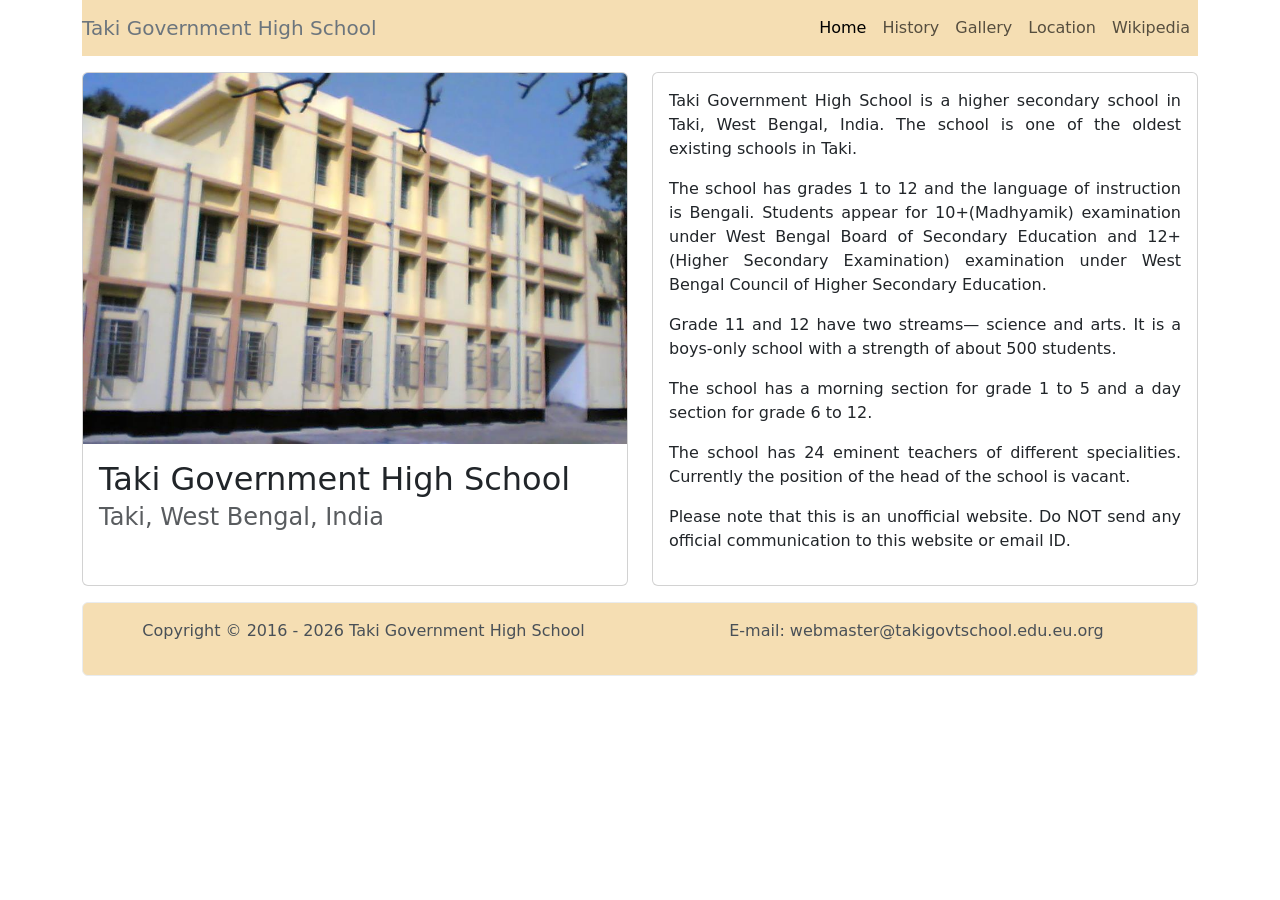
==== commit 86fb9a9e: "Add files via upload" ====
--- a/index.html
+++ b/index.html
@@ -1 +1 @@
-<!DOCTYPE html><html lang="en"> <head><meta charset="UTF-8"><meta name="viewport" content="width=device-width"><link rel="icon" type="image/svg+xml" href="/favicon.png"><meta name="generator" content="Astro v5.5.5"><title>Taki Government High School</title><link rel="stylesheet" href="/_astro/gallery.DQP3nRrw.css"></head> <body> <div class="container"> <nav class="navbar navbar-light navbar-expand-md mb-3"> <a class="navbar-brand text-secondary" href="/">Taki Government High School</a> <button type="button" class="navbar-toggler" data-bs-toggle="collapse" data-bs-target="#navbar-collapse"> <span class="navbar-toggler-icon"></span> </button> <div class="collapse navbar-collapse" id="navbar-collapse"> <ul class="navbar-nav ms-auto"> <li class="nav-item"><a class="nav-link active" href="/">Home</a></li> <li class="nav-item"><a class="nav-link " href="/history">History</a></li> <li class="nav-item"><a class="nav-link " href="/gallery">Gallery</a></li> <li class="nav-item"><a class="nav-link " href="/location">Location</a></li> <li class="nav-item"><a class="nav-link" href="https://en.wikipedia.org/wiki/Taki_Government_High_School" target="_blank">Wikipedia</a></li> </ul> </div> </nav>  <div class="row"> <div class="col-md-6"> <div class="card h-100 d-flex"> <img class="card-img-top" src="/photo.jpg" alt="Taki Govt. High School"> <div class="card-body"> <h2 class="card-title">Taki Government High School</h2> <h4 class="card-subtitle text-muted">Taki, West Bengal, India</h4> </div> </div> </div> <div class="col-md-6"> <div class="card h-100"> <div class="card-body"> <p>Taki Government High School is a higher secondary school in Taki, West Bengal, India. The school is one of the oldest existing schools in Taki.</p> <p>The school has grades 1 to 12 and the language of instruction is Bengali. Students appear for 10+(Madhyamik) examination under West Bengal Board of Secondary Education and 12+(Higher Secondary Examination) examination under West Bengal Council of Higher Secondary Education.</p> <p>Grade 11 and 12 have two streams&mdash; science and arts. It is a boys-only school with a strength of about 500 students.</p> <p>The school has a morning section for grade 1 to 5 and a day section for grade 6 to 12.</p> <p>The school has 24 eminent teachers of different specialities. Currently the position of the head of the school is vacant.</p> <p>Please note that this is an unofficial website. Do NOT send any official communication to this website or email ID.</p> </div> </div> </div> </div>  <div class="alert alert-light footer mt-3"> <div class="row"> <div class="col-md-6"> <p class="text-center">Copyright &copy; 2016 - 2025 Taki Government High School</p> </div> <div class="col-md-6"> <p class="text-center"><a href="mailto:webmaster@takigovtschool.edu.eu.org" style="color:inherit;text-decoration:none">E-mail: webmaster@takigovtschool.edu.eu.org</a></p> </div> </div> </div> </div> <script src="https://cdn.jsdelivr.net/npm/bootstrap@5.3.3/dist/js/bootstrap.bundle.min.js" integrity="sha384-YvpcrYf0tY3lHB60NNkmXc5s9fDVZLESaAA55NDzOxhy9GkcIdslK1eN7N6jIeHz" crossorigin="anonymous"></script> </body> </html> +<!DOCTYPE html><html lang="en"> <head><meta charset="UTF-8"><meta name="viewport" content="width=device-width"><link rel="icon" type="image/svg+xml" href="/favicon.png"><meta name="generator" content="Astro v5.5.5"><title>Taki Government High School</title><link rel="stylesheet" href="/_astro/gallery.DQP3nRrw.css"></head> <body> <div class="container"> <nav class="navbar navbar-light navbar-expand-md mb-3"> <a class="navbar-brand text-secondary" href="/">Taki Government High School</a> <button type="button" class="navbar-toggler" data-bs-toggle="collapse" data-bs-target="#navbar-collapse"> <span class="navbar-toggler-icon"></span> </button> <div class="collapse navbar-collapse" id="navbar-collapse"> <ul class="navbar-nav ms-auto"> <li class="nav-item"><a class="nav-link active" href="/">Home</a></li> <li class="nav-item"><a class="nav-link " href="/history">History</a></li> <li class="nav-item"><a class="nav-link " href="/gallery">Gallery</a></li> <li class="nav-item"><a class="nav-link " href="/location">Location</a></li> <li class="nav-item"><a class="nav-link" href="https://en.wikipedia.org/wiki/Taki_Government_High_School" target="_blank">Wikipedia</a></li> </ul> </div> </nav>  <div class="row"> <div class="col-md-6"> <div class="card h-100 d-flex"> <img class="card-img-top" src="/photo.jpg" alt="Taki Govt. High School"> <div class="card-body"> <h2 class="card-title">Taki Government High School</h2> <h4 class="card-subtitle text-muted">Taki, West Bengal, India</h4> </div> </div> </div> <div class="col-md-6"> <div class="card h-100"> <div class="card-body"> <p>Taki Government High School is a higher secondary school in Taki, West Bengal, India. The school is one of the oldest existing schools in Taki.</p> <p>The school has grades 1 to 12 and the language of instruction is Bengali. Students appear for 10+(Madhyamik) examination under West Bengal Board of Secondary Education and 12+(Higher Secondary Examination) examination under West Bengal Council of Higher Secondary Education.</p> <p>Grade 11 and 12 have two streams&mdash; science and arts. It is a boys-only school with a strength of about 500 students.</p> <p>The school has a morning section for grade 1 to 5 and a day section for grade 6 to 12.</p> <p>The school has 24 eminent teachers of different specialities. Currently the position of the head of the school is vacant.</p> <p>Please note that this is an unofficial website. Do NOT send any official communication to this website or email ID.</p> </div> </div> </div> </div>  <div class="alert alert-light footer mt-3"> <div class="row"> <div class="col-md-6"> <p class="text-center">Copyright &copy; 2016 - 2026 Taki Government High School</p> </div> <div class="col-md-6"> <p class="text-center"><a href="mailto:webmaster@takigovtschool.edu.eu.org" style="color:inherit;text-decoration:none">E-mail: webmaster@takigovtschool.edu.eu.org</a></p> </div> </div> </div> </div> <script src="https://cdn.jsdelivr.net/npm/bootstrap@5.3.3/dist/js/bootstrap.bundle.min.js" integrity="sha384-YvpcrYf0tY3lHB60NNkmXc5s9fDVZLESaAA55NDzOxhy9GkcIdslK1eN7N6jIeHz" crossorigin="anonymous"></script> </body> </html> 
